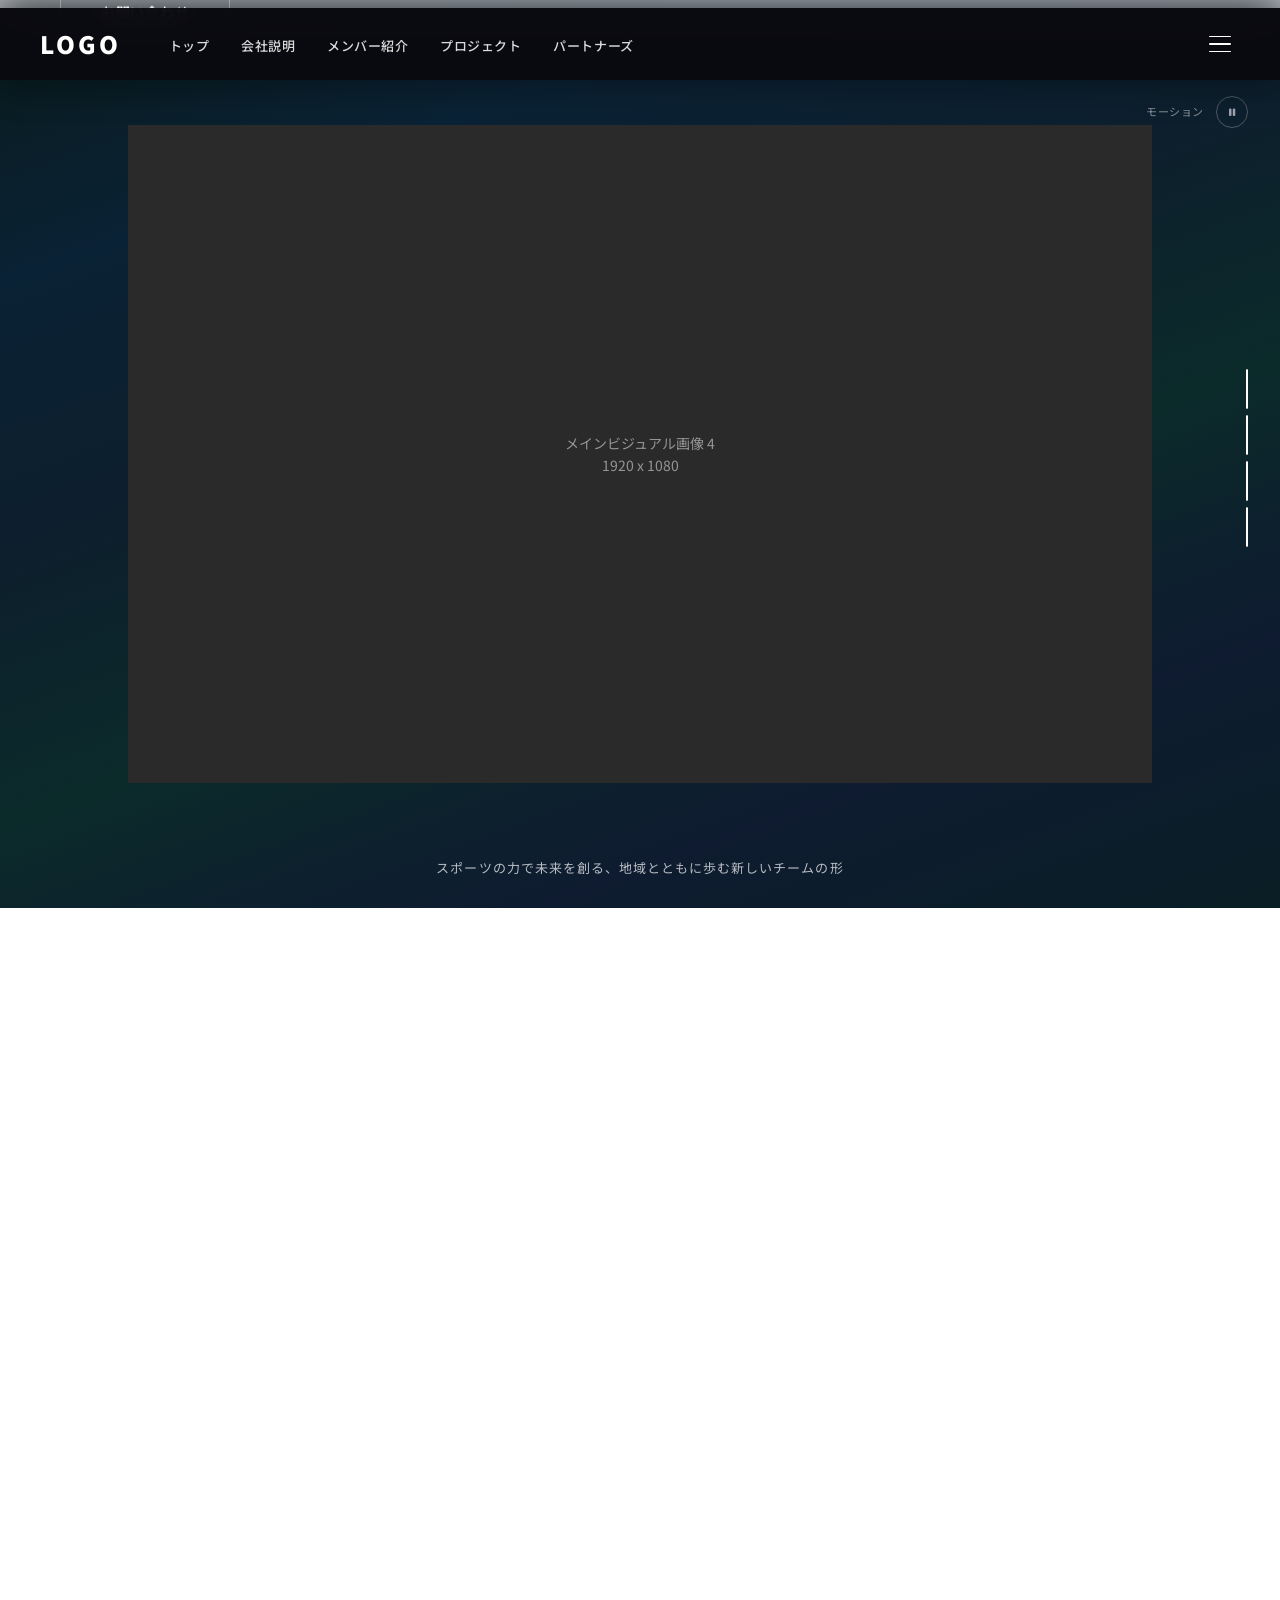
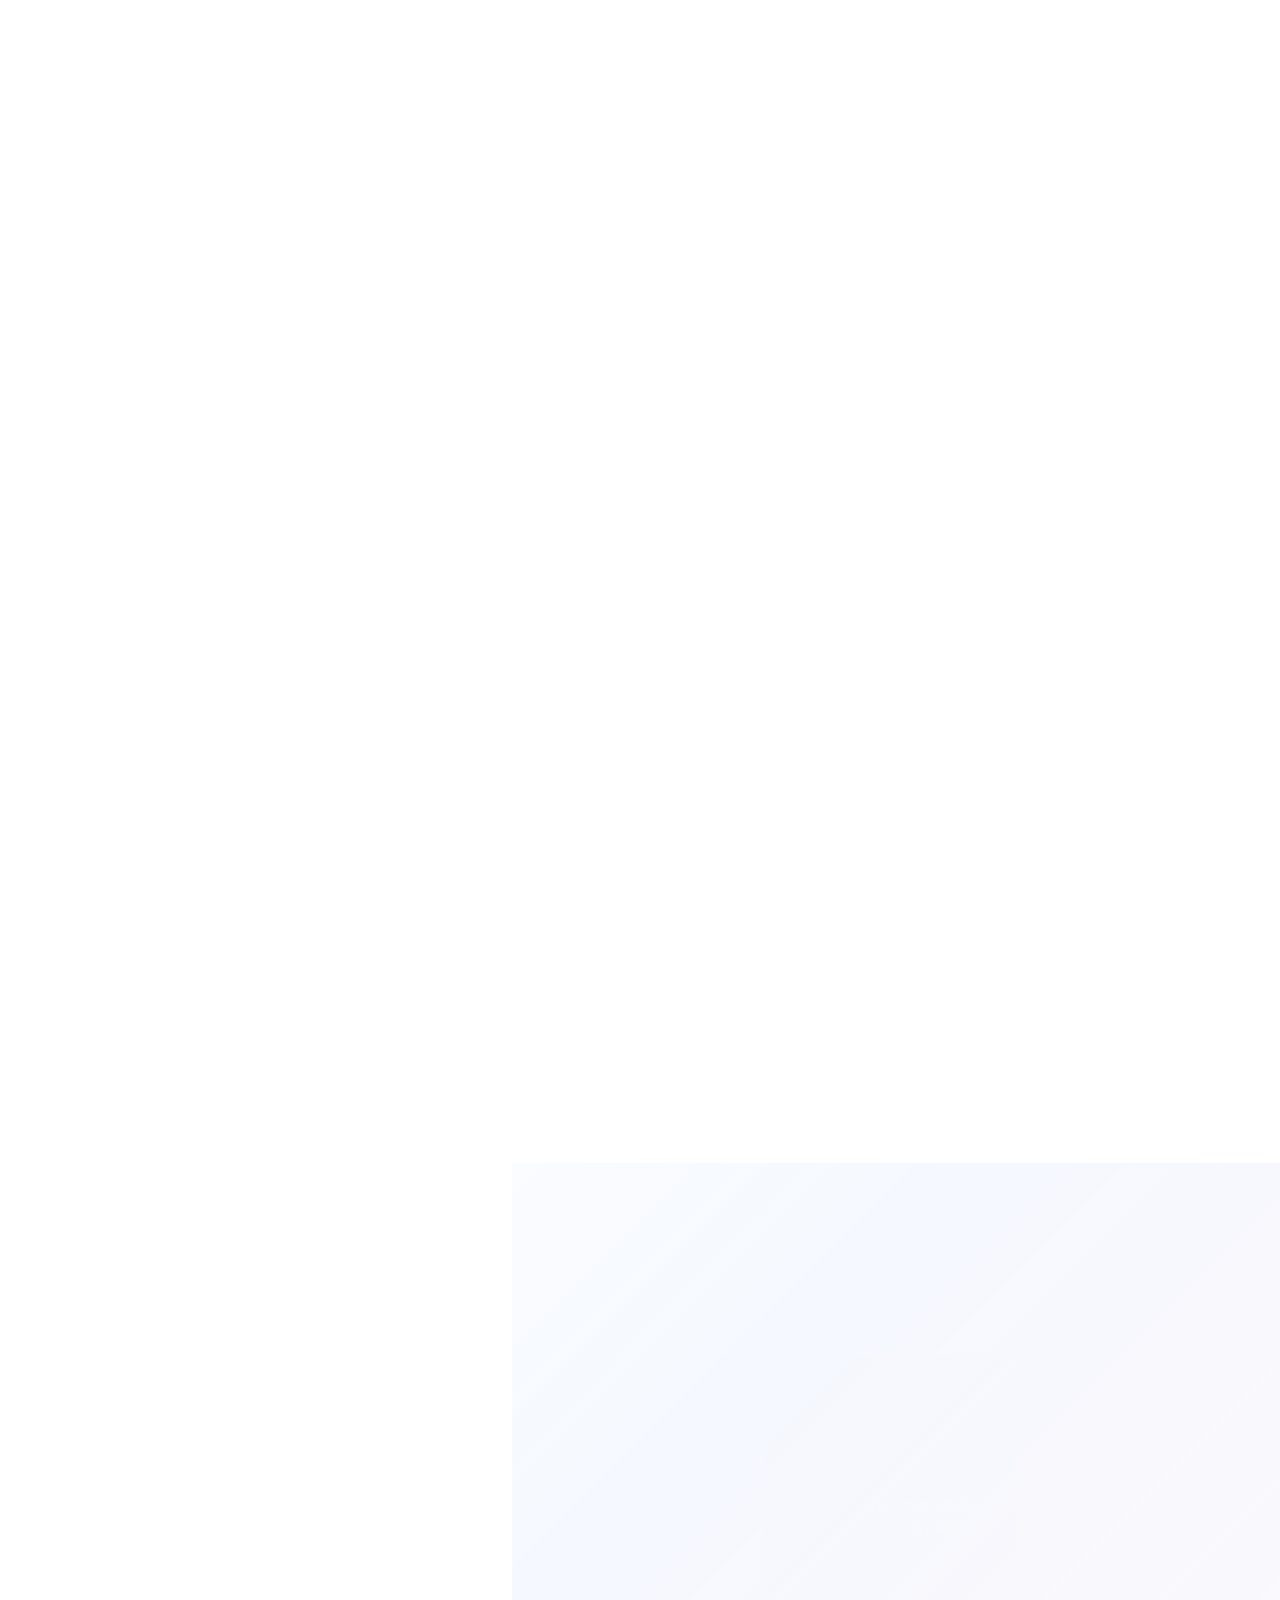
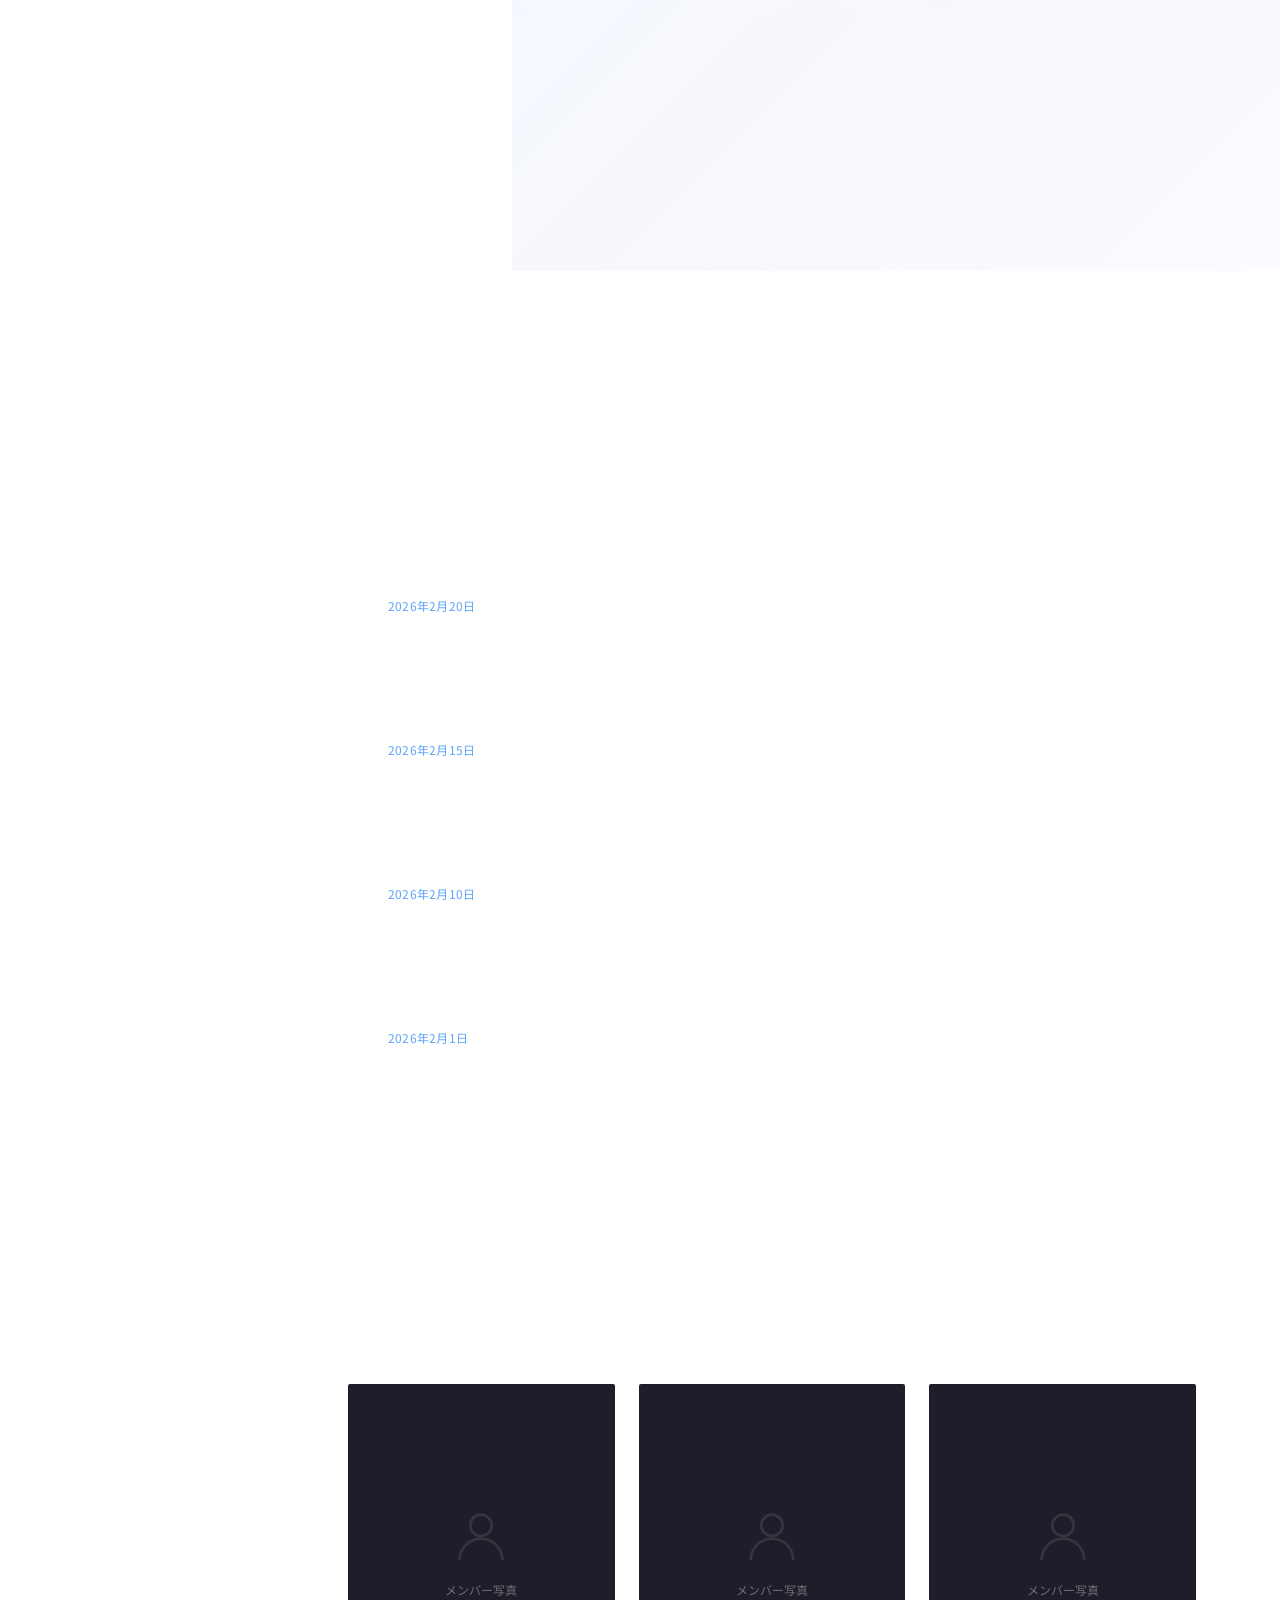
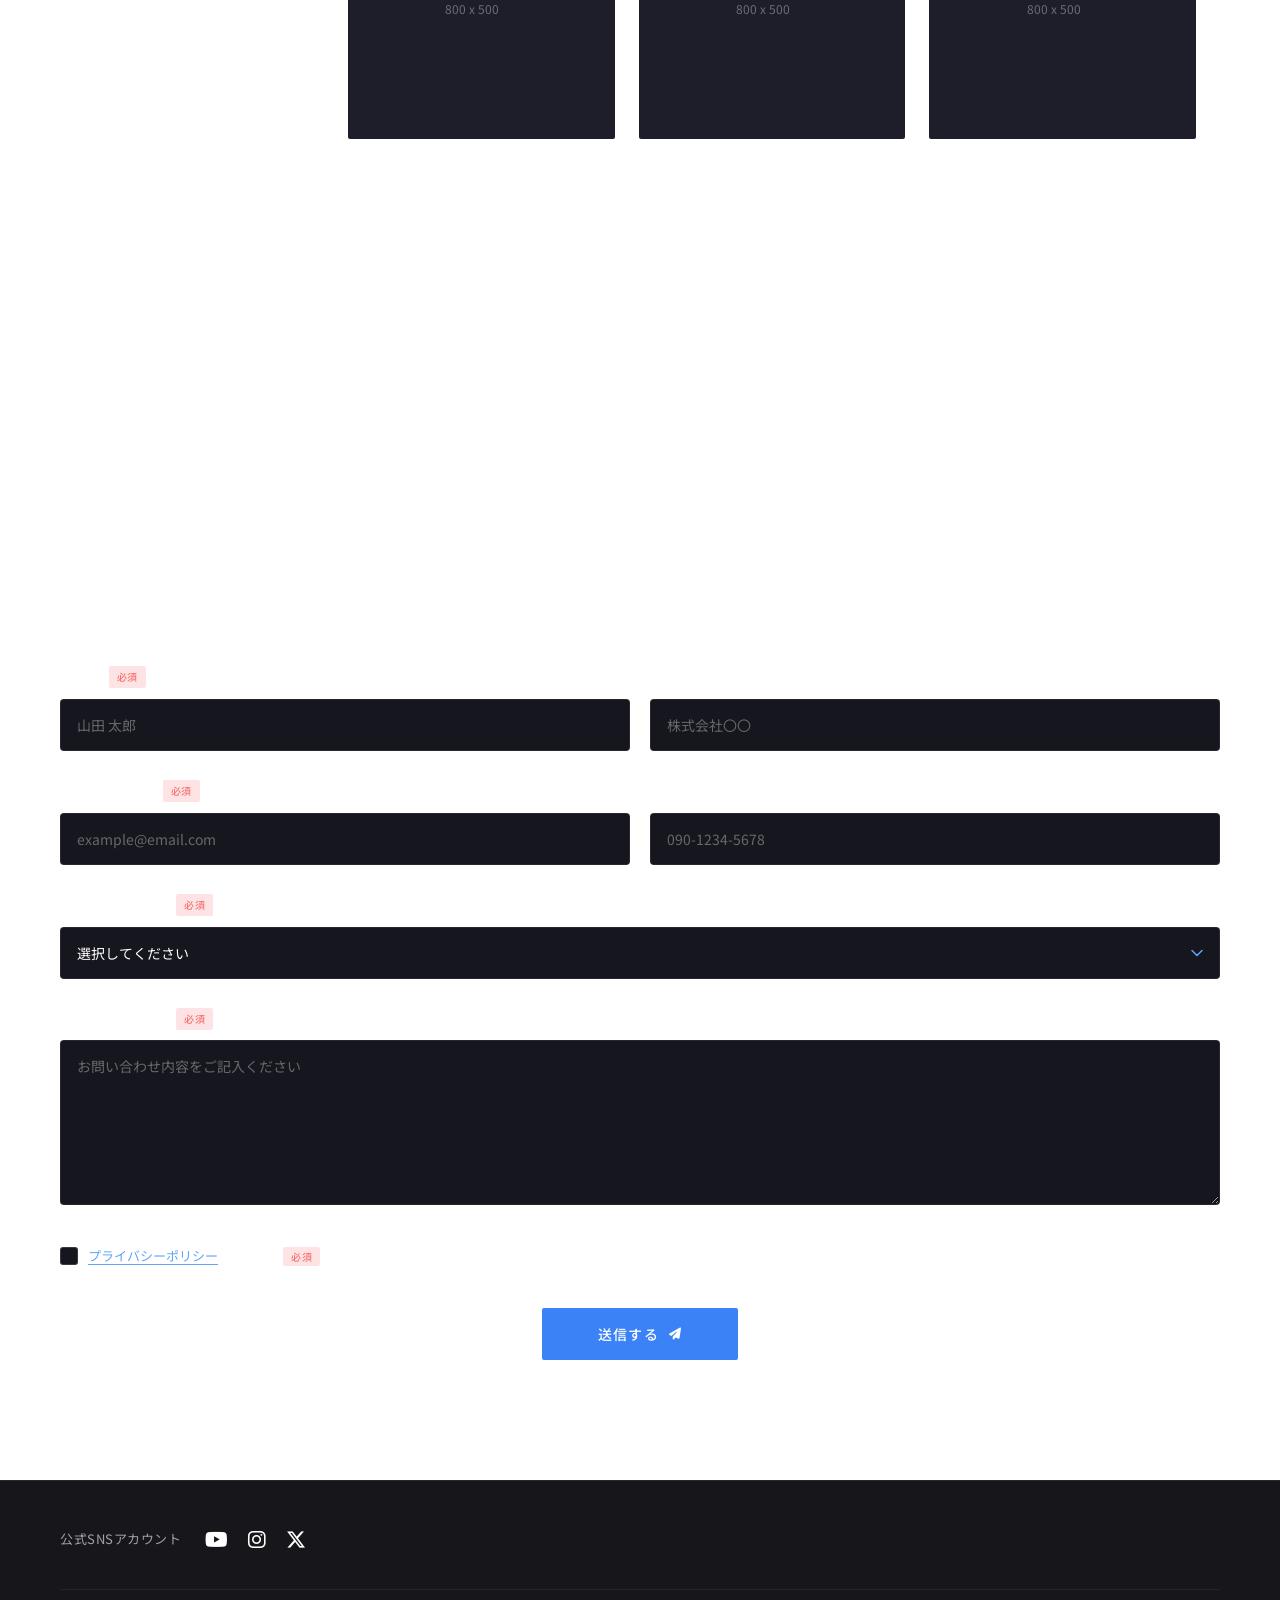
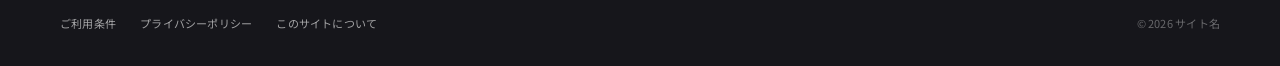
==== index-new.html @ 3567e5c1 "SONY風デザインリニューアル: 新デザイン版TOPページ＋下層ページ追加 - index-new.html: SONY風TOPページ（MV、Mission、News、Members、Contact）" ====
<!DOCTYPE html>
<html lang="ja">
<head>
    <meta charset="UTF-8">
    <meta name="viewport" content="width=device-width, initial-scale=1.0">
    <meta name="description" content="スポーツチーム公式サイト">
    <title>サイト名 | トップページ</title>
    <link rel="preconnect" href="https://fonts.googleapis.com">
    <link rel="preconnect" href="https://fonts.gstatic.com" crossorigin>
    <link href="https://fonts.googleapis.com/css2?family=Noto+Sans+JP:wght@300;400;500;700;900&display=swap" rel="stylesheet">
    <link rel="stylesheet" href="css/style-new.css">
    <link rel="stylesheet" href="https://cdnjs.cloudflare.com/ajax/libs/font-awesome/6.5.1/css/all.min.css">
</head>
<body>
    <!-- ヘッダー（SONY風 白背景） -->
    <header class="header">
        <div class="header__inner">
            <div class="header__logo">
                <a href="index-new.html">LOGO</a>
            </div>
            <nav class="header__nav">
                <ul class="header__nav-list">
                    <li class="header__nav-item"><a href="index-new.html">トップ</a></li>
                    <li class="header__nav-item"><a href="company.html">会社説明</a></li>
                    <li class="header__nav-item"><a href="members.html">メンバー紹介</a></li>
                    <li class="header__nav-item"><a href="project.html">プロジェクト</a></li>
                    <li class="header__nav-item"><a href="partners.html">パートナーズ</a></li>
                </ul>
            </nav>
            <div class="header__actions">
                <button class="hamburger" type="button" aria-label="メニューを開く">
                    <span></span>
                    <span></span>
                    <span></span>
                </button>
            </div>
        </div>
    </header>

    <!-- モバイルナビゲーション オーバーレイ -->
    <div class="mobile-nav-overlay"></div>

    <!-- モバイルナビゲーション -->
    <nav class="mobile-nav">
        <ul class="mobile-nav__list">
            <li class="mobile-nav__item"><a href="index-new.html">トップ</a></li>
            <li class="mobile-nav__item"><a href="company.html">会社説明</a></li>
            <li class="mobile-nav__item"><a href="members.html">メンバー紹介</a></li>
            <li class="mobile-nav__item"><a href="project.html">プロジェクト</a></li>
            <li class="mobile-nav__item"><a href="partners.html">パートナーズ</a></li>
        </ul>
        <div class="mobile-nav__cta">
            <a href="#contact" class="mobile-nav__contact-link">お問い合わせ</a>
        </div>
    </nav>

    <!-- メインビジュアル（スクロール駆動アニメーション） -->
    <section class="mv">
        <div class="mv__sticky">
            <!-- 画像エリア -->
            <div class="mv__image-area">
                <div class="mv__slides">
                    <div class="mv__slide is-active" data-index="0">
                        <div class="mv__slide-image">
                            <div class="mv__image-placeholder">
                                <span>メインビジュアル画像 1<br>1920 x 1080</span>
                            </div>
                        </div>
                    </div>
                    <div class="mv__slide" data-index="1">
                        <div class="mv__slide-image">
                            <div class="mv__image-placeholder mv__image-placeholder--02">
                                <span>メインビジュアル画像 2<br>1920 x 1080</span>
                            </div>
                        </div>
                    </div>
                    <div class="mv__slide" data-index="2">
                        <div class="mv__slide-image">
                            <div class="mv__image-placeholder mv__image-placeholder--03">
                                <span>メインビジュアル画像 3<br>1920 x 1080</span>
                            </div>
                        </div>
                    </div>
                    <div class="mv__slide" data-index="3">
                        <div class="mv__slide-image">
                            <div class="mv__image-placeholder mv__image-placeholder--04">
                                <span>メインビジュアル画像 4<br>1920 x 1080</span>
                            </div>
                        </div>
                    </div>
                </div>
            </div>
            <!-- キャプション（画像下） -->
            <div class="mv__caption">
                <p class="mv__caption-text">スポーツの力で未来を創る、地域とともに歩む新しいチームの形</p>
            </div>
            <!-- コントロール（右上） -->
            <div class="mv__controls">
                <span class="mv__motion-label">モーション</span>
                <button class="mv__pause-btn" type="button" aria-label="一時停止">
                    <i class="fa-solid fa-pause"></i>
                </button>
            </div>
            <!-- プログレスバー（右端） -->
            <div class="mv__progress">
                <div class="mv__progress-bar is-active" data-index="0">
                    <div class="mv__progress-fill"></div>
                </div>
                <div class="mv__progress-bar" data-index="1">
                    <div class="mv__progress-fill"></div>
                </div>
                <div class="mv__progress-bar" data-index="2">
                    <div class="mv__progress-fill"></div>
                </div>
                <div class="mv__progress-bar" data-index="3">
                    <div class="mv__progress-fill"></div>
                </div>
            </div>
        </div>
    </section>

    <!-- メインコンテンツ -->
    <main>
        <!-- Missionセクション（SONY風） -->
        <section class="mission section">
            <div class="mission__bg">
                <div class="mission__bg-image">
                    <div class="mission__bg-placeholder">
                        <span>背景画像（透過）<br>1920 x 1080</span>
                    </div>
                    <!-- 実画像: <img src="img/mission-bg.jpg" alt=""> -->
                </div>
            </div>
            <div class="container">
                <div class="mission__content">
                    <p class="mission__en">Mission</p>
                    <p class="mission__label">ミッション</p>
                    <h2 class="mission__title">
                        スポーツの力で<br>
                        未来のコミュニティを<br>
                        地域とともに共創する
                    </h2>
                    <a href="company.html" class="mission__link">
                        <span class="mission__link-text">ミッションを見る</span>
                        <span class="mission__link-icon"><i class="fa-solid fa-arrow-right"></i></span>
                    </a>
                </div>
            </div>
        </section>

        <!-- NEWSセクション（SONY風） -->
        <section class="news section">
            <div class="container">
                <h2 class="news__title">News Releases</h2>
                <div class="news__content">
                    <div class="news__sidebar">
                        <p class="news__label">ニュースリリース</p>
                        <a href="#" class="news__more-btn">
                            ニュースリリース一覧
                            <span class="news__more-icon"><i class="fa-solid fa-arrow-right"></i></span>
                        </a>
                    </div>
                    <div class="news__list">
                        <a href="#" class="news__item">
                            <div class="news__item-body">
                                <div class="news__item-meta">
                                    <time class="news__item-date">2026年2月20日</time>
                                    <span class="news__item-tag">お知らせ</span>
                                </div>
                                <h3 class="news__item-title">ニュースタイトルがここに入ります。最新情報をお届けします。</h3>
                                <p class="news__item-desc">チームの最新の活動情報・イベント告知をお届けします</p>
                            </div>
                            <i class="fa-solid fa-arrow-up-right-from-square news__item-icon"></i>
                        </a>
                        <a href="#" class="news__item">
                            <div class="news__item-body">
                                <div class="news__item-meta">
                                    <time class="news__item-date">2026年2月15日</time>
                                    <span class="news__item-tag">試合結果</span>
                                </div>
                                <h3 class="news__item-title">ニュースタイトルがここに入ります。試合のレポートを掲載します。</h3>
                                <p class="news__item-desc">直近の試合結果と選手のコメントをまとめてお届け</p>
                            </div>
                            <i class="fa-solid fa-arrow-up-right-from-square news__item-icon"></i>
                        </a>
                        <a href="#" class="news__item">
                            <div class="news__item-body">
                                <div class="news__item-meta">
                                    <time class="news__item-date">2026年2月10日</time>
                                    <span class="news__item-tag">イベント</span>
                                </div>
                                <h3 class="news__item-title">ニュースタイトルがここに入ります。イベント情報をお届けします。</h3>
                                <p class="news__item-desc">地域との交流イベント開催のお知らせ</p>
                            </div>
                            <i class="fa-solid fa-arrow-up-right-from-square news__item-icon"></i>
                        </a>
                        <a href="#" class="news__item">
                            <div class="news__item-body">
                                <div class="news__item-meta">
                                    <time class="news__item-date">2026年2月1日</time>
                                    <span class="news__item-tag">メディア</span>
                                </div>
                                <h3 class="news__item-title">ニュースタイトルがここに入ります。メディア掲載情報です。</h3>
                                <p class="news__item-desc">各メディアでの掲載・取材情報をご紹介</p>
                            </div>
                            <i class="fa-solid fa-arrow-up-right-from-square news__item-icon"></i>
                        </a>
                    </div>
                </div>
            </div>
        </section>

        <!-- メンバー紹介セクション（SONY風スライダー） -->
        <section class="members section">
            <div class="members__container">
                <!-- 左：タイトル + ナビ -->
                <div class="members__header">
                    <p class="members__en">Members</p>
                    <h2 class="members__title">メンバー紹介</h2>
                    <div class="members__nav">
                        <button class="members__nav-btn members__nav-prev" type="button" aria-label="前へ">
                            <i class="fa-solid fa-arrow-left"></i>
                        </button>
                        <button class="members__nav-btn members__nav-next" type="button" aria-label="次へ">
                            <i class="fa-solid fa-arrow-right"></i>
                        </button>
                    </div>
                </div>
                <!-- 右：スライダー -->
                <div class="members__slider">
                    <div class="members__slider-track">
                        <article class="members__slide" data-index="0">
                            <a href="member-detail.html" class="members__slide-link">
                                <div class="members__slide-image">
                                    <div class="members__slide-placeholder">
                                        <svg class="placeholder-icon" width="64" height="64" viewBox="0 0 24 24" fill="none" stroke="currentColor" stroke-width="1">
                                            <circle cx="12" cy="8" r="4"></circle>
                                            <path d="M20 21a8 8 0 1 0-16 0"></path>
                                        </svg>
                                        <span>メンバー写真<br>800 x 500</span>
                                    </div>
                                </div>
                                <div class="members__slide-info">
                                    <h3 class="members__slide-name">山田 太郎</h3>
                                    <p class="members__slide-desc">代表 / キャプテン。チームの創設メンバーとしてビジョンを牽引する。</p>
                                </div>
                            </a>
                        </article>
                        <article class="members__slide" data-index="1">
                            <a href="member-detail.html" class="members__slide-link">
                                <div class="members__slide-image">
                                    <div class="members__slide-placeholder">
                                        <svg class="placeholder-icon" width="64" height="64" viewBox="0 0 24 24" fill="none" stroke="currentColor" stroke-width="1">
                                            <circle cx="12" cy="8" r="4"></circle>
                                            <path d="M20 21a8 8 0 1 0-16 0"></path>
                                        </svg>
                                        <span>メンバー写真<br>800 x 500</span>
                                    </div>
                                </div>
                                <div class="members__slide-info">
                                    <h3 class="members__slide-name">佐藤 花子</h3>
                                    <p class="members__slide-desc">副代表。運営全般を統括し、チームの成長を支える。</p>
                                </div>
                            </a>
                        </article>
                        <article class="members__slide" data-index="2">
                            <a href="member-detail.html" class="members__slide-link">
                                <div class="members__slide-image">
                                    <div class="members__slide-placeholder">
                                        <svg class="placeholder-icon" width="64" height="64" viewBox="0 0 24 24" fill="none" stroke="currentColor" stroke-width="1">
                                            <circle cx="12" cy="8" r="4"></circle>
                                            <path d="M20 21a8 8 0 1 0-16 0"></path>
                                        </svg>
                                        <span>メンバー写真<br>800 x 500</span>
                                    </div>
                                </div>
                                <div class="members__slide-info">
                                    <h3 class="members__slide-name">鈴木 一郎</h3>
                                    <p class="members__slide-desc">コーチ。豊富な経験でメンバーの技術向上をサポート。</p>
                                </div>
                            </a>
                        </article>
                        <article class="members__slide" data-index="3">
                            <a href="member-detail.html" class="members__slide-link">
                                <div class="members__slide-image">
                                    <div class="members__slide-placeholder">
                                        <svg class="placeholder-icon" width="64" height="64" viewBox="0 0 24 24" fill="none" stroke="currentColor" stroke-width="1">
                                            <circle cx="12" cy="8" r="4"></circle>
                                            <path d="M20 21a8 8 0 1 0-16 0"></path>
                                        </svg>
                                        <span>メンバー写真<br>800 x 500</span>
                                    </div>
                                </div>
                                <div class="members__slide-info">
                                    <h3 class="members__slide-name">田中 美咲</h3>
                                    <p class="members__slide-desc">マネージャー。チーム運営とファンコミュニティを担当。</p>
                                </div>
                            </a>
                        </article>
                        <article class="members__slide" data-index="4">
                            <a href="member-detail.html" class="members__slide-link">
                                <div class="members__slide-image">
                                    <div class="members__slide-placeholder">
                                        <svg class="placeholder-icon" width="64" height="64" viewBox="0 0 24 24" fill="none" stroke="currentColor" stroke-width="1">
                                            <circle cx="12" cy="8" r="4"></circle>
                                            <path d="M20 21a8 8 0 1 0-16 0"></path>
                                        </svg>
                                        <span>メンバー写真<br>800 x 500</span>
                                    </div>
                                </div>
                                <div class="members__slide-info">
                                    <h3 class="members__slide-name">高橋 健太</h3>
                                    <p class="members__slide-desc">選手。攻撃の要としてチームを牽引する。</p>
                                </div>
                            </a>
                        </article>
                        <article class="members__slide" data-index="5">
                            <a href="member-detail.html" class="members__slide-link">
                                <div class="members__slide-image">
                                    <div class="members__slide-placeholder">
                                        <svg class="placeholder-icon" width="64" height="64" viewBox="0 0 24 24" fill="none" stroke="currentColor" stroke-width="1">
                                            <circle cx="12" cy="8" r="4"></circle>
                                            <path d="M20 21a8 8 0 1 0-16 0"></path>
                                        </svg>
                                        <span>メンバー写真<br>800 x 500</span>
                                    </div>
                                </div>
                                <div class="members__slide-info">
                                    <h3 class="members__slide-name">渡辺 翔</h3>
                                    <p class="members__slide-desc">選手。スピードと技術でチャンスを生み出す。</p>
                                </div>
                            </a>
                        </article>
                        <article class="members__slide" data-index="6">
                            <a href="member-detail.html" class="members__slide-link">
                                <div class="members__slide-image">
                                    <div class="members__slide-placeholder">
                                        <svg class="placeholder-icon" width="64" height="64" viewBox="0 0 24 24" fill="none" stroke="currentColor" stroke-width="1">
                                            <circle cx="12" cy="8" r="4"></circle>
                                            <path d="M20 21a8 8 0 1 0-16 0"></path>
                                        </svg>
                                        <span>メンバー写真<br>800 x 500</span>
                                    </div>
                                </div>
                                <div class="members__slide-info">
                                    <h3 class="members__slide-name">伊藤 大輝</h3>
                                    <p class="members__slide-desc">選手。堅実な守備でチームの安定を支える。</p>
                                </div>
                            </a>
                        </article>
                        <article class="members__slide" data-index="7">
                            <a href="member-detail.html" class="members__slide-link">
                                <div class="members__slide-image">
                                    <div class="members__slide-placeholder">
                                        <svg class="placeholder-icon" width="64" height="64" viewBox="0 0 24 24" fill="none" stroke="currentColor" stroke-width="1">
                                            <circle cx="12" cy="8" r="4"></circle>
                                            <path d="M20 21a8 8 0 1 0-16 0"></path>
                                        </svg>
                                        <span>メンバー写真<br>800 x 500</span>
                                    </div>
                                </div>
                                <div class="members__slide-info">
                                    <h3 class="members__slide-name">中村 颯太</h3>
                                    <p class="members__slide-desc">選手。若手ながら高いポテンシャルを持つ期待の星。</p>
                                </div>
                            </a>
                        </article>
                        <article class="members__slide" data-index="8">
                            <a href="member-detail.html" class="members__slide-link">
                                <div class="members__slide-image">
                                    <div class="members__slide-placeholder">
                                        <svg class="placeholder-icon" width="64" height="64" viewBox="0 0 24 24" fill="none" stroke="currentColor" stroke-width="1">
                                            <circle cx="12" cy="8" r="4"></circle>
                                            <path d="M20 21a8 8 0 1 0-16 0"></path>
                                        </svg>
                                        <span>メンバー写真<br>800 x 500</span>
                                    </div>
                                </div>
                                <div class="members__slide-info">
                                    <h3 class="members__slide-name">小林 遥</h3>
                                    <p class="members__slide-desc">選手。正確なパスワークでゲームを組み立てる。</p>
                                </div>
                            </a>
                        </article>
                        <article class="members__slide" data-index="9">
                            <a href="member-detail.html" class="members__slide-link">
                                <div class="members__slide-image">
                                    <div class="members__slide-placeholder">
                                        <svg class="placeholder-icon" width="64" height="64" viewBox="0 0 24 24" fill="none" stroke="currentColor" stroke-width="1">
                                            <circle cx="12" cy="8" r="4"></circle>
                                            <path d="M20 21a8 8 0 1 0-16 0"></path>
                                        </svg>
                                        <span>メンバー写真<br>800 x 500</span>
                                    </div>
                                </div>
                                <div class="members__slide-info">
                                    <h3 class="members__slide-name">加藤 真由</h3>
                                    <p class="members__slide-desc">トレーナー。選手のコンディション管理を担う。</p>
                                </div>
                            </a>
                        </article>
                        <article class="members__slide" data-index="10">
                            <a href="member-detail.html" class="members__slide-link">
                                <div class="members__slide-image">
                                    <div class="members__slide-placeholder">
                                        <svg class="placeholder-icon" width="64" height="64" viewBox="0 0 24 24" fill="none" stroke="currentColor" stroke-width="1">
                                            <circle cx="12" cy="8" r="4"></circle>
                                            <path d="M20 21a8 8 0 1 0-16 0"></path>
                                        </svg>
                                        <span>メンバー写真<br>800 x 500</span>
                                    </div>
                                </div>
                                <div class="members__slide-info">
                                    <h3 class="members__slide-name">松本 拓也</h3>
                                    <p class="members__slide-desc">選手。フィジカルの強さを活かしたプレーが持ち味。</p>
                                </div>
                            </a>
                        </article>
                        <article class="members__slide" data-index="11">
                            <a href="member-detail.html" class="members__slide-link">
                                <div class="members__slide-image">
                                    <div class="members__slide-placeholder">
                                        <svg class="placeholder-icon" width="64" height="64" viewBox="0 0 24 24" fill="none" stroke="currentColor" stroke-width="1">
                                            <circle cx="12" cy="8" r="4"></circle>
                                            <path d="M20 21a8 8 0 1 0-16 0"></path>
                                        </svg>
                                        <span>メンバー写真<br>800 x 500</span>
                                    </div>
                                </div>
                                <div class="members__slide-info">
                                    <h3 class="members__slide-name">吉田 優衣</h3>
                                    <p class="members__slide-desc">広報。SNS運用やメディア対応でチームの魅力を発信。</p>
                                </div>
                            </a>
                        </article>
                        <article class="members__slide" data-index="12">
                            <a href="member-detail.html" class="members__slide-link">
                                <div class="members__slide-image">
                                    <div class="members__slide-placeholder">
                                        <svg class="placeholder-icon" width="64" height="64" viewBox="0 0 24 24" fill="none" stroke="currentColor" stroke-width="1">
                                            <circle cx="12" cy="8" r="4"></circle>
                                            <path d="M20 21a8 8 0 1 0-16 0"></path>
                                        </svg>
                                        <span>メンバー写真<br>800 x 500</span>
                                    </div>
                                </div>
                                <div class="members__slide-info">
                                    <h3 class="members__slide-name">木村 蓮</h3>
                                    <p class="members__slide-desc">選手。テクニカルなドリブルで相手を翻弄する。</p>
                                </div>
                            </a>
                        </article>
                        <article class="members__slide" data-index="13">
                            <a href="member-detail.html" class="members__slide-link">
                                <div class="members__slide-image">
                                    <div class="members__slide-placeholder">
                                        <svg class="placeholder-icon" width="64" height="64" viewBox="0 0 24 24" fill="none" stroke="currentColor" stroke-width="1">
                                            <circle cx="12" cy="8" r="4"></circle>
                                            <path d="M20 21a8 8 0 1 0-16 0"></path>
                                        </svg>
                                        <span>メンバー写真<br>800 x 500</span>
                                    </div>
                                </div>
                                <div class="members__slide-info">
                                    <h3 class="members__slide-name">山口 陽菜</h3>
                                    <p class="members__slide-desc">選手。献身的なプレーでチームに貢献する。</p>
                                </div>
                            </a>
                        </article>
                        <article class="members__slide" data-index="14">
                            <a href="member-detail.html" class="members__slide-link">
                                <div class="members__slide-image">
                                    <div class="members__slide-placeholder">
                                        <svg class="placeholder-icon" width="64" height="64" viewBox="0 0 24 24" fill="none" stroke="currentColor" stroke-width="1">
                                            <circle cx="12" cy="8" r="4"></circle>
                                            <path d="M20 21a8 8 0 1 0-16 0"></path>
                                        </svg>
                                        <span>メンバー写真<br>800 x 500</span>
                                    </div>
                                </div>
                                <div class="members__slide-info">
                                    <h3 class="members__slide-name">斎藤 雄大</h3>
                                    <p class="members__slide-desc">選手。冷静な判断力でチームの要となる。</p>
                                </div>
                            </a>
                        </article>
                    </div>
                    <!-- プログレスバー -->
                    <div class="members__progress">
                        <div class="members__progress-fill"></div>
                    </div>
                    <span class="members__progress-counter">01</span>
                </div>
            </div>
        </section>

        <!-- お問い合わせセクション（index.html準拠） -->
        <section class="contact section" id="contact">
            <div class="container">
                <div class="contact__header">
                    <p class="contact__en">Contact</p>
                    <h2 class="contact__title">お問い合わせ</h2>
                </div>
                <div class="contact__form-wrapper">
                    <form class="contact__form">
                        <div class="contact__form-row">
                            <div class="contact__form-group">
                                <label class="contact__form-label" for="contact-name">
                                    お名前<span class="contact__required">必須</span>
                                </label>
                                <input type="text" id="contact-name" class="contact__form-input" placeholder="山田 太郎">
                            </div>
                            <div class="contact__form-group">
                                <label class="contact__form-label" for="contact-company">
                                    会社名
                                </label>
                                <input type="text" id="contact-company" class="contact__form-input" placeholder="株式会社〇〇">
                            </div>
                        </div>
                        <div class="contact__form-row">
                            <div class="contact__form-group">
                                <label class="contact__form-label" for="contact-email">
                                    メールアドレス<span class="contact__required">必須</span>
                                </label>
                                <input type="email" id="contact-email" class="contact__form-input" placeholder="example@email.com">
                            </div>
                            <div class="contact__form-group">
                                <label class="contact__form-label" for="contact-phone">
                                    電話番号
                                </label>
                                <input type="tel" id="contact-phone" class="contact__form-input" placeholder="090-1234-5678">
                            </div>
                        </div>
                        <div class="contact__form-group">
                            <label class="contact__form-label" for="contact-subject">
                                お問い合わせ種別<span class="contact__required">必須</span>
                            </label>
                            <select id="contact-subject" class="contact__form-select">
                                <option value="">選択してください</option>
                                <option value="general">一般お問い合わせ</option>
                                <option value="recruit">リクルート</option>
                                <option value="other">その他</option>
                            </select>
                        </div>
                        <div class="contact__form-group">
                            <label class="contact__form-label" for="contact-message">
                                お問い合わせ内容<span class="contact__required">必須</span>
                            </label>
                            <textarea id="contact-message" class="contact__form-textarea" rows="6" placeholder="お問い合わせ内容をご記入ください"></textarea>
                        </div>
                        <div class="contact__form-group contact__form-group--checkbox">
                            <label class="contact__checkbox-label">
                                <input type="checkbox" class="contact__form-checkbox">
                                <span class="contact__checkbox-text">
                                    <a href="#">プライバシーポリシー</a>に同意する<span class="contact__required">必須</span>
                                </span>
                            </label>
                        </div>
                        <div class="contact__form-submit">
                            <button type="submit" class="contact__submit-btn">
                                送信する<i class="fa-solid fa-paper-plane"></i>
                            </button>
                        </div>
                    </form>
                </div>
            </div>
        </section>
    </main>

    <!-- フッター（黒ベース） -->
    <footer class="footer">
        <div class="footer__bottom">
            <div class="container">
                <div class="footer__bottom-sns">
                    <span class="footer__bottom-sns-label">公式SNSアカウント</span>
                    <div class="footer__bottom-sns-links">
                        <a href="#" aria-label="YouTube"><i class="fa-brands fa-youtube"></i></a>
                        <a href="#" aria-label="Instagram"><i class="fa-brands fa-instagram"></i></a>
                        <a href="#" aria-label="X(Twitter)"><i class="fa-brands fa-x-twitter"></i></a>
                    </div>
                </div>
                <div class="footer__bottom-bar">
                    <div class="footer__bottom-links">
                        <a href="#">ご利用条件</a>
                        <a href="#">プライバシーポリシー</a>
                        <a href="#">このサイトについて</a>
                    </div>
                    <p class="footer__copyright">&copy; 2026 サイト名</p>
                </div>
            </div>
        </div>
    </footer>

    <script src="js/main-new.js"></script>
</body>
</html>
---- css/style-new.css ----
/* =============================================
   SONY風デザイン - style-new.css
   reiga0919様 スポーツチーム公式サイト
   ============================================= */

/* --- Reset & Base --- */
*,
*::before,
*::after {
    margin: 0;
    padding: 0;
    box-sizing: border-box;
}

:root {
    /* Light header/MV area */
    --color-white: #ffffff;
    --color-bg-light: #ffffff;
    --color-text-dark: #1a1a1a;
    --color-text-gray: #666666;
    --color-text-light-gray: #999999;
    --color-border-light: #e5e5e5;

    /* Dark content sections */
    --color-bg: #0a0a0f;
    --color-bg-secondary: #111118;
    --color-bg-card: #16161f;
    --color-bg-card-hover: #1c1c28;
    --color-surface: #1e1e2a;
    --color-border: rgba(255, 255, 255, 0.08);
    --color-border-hover: rgba(255, 255, 255, 0.15);
    --color-text: #ffffff;
    --color-text-secondary: rgba(255, 255, 255, 0.6);
    --color-text-muted: rgba(255, 255, 255, 0.35);
    --color-accent: #3b82f6;
    --color-accent-light: #60a5fa;
    --color-accent-dark: #2563eb;
    --color-accent-glow: rgba(59, 130, 246, 0.15);

    /* Footer gradient */
    --color-footer-start: #0a1628;
    --color-footer-end: #1a0a2e;

    --font-family: 'Noto Sans JP', -apple-system, BlinkMacSystemFont, sans-serif;
    --header-height: 72px;
    --container-width: 1440px;
    --transition-fast: 0.2s cubic-bezier(0.4, 0, 0.2, 1);
    --transition-base: 0.3s cubic-bezier(0.4, 0, 0.2, 1);
    --transition-slow: 0.6s cubic-bezier(0.4, 0, 0.2, 1);
}

html {
    font-size: 16px;
    scroll-behavior: smooth;
    -webkit-font-smoothing: antialiased;
    -moz-osx-font-smoothing: grayscale;
}

body {
    font-family: var(--font-family);
    background: linear-gradient(
        160deg,
        #081a1a 0%,
        #0a2235 20%,
        #0d1f2d 40%,
        #0b2a2a 60%,
        #0e1b30 80%,
        #0a1e25 100%
    );
    background-attachment: fixed;
    color: var(--color-text);
    line-height: 1.8;
    overflow-x: hidden;
}

a {
    color: inherit;
    text-decoration: none;
    transition: color var(--transition-fast);
}

img {
    max-width: 100%;
    height: auto;
    display: block;
}

ul, ol {
    list-style: none;
}

button {
    border: none;
    background: none;
    cursor: pointer;
    font-family: inherit;
    color: inherit;
}

input, select, textarea {
    font-family: inherit;
    font-size: inherit;
}

.container {
    max-width: var(--container-width);
    margin: 0 auto;
    padding: 0 60px;
}

.section {
    padding: 120px 0;
}

/* --- Scroll Animation --- */
.js-fade-in {
    opacity: 0;
    transform: translateY(30px);
    transition: opacity 0.8s cubic-bezier(0.4, 0, 0.2, 1),
                transform 0.8s cubic-bezier(0.4, 0, 0.2, 1);
}

.js-fade-in.is-visible {
    opacity: 1;
    transform: translateY(0);
}

/* =============================================
   Header（黒ベース）
   ============================================= */
.header {
    position: fixed;
    top: 0;
    left: 0;
    width: 100%;
    height: var(--header-height);
    z-index: 1100;
    background: rgba(10, 10, 15, 0.95);
    backdrop-filter: blur(12px);
    -webkit-backdrop-filter: blur(12px);
    transition: box-shadow var(--transition-base);
}

.header.is-scrolled {
    box-shadow: 0 1px 0 rgba(255, 255, 255, 0.08);
}

.header__inner {
    max-width: 100%;
    margin: 0 auto;
    padding: 0 40px;
    height: 100%;
    display: flex;
    align-items: center;
    justify-content: space-between;
}

.header__logo a {
    font-size: 1.5rem;
    font-weight: 900;
    letter-spacing: 0.12em;
    color: var(--color-white);
}

.header__nav {
    display: flex;
    align-items: center;
    margin-left: 48px;
}

.header__nav-list {
    display: flex;
    gap: 32px;
}

.header__nav-item a {
    font-size: 0.8125rem;
    font-weight: 500;
    letter-spacing: 0.04em;
    color: rgba(255, 255, 255, 0.85);
    position: relative;
    padding: 4px 0;
    transition: color var(--transition-fast);
}

.header__nav-item a:hover {
    color: var(--color-white);
}

.header__actions {
    display: flex;
    align-items: center;
    gap: 24px;
    margin-left: auto;
}

/* Hamburger（SONY風 3本線・デスクトップでも表示） */
.hamburger {
    display: flex;
    flex-direction: column;
    justify-content: center;
    align-items: center;
    width: 40px;
    height: 40px;
    gap: 6px;
    position: relative;
    z-index: 1100;
}

.hamburger span {
    display: block;
    width: 22px;
    height: 1.5px;
    background: var(--color-white);
    transition: all var(--transition-base);
    border-radius: 1px;
}

.hamburger.is-active span:first-child {
    transform: translateY(7.5px) rotate(45deg);
}

.hamburger.is-active span:nth-child(2) {
    opacity: 0;
}

.hamburger.is-active span:last-child {
    transform: translateY(-7.5px) rotate(-45deg);
}

/* =============================================
   Mobile Navigation（上からスライドダウン）
   ============================================= */
.mobile-nav-overlay {
    position: fixed;
    top: 0;
    left: 0;
    width: 100%;
    height: 100%;
    background: rgba(0, 0, 0, 0.5);
    z-index: 1050;
    opacity: 0;
    visibility: hidden;
    transition: opacity 0.4s ease, visibility 0.4s;
}

.mobile-nav-overlay.is-active {
    opacity: 1;
    visibility: visible;
}

.mobile-nav {
    position: fixed;
    top: var(--header-height);
    left: 0;
    width: 100%;
    background: rgba(15, 15, 25, 0.3);
    backdrop-filter: blur(20px);
    -webkit-backdrop-filter: blur(20px);
    z-index: 1060;
    transform: translateY(-100%);
    transition: transform 0.5s cubic-bezier(0.4, 0, 0.2, 1);
    overflow-y: auto;
    box-shadow: 0 8px 32px rgba(0, 0, 0, 0.3);
}

.mobile-nav.is-active {
    transform: translateY(0);
}

.mobile-nav__list {
    width: 100%;
    max-width: 600px;
    padding: 32px 60px;
}

.mobile-nav__item {
    border-bottom: 1px solid rgba(255, 255, 255, 0.08);
}

.mobile-nav__item a {
    display: block;
    padding: 18px 0;
    font-size: 0.9375rem;
    font-weight: 400;
    letter-spacing: 0.04em;
    color: var(--color-text);
    transition: color var(--transition-fast);
}

.mobile-nav__item a:hover {
    color: var(--color-text-secondary);
}

.mobile-nav__cta {
    padding: 0 60px 40px;
}

.mobile-nav__contact-link {
    display: inline-block;
    text-align: center;
    padding: 14px 40px;
    border: 1px solid rgba(255, 255, 255, 0.3);
    color: var(--color-text);
    font-size: 0.875rem;
    font-weight: 500;
    letter-spacing: 0.05em;
    transition: all var(--transition-fast);
}

.mobile-nav__contact-link:hover {
    background: rgba(255, 255, 255, 0.1);
    color: var(--color-white);
}

/* =============================================
   Main Visual（スクロール駆動アニメーション）
   ============================================= */
.mv {
    position: relative;
    width: 100%;
    height: 300vh;
    background: transparent;
}

.mv__sticky {
    position: sticky;
    top: 0;
    width: 100%;
    height: 100vh;
    overflow: hidden;
}

.mv__image-area {
    position: absolute;
    top: calc(var(--header-height) + 5vh);
    left: 10%;
    right: 10%;
    bottom: calc(80px + 5vh);
    overflow: hidden;
}

.mv__slides {
    position: relative;
    width: 100%;
    height: 100%;
}

.mv__slide {
    position: absolute;
    top: 0;
    left: 0;
    width: 100%;
    height: 100%;
    will-change: transform, opacity;
}

.mv__slide-image {
    width: 100%;
    height: 100%;
    overflow: hidden;
    will-change: transform, opacity;
}

/* Placeholder Images */
.mv__image-placeholder {
    width: 100%;
    height: 100%;
    background: #888888;
    display: flex;
    align-items: center;
    justify-content: center;
    color: rgba(255, 255, 255, 0.5);
    font-size: 0.875rem;
    text-align: center;
    line-height: 1.6;
}

.mv__image-placeholder--02 {
    background: #666666;
}

.mv__image-placeholder--03 {
    background: #444444;
}

.mv__image-placeholder--04 {
    background: #2a2a2a;
}

/* Caption（画像下） */
.mv__caption {
    position: absolute;
    bottom: 0;
    left: 0;
    width: 100%;
    height: 80px;
    display: flex;
    align-items: center;
    justify-content: center;
    background: transparent;
}

.mv__caption-text {
    font-size: 0.8125rem;
    font-weight: 400;
    letter-spacing: 0.08em;
    color: rgba(255, 255, 255, 0.7);
}

/* Controls（右上） */
.mv__controls {
    position: absolute;
    top: calc(var(--header-height) + 16px);
    right: 32px;
    display: flex;
    align-items: center;
    gap: 12px;
    z-index: 10;
}

.mv__motion-label {
    font-size: 0.6875rem;
    font-weight: 400;
    letter-spacing: 0.05em;
    color: rgba(255, 255, 255, 0.5);
}

.mv__pause-btn {
    display: flex;
    align-items: center;
    justify-content: center;
    width: 32px;
    height: 32px;
    border: 1px solid rgba(255, 255, 255, 0.25);
    border-radius: 50%;
    color: rgba(255, 255, 255, 0.6);
    font-size: 0.625rem;
    transition: all var(--transition-fast);
}

.mv__pause-btn:hover {
    border-color: rgba(255, 255, 255, 0.5);
    color: var(--color-white);
}

/* Progress Bar（右端・縦） */
.mv__progress {
    position: absolute;
    right: 32px;
    top: 50%;
    transform: translateY(-50%);
    display: flex;
    flex-direction: column;
    gap: 6px;
    z-index: 10;
}

.mv__progress-bar {
    width: 2px;
    height: 40px;
    background: rgba(255, 255, 255, 0.15);
    position: relative;
    overflow: hidden;
    border-radius: 1px;
}

.mv__progress-fill {
    position: absolute;
    top: 0;
    left: 0;
    width: 100%;
    height: 0%;
    background: var(--color-white);
    border-radius: 1px;
}

.mv__progress-bar.is-active .mv__progress-fill {
    height: 100%;
}

.mv__progress-bar.is-past .mv__progress-fill {
    height: 100%;
}

/* =============================================
   Mission Section（SONY風）
   ============================================= */
.mission {
    position: relative;
    overflow: hidden;
    padding: 160px 0 180px;
    min-height: 85vh;
}

.mission > .container {
    position: relative;
    z-index: 1;
    max-width: 1680px;
}

/* 背景画像（透過で配置） */
.mission__bg {
    position: absolute;
    top: 0;
    left: 0;
    width: 100%;
    height: 100%;
    z-index: 0;
    pointer-events: none;
}

.mission__bg-image {
    position: absolute;
    top: 50%;
    right: -5%;
    transform: translateY(-50%);
    width: 65%;
    height: 85%;
    opacity: 0.35;
}

.mission__bg-image img {
    width: 100%;
    height: 100%;
    object-fit: cover;
}

/* プレースホルダー（画像未設定時） */
.mission__bg-placeholder {
    width: 100%;
    height: 100%;
    background: linear-gradient(
        135deg,
        rgba(59, 130, 246, 0.08) 0%,
        rgba(59, 130, 246, 0.15) 30%,
        rgba(100, 80, 200, 0.12) 60%,
        rgba(59, 130, 246, 0.06) 100%
    );
    display: flex;
    align-items: center;
    justify-content: center;
    color: rgba(255, 255, 255, 0.15);
    font-size: 0.8125rem;
    text-align: center;
    line-height: 1.6;
}

/* コンテンツ */
.mission__content {
    position: relative;
    z-index: 1;
    max-width: 640px;
}

.mission__en {
    font-size: clamp(3rem, 7vw, 5rem);
    font-weight: 300;
    letter-spacing: -0.02em;
    line-height: 1.1;
    color: var(--color-text);
    margin-bottom: 16px;
}

.mission__label {
    font-size: 0.75rem;
    font-weight: 500;
    letter-spacing: 0.2em;
    color: var(--color-text-secondary);
    margin-bottom: 48px;
}

.mission__title {
    font-size: clamp(1.5rem, 3.5vw, 2.25rem);
    font-weight: 700;
    letter-spacing: 0.12em;
    line-height: 2;
    color: var(--color-text);
    margin-bottom: 56px;
}

.mission__link {
    display: inline-flex;
    align-items: center;
    gap: 20px;
    color: var(--color-text-secondary);
    transition: color var(--transition-fast);
}

.mission__link:hover {
    color: var(--color-text);
}

.mission__link-text {
    font-size: 0.875rem;
    font-weight: 400;
    letter-spacing: 0.06em;
}

.mission__link-icon {
    display: flex;
    align-items: center;
    justify-content: center;
    width: 48px;
    height: 48px;
    border: 1px solid rgba(255, 255, 255, 0.2);
    border-radius: 50%;
    font-size: 0.75rem;
    transition: all var(--transition-base);
}

.mission__link:hover .mission__link-icon {
    border-color: rgba(255, 255, 255, 0.5);
    background: rgba(255, 255, 255, 0.05);
    transform: translateX(4px);
}

/* =============================================
   Members Section（SONY風スライダー）
   ============================================= */
.members {
    background: transparent;
    position: relative;
}

.members__container {
    max-width: 1440px;
    margin: 0 auto;
    padding: 0 60px;
    display: grid;
    grid-template-columns: 240px 1fr;
    gap: 48px;
    align-items: start;
}

/* 左カラム：タイトル + ナビ */
.members__header {
    padding-top: 8px;
}

.members__en {
    font-size: clamp(2rem, 4vw, 2.75rem);
    font-weight: 300;
    letter-spacing: -0.02em;
    line-height: 1.1;
    color: var(--color-text);
    margin-bottom: 12px;
}

.members__title {
    font-size: 0.8125rem;
    font-weight: 500;
    letter-spacing: 0.08em;
    color: var(--color-text-secondary);
    margin-bottom: 48px;
}

.members__nav {
    display: flex;
    gap: 12px;
}

.members__nav-btn {
    display: flex;
    align-items: center;
    justify-content: center;
    width: 52px;
    height: 52px;
    border: 1px solid rgba(255, 255, 255, 0.2);
    border-radius: 50%;
    color: var(--color-text-secondary);
    font-size: 0.8125rem;
    transition: all var(--transition-base);
}

.members__nav-btn:hover {
    border-color: rgba(255, 255, 255, 0.5);
    color: var(--color-text);
    background: rgba(255, 255, 255, 0.05);
}

/* 右カラム：スライダー */
.members__slider {
    position: relative;
    overflow: hidden;
}

.members__slider-track {
    display: flex;
    transition: transform 0.6s cubic-bezier(0.4, 0, 0.2, 1);
}

.members__slide {
    flex: 0 0 calc(100% / 3);
    padding-right: 24px;
    box-sizing: border-box;
}

.members__slide-link {
    display: block;
}

.members__slide-image {
    width: 100%;
    aspect-ratio: 3 / 4;
    overflow: hidden;
    border-radius: 2px;
}

.members__slide-placeholder {
    width: 100%;
    height: 100%;
    background: var(--color-surface);
    display: flex;
    flex-direction: column;
    align-items: center;
    justify-content: center;
    gap: 12px;
    color: var(--color-text-muted);
    font-size: 0.75rem;
    line-height: 1.6;
}

.members__slide-info {
    padding: 28px 0 0;
}

.members__slide-name {
    font-size: 1.125rem;
    font-weight: 700;
    letter-spacing: 0.04em;
    color: var(--color-text);
    margin-bottom: 8px;
}

.members__slide-desc {
    font-size: 0.8125rem;
    font-weight: 400;
    line-height: 1.7;
    color: var(--color-text-secondary);
}

/* プログレスバー */
.members__progress {
    position: relative;
    width: 200px;
    height: 2px;
    background: rgba(255, 255, 255, 0.1);
    margin-top: 32px;
    border-radius: 1px;
    display: inline-block;
    vertical-align: middle;
}

.members__progress-fill {
    position: absolute;
    top: 0;
    left: 0;
    height: 100%;
    background: var(--color-text);
    border-radius: 1px;
    transition: width 0.6s cubic-bezier(0.4, 0, 0.2, 1);
}

.members__progress-counter {
    font-size: 0.75rem;
    font-weight: 400;
    letter-spacing: 0.04em;
    color: var(--color-text-secondary);
    margin-left: 16px;
    vertical-align: middle;
}

.placeholder-icon {
    opacity: 0.3;
}

/* =============================================
   News Section（SONY風）
   ============================================= */
.news {
    background: transparent;
    position: relative;
}

.news__title {
    font-size: clamp(1.75rem, 4vw, 2.5rem);
    font-weight: 300;
    letter-spacing: 0.02em;
    color: var(--color-text);
    margin-bottom: 40px;
}

.news__content {
    display: grid;
    grid-template-columns: 280px 1fr;
    gap: 48px;
}

.news__sidebar {
    display: flex;
    flex-direction: column;
    align-items: flex-start;
}

.news__label {
    font-size: 0.8125rem;
    font-weight: 500;
    letter-spacing: 0.04em;
    color: var(--color-text);
    margin-bottom: 32px;
}

.news__more-btn {
    display: inline-flex;
    align-items: center;
    gap: 16px;
    font-size: 0.8125rem;
    font-weight: 400;
    letter-spacing: 0.04em;
    color: var(--color-text-secondary);
    transition: color var(--transition-fast);
}

.news__more-btn:hover {
    color: var(--color-text);
}

.news__more-icon {
    display: flex;
    align-items: center;
    justify-content: center;
    width: 40px;
    height: 40px;
    border: 1px solid rgba(255, 255, 255, 0.2);
    border-radius: 50%;
    font-size: 0.7rem;
    transition: all var(--transition-fast);
}

.news__more-btn:hover .news__more-icon {
    border-color: rgba(255, 255, 255, 0.5);
    background: rgba(255, 255, 255, 0.05);
}

.news__list {
    border-top: 1px solid rgba(255, 255, 255, 0.12);
}

.news__item {
    display: flex;
    align-items: center;
    gap: 24px;
    padding: 28px 0;
    border-bottom: 1px solid rgba(255, 255, 255, 0.08);
    transition: opacity var(--transition-fast);
    color: inherit;
}

.news__item:hover {
    opacity: 0.7;
}

.news__item-body {
    flex: 1;
    min-width: 0;
}

.news__item-meta {
    display: flex;
    align-items: center;
    gap: 16px;
    margin-bottom: 10px;
}

.news__item-date {
    font-size: 0.75rem;
    font-weight: 400;
    letter-spacing: 0.02em;
    color: var(--color-accent-light);
}

.news__item-tag {
    font-size: 0.6875rem;
    font-weight: 400;
    letter-spacing: 0.02em;
    color: var(--color-text-secondary);
}

.news__item-title {
    font-size: 1.0625rem;
    font-weight: 500;
    line-height: 1.7;
    color: var(--color-text);
    margin-bottom: 6px;
}

.news__item-desc {
    font-size: 0.8125rem;
    font-weight: 400;
    line-height: 1.6;
    color: var(--color-text-secondary);
}

.news__item-icon {
    font-size: 0.75rem;
    color: var(--color-text-muted);
    flex-shrink: 0;
}

/* =============================================
   Contact Section
   ============================================= */
.contact {
    background: transparent;
    position: relative;
}

.contact__inner,
.contact__form-wrapper {
    max-width: var(--container-width);
    margin: 0 auto;
}

.contact__header {
    margin-bottom: 56px;
}

.contact__en {
    font-size: clamp(2rem, 4vw, 2.75rem);
    font-weight: 300;
    letter-spacing: -0.02em;
    line-height: 1.1;
    color: var(--color-text);
    margin-bottom: 12px;
}

.contact__title {
    font-size: 0.8125rem;
    font-weight: 500;
    letter-spacing: 0.08em;
    color: var(--color-text-secondary);
}

.contact__form {
    display: flex;
    flex-direction: column;
    gap: 28px;
}

.contact__form-row {
    display: grid;
    grid-template-columns: 1fr 1fr;
    gap: 20px;
}

.contact__form-label {
    display: flex;
    align-items: center;
    gap: 8px;
    font-size: 0.8125rem;
    font-weight: 500;
    letter-spacing: 0.04em;
    margin-bottom: 10px;
    color: var(--color-text-secondary);
}

.contact__required {
    font-size: 0.625rem;
    font-weight: 500;
    letter-spacing: 0.05em;
    padding: 2px 8px;
    background: rgba(239, 68, 68, 0.15);
    color: #f87171;
    border-radius: 2px;
}

.contact__form-input,
.contact__form-select,
.contact__form-textarea {
    width: 100%;
    padding: 14px 16px;
    background: var(--color-bg-card);
    border: 1px solid var(--color-border);
    border-radius: 4px;
    color: var(--color-text);
    font-size: 0.875rem;
    line-height: 1.6;
    transition: border-color var(--transition-fast);
    outline: none;
}

.contact__form-input::placeholder,
.contact__form-textarea::placeholder {
    color: var(--color-text-muted);
}

.contact__form-input:focus,
.contact__form-select:focus,
.contact__form-textarea:focus {
    border-color: var(--color-accent);
    box-shadow: 0 0 0 3px var(--color-accent-glow);
}

.contact__form-select {
    appearance: none;
    background-image: url("data:image/svg+xml,%3Csvg width='12' height='8' viewBox='0 0 12 8' fill='none' xmlns='http://www.w3.org/2000/svg'%3E%3Cpath d='M1 1.5L6 6.5L11 1.5' stroke='%2360a5fa' stroke-width='1.5' stroke-linecap='round' stroke-linejoin='round'/%3E%3C/svg%3E");
    background-repeat: no-repeat;
    background-position: right 16px center;
    padding-right: 40px;
}

.contact__form-select option {
    background: var(--color-bg-card);
    color: var(--color-text);
}

.contact__form-textarea {
    resize: vertical;
    min-height: 160px;
}

.contact__form-group--checkbox {
    padding-top: 4px;
}

.contact__checkbox-label {
    display: flex;
    align-items: center;
    gap: 10px;
    cursor: pointer;
    font-size: 0.8125rem;
}

.contact__form-checkbox {
    appearance: none;
    width: 18px;
    height: 18px;
    border: 1px solid var(--color-border-hover);
    border-radius: 3px;
    background: var(--color-bg-card);
    cursor: pointer;
    position: relative;
    flex-shrink: 0;
    transition: all var(--transition-fast);
}

.contact__form-checkbox:checked {
    background: var(--color-accent);
    border-color: var(--color-accent);
}

.contact__form-checkbox:checked::after {
    content: '';
    position: absolute;
    top: 2px;
    left: 5px;
    width: 5px;
    height: 9px;
    border: solid #fff;
    border-width: 0 2px 2px 0;
    transform: rotate(45deg);
}

.contact__checkbox-text {
    color: var(--color-text-secondary);
}

.contact__checkbox-text a {
    color: var(--color-accent-light);
    text-decoration: underline;
    text-underline-offset: 3px;
}

.contact__checkbox-text a:hover {
    color: var(--color-accent);
}

.contact__form-submit {
    text-align: center;
    padding-top: 12px;
}

.contact__submit-btn {
    display: inline-flex;
    align-items: center;
    gap: 10px;
    font-size: 0.875rem;
    font-weight: 500;
    letter-spacing: 0.08em;
    padding: 16px 56px;
    background: var(--color-accent);
    color: #fff;
    border: none;
    border-radius: 2px;
    cursor: pointer;
    transition: all var(--transition-fast);
}

.contact__submit-btn:hover {
    background: var(--color-accent-dark);
    transform: translateY(-1px);
    box-shadow: 0 4px 20px rgba(59, 130, 246, 0.3);
}

.contact__submit-btn i {
    font-size: 0.75rem;
    transition: transform var(--transition-fast);
}

.contact__submit-btn:hover i {
    transform: translateX(4px);
}

/* =============================================
   Footer（黒ベース）
   ============================================= */
.footer {
    background: rgba(10, 10, 15, 0.95);
    backdrop-filter: blur(12px);
    -webkit-backdrop-filter: blur(12px);
}

/* Bottom Bar */
.footer__bottom {
    padding: 40px 0 32px;
    border-top: 1px solid rgba(255, 255, 255, 0.08);
}

.footer__bottom-sns {
    display: flex;
    align-items: center;
    gap: 24px;
    margin-bottom: 32px;
}

.footer__bottom-sns-label {
    font-size: 0.8125rem;
    font-weight: 400;
    letter-spacing: 0.04em;
    color: var(--color-text-secondary);
}

.footer__bottom-sns-links {
    display: flex;
    gap: 20px;
}

.footer__bottom-sns-links a {
    font-size: 1.25rem;
    color: var(--color-text);
    transition: opacity var(--transition-fast);
}

.footer__bottom-sns-links a:hover {
    opacity: 0.6;
}

.footer__bottom-bar {
    display: flex;
    align-items: center;
    justify-content: space-between;
    padding-top: 24px;
    border-top: 1px solid rgba(255, 255, 255, 0.06);
}

.footer__bottom-links {
    display: flex;
    gap: 24px;
}

.footer__bottom-links a {
    font-size: 0.6875rem;
    font-weight: 400;
    letter-spacing: 0.02em;
    color: var(--color-text-secondary);
    transition: color var(--transition-fast);
}

.footer__bottom-links a:hover {
    color: var(--color-text);
}

.footer__copyright {
    font-size: 0.6875rem;
    font-weight: 400;
    letter-spacing: 0.02em;
    color: var(--color-text-muted);
}

/* =============================================
   Responsive
   ============================================= */

/* Tablet */
@media (max-width: 1024px) {
    .section {
        padding: 80px 0;
    }

    .header__nav {
        display: none;
    }

    .header__inner {
        padding: 0 24px;
    }

    .mission {
        padding: 120px 0 140px;
        min-height: 70vh;
    }

    .mission__bg-image {
        width: 75%;
        right: -10%;
        opacity: 0.25;
    }

    .mission__en {
        font-size: 3.5rem;
    }

    .mission__title {
        font-size: 1.75rem;
    }

    .members__container {
        grid-template-columns: 200px 1fr;
        gap: 32px;
        padding: 0 32px;
    }

    .members__slide {
        flex: 0 0 50%;
    }

    .news__content {
        grid-template-columns: 1fr;
        gap: 32px;
    }

    .footer__bottom-bar {
        flex-direction: column;
        gap: 16px;
        align-items: flex-start;
    }
}

/* Mobile */
@media (max-width: 768px) {
    :root {
        --header-height: 56px;
    }

    .section {
        padding: 64px 0;
    }

    .container {
        padding: 0 20px;
    }

    .mv {
        height: 250vh;
    }

    .mv__image-area {
        left: 5%;
        right: 5%;
        bottom: calc(60px + 3vh);
    }

    .mv__caption {
        height: 60px;
    }

    .mv__caption-text {
        font-size: 0.6875rem;
        padding: 0 16px;
        text-align: center;
    }

    .mv__controls {
        right: 20px;
        top: calc(var(--header-height) + 12px);
    }

    .mv__progress {
        right: 20px;
    }

    .mv__progress-bar {
        height: 28px;
    }

    .mission {
        padding: 80px 0 100px;
        min-height: auto;
    }

    .mission__bg-image {
        width: 100%;
        right: 0;
        opacity: 0.2;
    }

    .mission__en {
        font-size: 2.5rem;
        margin-bottom: 12px;
    }

    .mission__label {
        margin-bottom: 32px;
    }

    .mission__title {
        font-size: 1.375rem;
        letter-spacing: 0.08em;
        line-height: 1.9;
        margin-bottom: 40px;
    }

    .members__container {
        grid-template-columns: 1fr;
        padding: 0 20px;
    }

    .members__header {
        display: flex;
        align-items: center;
        justify-content: space-between;
        margin-bottom: 24px;
    }

    .members__title {
        margin-bottom: 0;
    }

    .members__nav {
        margin-left: auto;
    }

    .members__slide {
        flex: 0 0 50%;
    }

    .news__title {
        font-size: 1.5rem;
        margin-bottom: 28px;
    }

    .news__item-title {
        font-size: 0.9375rem;
    }

    .contact__form-row {
        grid-template-columns: 1fr;
    }

    .contact__submit-btn {
        width: 100%;
        justify-content: center;
    }

    .footer__bottom-sns {
        flex-direction: column;
        align-items: flex-start;
        gap: 16px;
    }

    .footer__bottom-links {
        flex-wrap: wrap;
        gap: 16px;
    }

    .mobile-nav__list {
        padding: 32px 28px;
    }

    .mobile-nav__item a {
        font-size: 1.125rem;
        padding: 20px 0;
    }

    .mobile-nav__cta {
        padding: 0 28px 32px;
    }
}

/* Small Mobile */
@media (max-width: 480px) {
    .news__title {
        font-size: 1.25rem;
    }

    .news__item-title {
        font-size: 0.875rem;
    }

    .news__item-desc {
        display: none;
    }

    .members__slide {
        flex: 0 0 100%;
        padding-right: 0;
    }

}
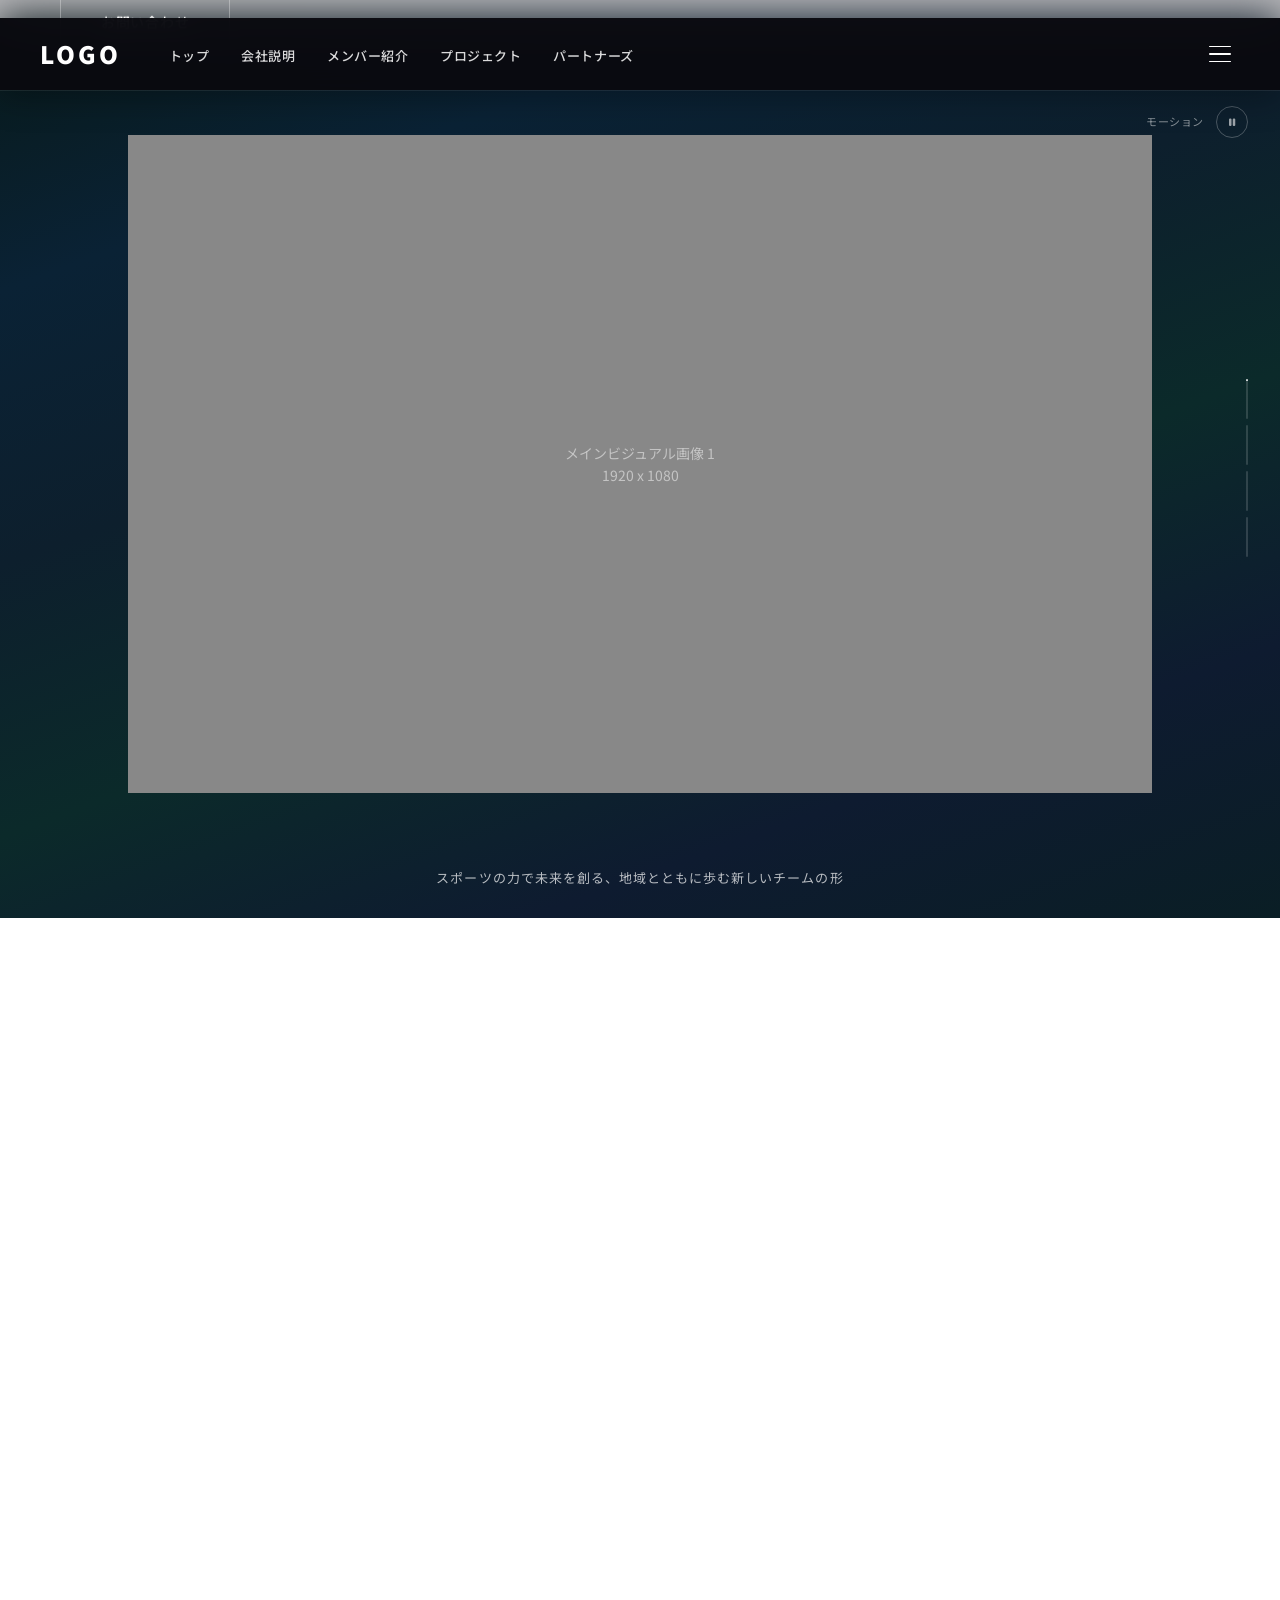
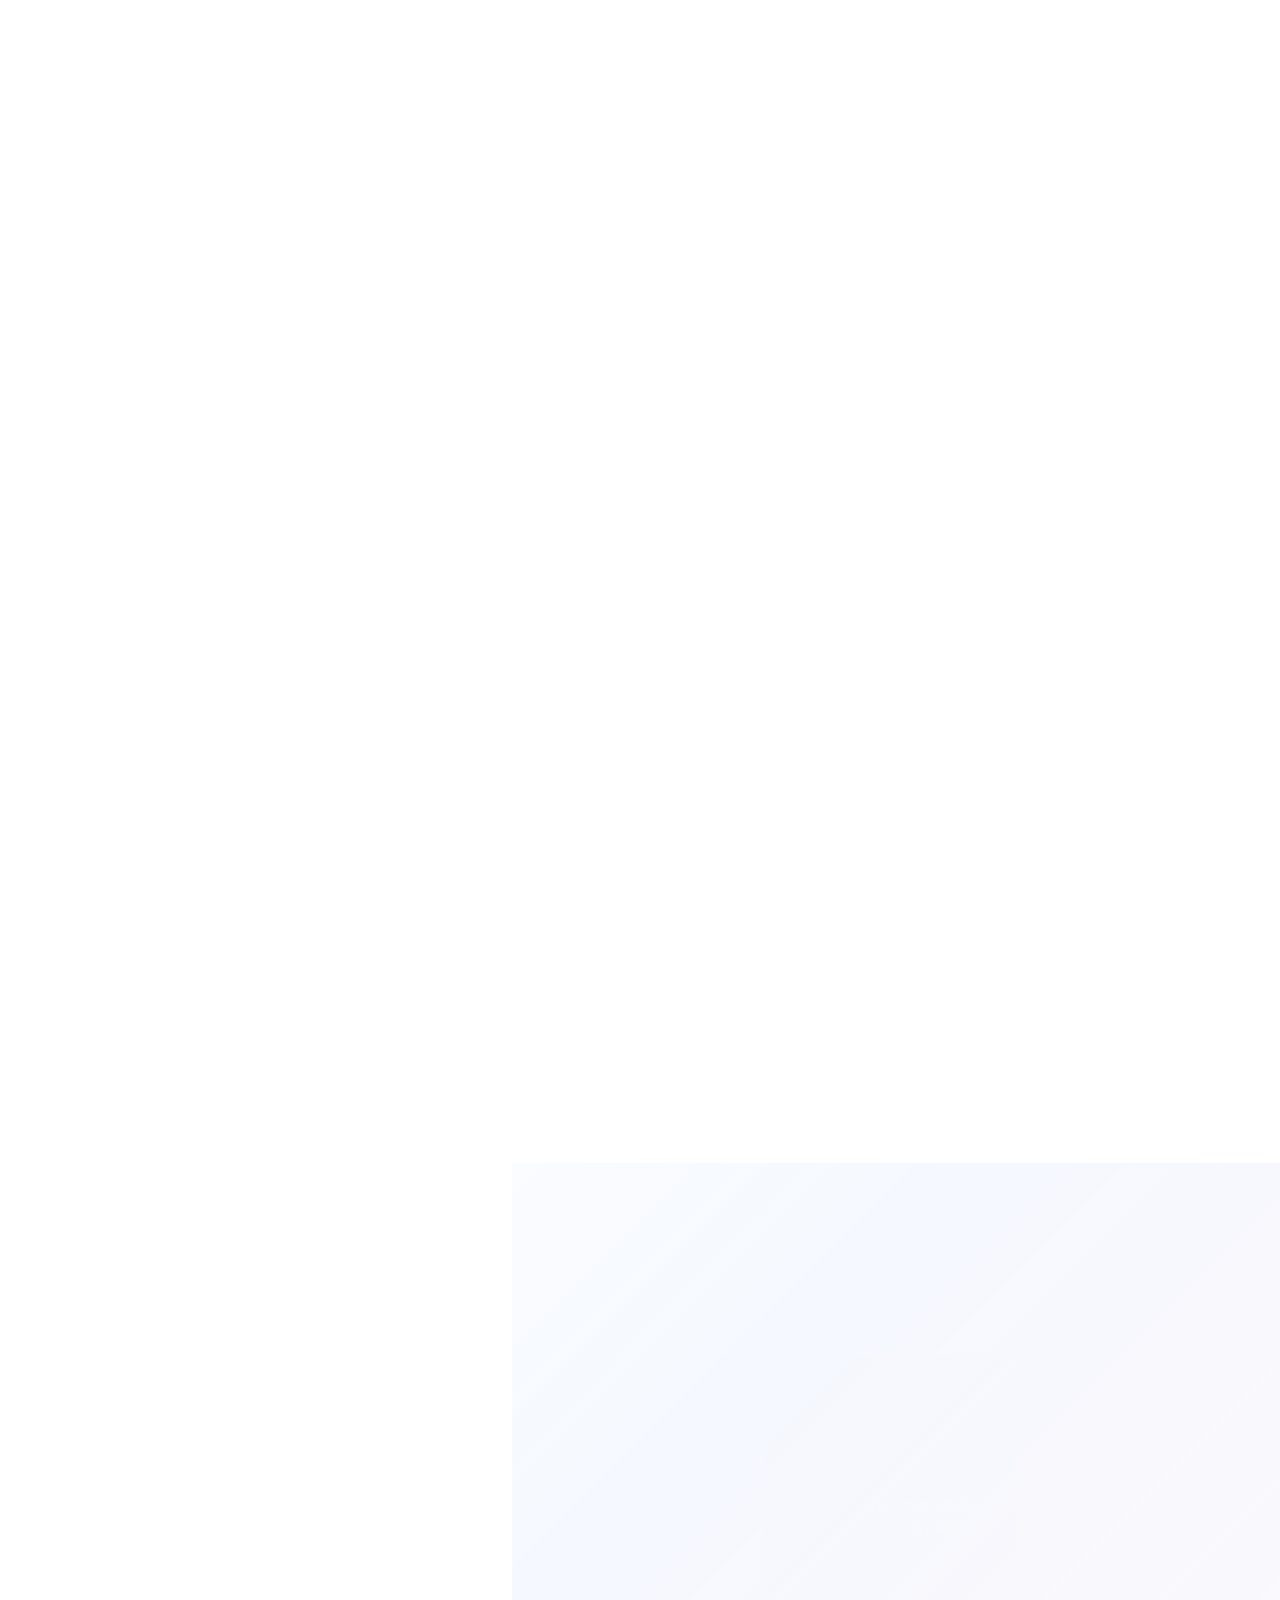
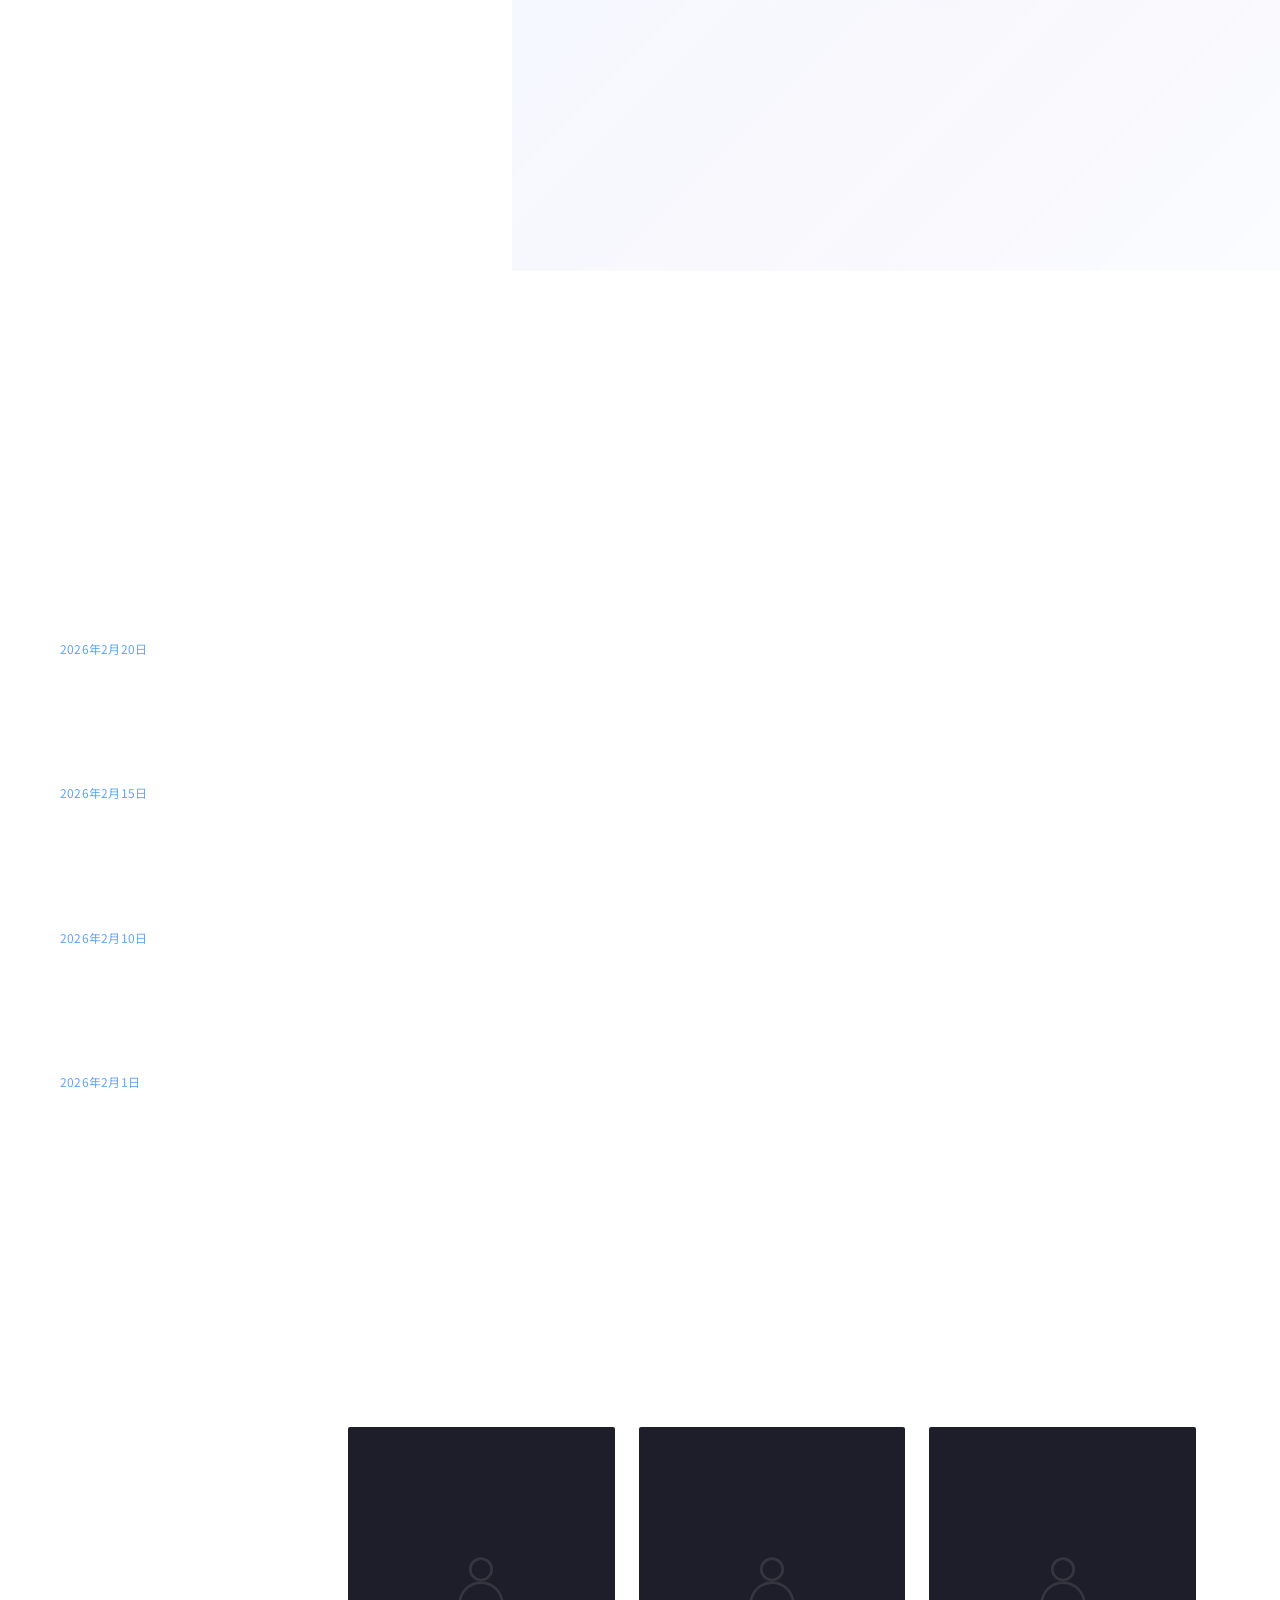
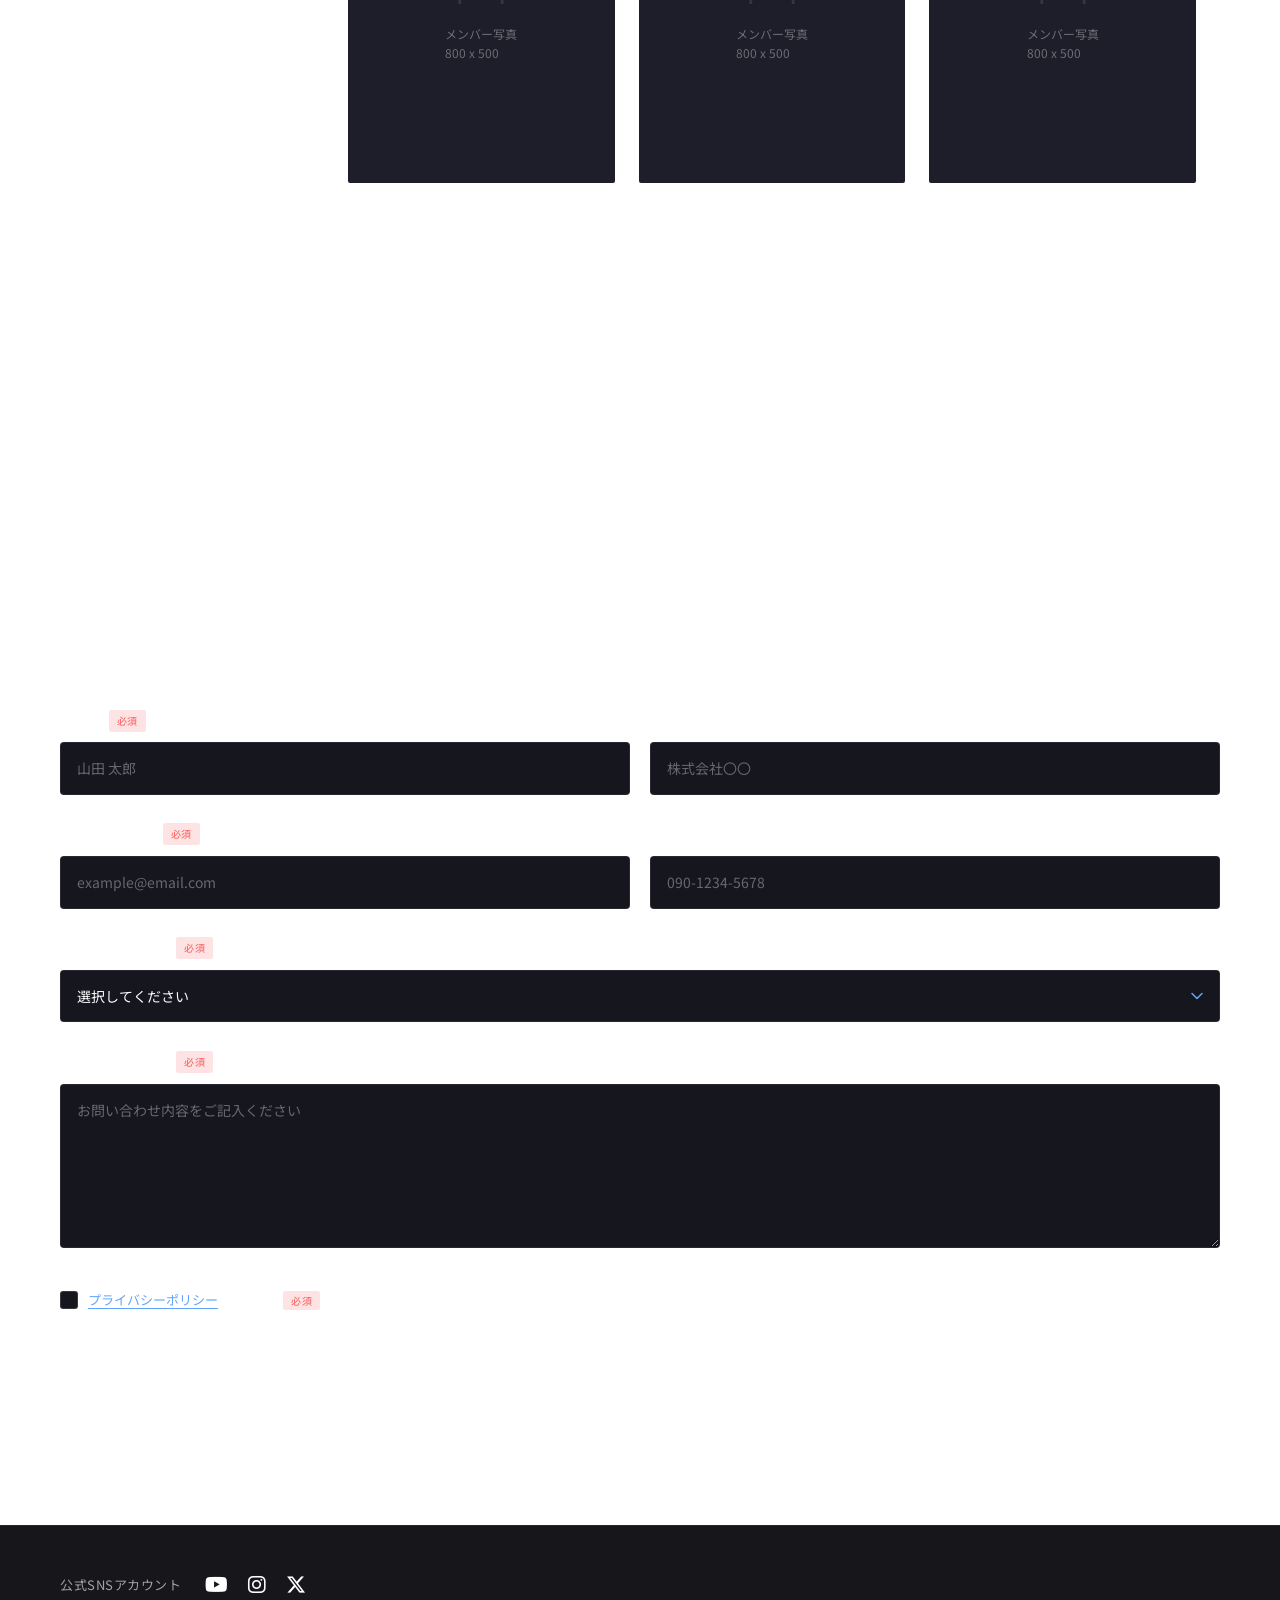
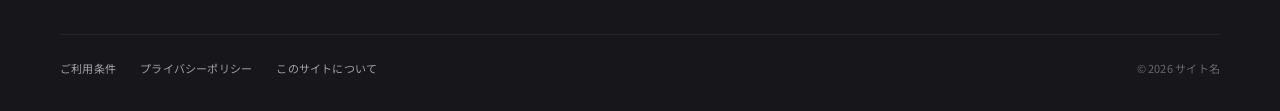
==== commit fa26a051: "TOPページ調整: UI改善・不要要素削除・リンク無効化 - ハンバーガーメニュー: 上からスライドダウン、透過+ブラー背景 - お問い合わせ: 見出しをSONY風に統一、送信ボタンをダークテーマに合" ====
--- a/index-new.html
+++ b/index-new.html
@@ -21,10 +21,10 @@
             <nav class="header__nav">
                 <ul class="header__nav-list">
                     <li class="header__nav-item"><a href="index-new.html">トップ</a></li>
-                    <li class="header__nav-item"><a href="company.html">会社説明</a></li>
-                    <li class="header__nav-item"><a href="members.html">メンバー紹介</a></li>
-                    <li class="header__nav-item"><a href="project.html">プロジェクト</a></li>
-                    <li class="header__nav-item"><a href="partners.html">パートナーズ</a></li>
+                    <li class="header__nav-item"><a href="#">会社説明</a></li>
+                    <li class="header__nav-item"><a href="#">メンバー紹介</a></li>
+                    <li class="header__nav-item"><a href="#">プロジェクト</a></li>
+                    <li class="header__nav-item"><a href="#">パートナーズ</a></li>
                 </ul>
             </nav>
             <div class="header__actions">
@@ -44,10 +44,10 @@
     <nav class="mobile-nav">
         <ul class="mobile-nav__list">
             <li class="mobile-nav__item"><a href="index-new.html">トップ</a></li>
-            <li class="mobile-nav__item"><a href="company.html">会社説明</a></li>
-            <li class="mobile-nav__item"><a href="members.html">メンバー紹介</a></li>
-            <li class="mobile-nav__item"><a href="project.html">プロジェクト</a></li>
-            <li class="mobile-nav__item"><a href="partners.html">パートナーズ</a></li>
+            <li class="mobile-nav__item"><a href="#">会社説明</a></li>
+            <li class="mobile-nav__item"><a href="#">メンバー紹介</a></li>
+            <li class="mobile-nav__item"><a href="#">プロジェクト</a></li>
+            <li class="mobile-nav__item"><a href="#">パートナーズ</a></li>
         </ul>
         <div class="mobile-nav__cta">
             <a href="#contact" class="mobile-nav__contact-link">お問い合わせ</a>
@@ -133,15 +133,15 @@
             </div>
             <div class="container">
                 <div class="mission__content">
-                    <p class="mission__en">Mission</p>
-                    <p class="mission__label">ミッション</p>
+                    <p class="mission__en">About Us</p>
+                    <p class="mission__label">会社概要</p>
                     <h2 class="mission__title">
                         スポーツの力で<br>
-                        未来のコミュニティを<br>
-                        地域とともに共創する
+                        地域社会の未来を<br>
+                        ともに創造する
                     </h2>
-                    <a href="company.html" class="mission__link">
-                        <span class="mission__link-text">ミッションを見る</span>
+                    <a href="#" class="mission__link">
+                        <span class="mission__link-text">会社説明を見る</span>
                         <span class="mission__link-icon"><i class="fa-solid fa-arrow-right"></i></span>
                     </a>
                 </div>
@@ -152,14 +152,8 @@
         <section class="news section">
             <div class="container">
                 <h2 class="news__title">News Releases</h2>
+                <p class="news__subtitle">ニュースリリース</p>
                 <div class="news__content">
-                    <div class="news__sidebar">
-                        <p class="news__label">ニュースリリース</p>
-                        <a href="#" class="news__more-btn">
-                            ニュースリリース一覧
-                            <span class="news__more-icon"><i class="fa-solid fa-arrow-right"></i></span>
-                        </a>
-                    </div>
                     <div class="news__list">
                         <a href="#" class="news__item">
                             <div class="news__item-body">
@@ -170,7 +164,6 @@
                                 <h3 class="news__item-title">ニュースタイトルがここに入ります。最新情報をお届けします。</h3>
                                 <p class="news__item-desc">チームの最新の活動情報・イベント告知をお届けします</p>
                             </div>
-                            <i class="fa-solid fa-arrow-up-right-from-square news__item-icon"></i>
                         </a>
                         <a href="#" class="news__item">
                             <div class="news__item-body">
@@ -181,7 +174,6 @@
                                 <h3 class="news__item-title">ニュースタイトルがここに入ります。試合のレポートを掲載します。</h3>
                                 <p class="news__item-desc">直近の試合結果と選手のコメントをまとめてお届け</p>
                             </div>
-                            <i class="fa-solid fa-arrow-up-right-from-square news__item-icon"></i>
                         </a>
                         <a href="#" class="news__item">
                             <div class="news__item-body">
@@ -192,7 +184,6 @@
                                 <h3 class="news__item-title">ニュースタイトルがここに入ります。イベント情報をお届けします。</h3>
                                 <p class="news__item-desc">地域との交流イベント開催のお知らせ</p>
                             </div>
-                            <i class="fa-solid fa-arrow-up-right-from-square news__item-icon"></i>
                         </a>
                         <a href="#" class="news__item">
                             <div class="news__item-body">
@@ -203,7 +194,6 @@
                                 <h3 class="news__item-title">ニュースタイトルがここに入ります。メディア掲載情報です。</h3>
                                 <p class="news__item-desc">各メディアでの掲載・取材情報をご紹介</p>
                             </div>
-                            <i class="fa-solid fa-arrow-up-right-from-square news__item-icon"></i>
                         </a>
                     </div>
                 </div>
@@ -230,7 +220,7 @@
                 <div class="members__slider">
                     <div class="members__slider-track">
                         <article class="members__slide" data-index="0">
-                            <a href="member-detail.html" class="members__slide-link">
+                            <a href="#" class="members__slide-link">
                                 <div class="members__slide-image">
                                     <div class="members__slide-placeholder">
                                         <svg class="placeholder-icon" width="64" height="64" viewBox="0 0 24 24" fill="none" stroke="currentColor" stroke-width="1">
@@ -247,7 +237,7 @@
                             </a>
                         </article>
                         <article class="members__slide" data-index="1">
-                            <a href="member-detail.html" class="members__slide-link">
+                            <a href="#" class="members__slide-link">
                                 <div class="members__slide-image">
                                     <div class="members__slide-placeholder">
                                         <svg class="placeholder-icon" width="64" height="64" viewBox="0 0 24 24" fill="none" stroke="currentColor" stroke-width="1">
@@ -264,7 +254,7 @@
                             </a>
                         </article>
                         <article class="members__slide" data-index="2">
-                            <a href="member-detail.html" class="members__slide-link">
+                            <a href="#" class="members__slide-link">
                                 <div class="members__slide-image">
                                     <div class="members__slide-placeholder">
                                         <svg class="placeholder-icon" width="64" height="64" viewBox="0 0 24 24" fill="none" stroke="currentColor" stroke-width="1">
@@ -281,7 +271,7 @@
                             </a>
                         </article>
                         <article class="members__slide" data-index="3">
-                            <a href="member-detail.html" class="members__slide-link">
+                            <a href="#" class="members__slide-link">
                                 <div class="members__slide-image">
                                     <div class="members__slide-placeholder">
                                         <svg class="placeholder-icon" width="64" height="64" viewBox="0 0 24 24" fill="none" stroke="currentColor" stroke-width="1">
@@ -298,7 +288,7 @@
                             </a>
                         </article>
                         <article class="members__slide" data-index="4">
-                            <a href="member-detail.html" class="members__slide-link">
+                            <a href="#" class="members__slide-link">
                                 <div class="members__slide-image">
                                     <div class="members__slide-placeholder">
                                         <svg class="placeholder-icon" width="64" height="64" viewBox="0 0 24 24" fill="none" stroke="currentColor" stroke-width="1">
@@ -315,7 +305,7 @@
                             </a>
                         </article>
                         <article class="members__slide" data-index="5">
-                            <a href="member-detail.html" class="members__slide-link">
+                            <a href="#" class="members__slide-link">
                                 <div class="members__slide-image">
                                     <div class="members__slide-placeholder">
                                         <svg class="placeholder-icon" width="64" height="64" viewBox="0 0 24 24" fill="none" stroke="currentColor" stroke-width="1">
@@ -332,7 +322,7 @@
                             </a>
                         </article>
                         <article class="members__slide" data-index="6">
-                            <a href="member-detail.html" class="members__slide-link">
+                            <a href="#" class="members__slide-link">
                                 <div class="members__slide-image">
                                     <div class="members__slide-placeholder">
                                         <svg class="placeholder-icon" width="64" height="64" viewBox="0 0 24 24" fill="none" stroke="currentColor" stroke-width="1">
@@ -349,7 +339,7 @@
                             </a>
                         </article>
                         <article class="members__slide" data-index="7">
-                            <a href="member-detail.html" class="members__slide-link">
+                            <a href="#" class="members__slide-link">
                                 <div class="members__slide-image">
                                     <div class="members__slide-placeholder">
                                         <svg class="placeholder-icon" width="64" height="64" viewBox="0 0 24 24" fill="none" stroke="currentColor" stroke-width="1">
@@ -366,7 +356,7 @@
                             </a>
                         </article>
                         <article class="members__slide" data-index="8">
-                            <a href="member-detail.html" class="members__slide-link">
+                            <a href="#" class="members__slide-link">
                                 <div class="members__slide-image">
                                     <div class="members__slide-placeholder">
                                         <svg class="placeholder-icon" width="64" height="64" viewBox="0 0 24 24" fill="none" stroke="currentColor" stroke-width="1">
@@ -383,7 +373,7 @@
                             </a>
                         </article>
                         <article class="members__slide" data-index="9">
-                            <a href="member-detail.html" class="members__slide-link">
+                            <a href="#" class="members__slide-link">
                                 <div class="members__slide-image">
                                     <div class="members__slide-placeholder">
                                         <svg class="placeholder-icon" width="64" height="64" viewBox="0 0 24 24" fill="none" stroke="currentColor" stroke-width="1">
@@ -400,7 +390,7 @@
                             </a>
                         </article>
                         <article class="members__slide" data-index="10">
-                            <a href="member-detail.html" class="members__slide-link">
+                            <a href="#" class="members__slide-link">
                                 <div class="members__slide-image">
                                     <div class="members__slide-placeholder">
                                         <svg class="placeholder-icon" width="64" height="64" viewBox="0 0 24 24" fill="none" stroke="currentColor" stroke-width="1">
@@ -417,7 +407,7 @@
                             </a>
                         </article>
                         <article class="members__slide" data-index="11">
-                            <a href="member-detail.html" class="members__slide-link">
+                            <a href="#" class="members__slide-link">
                                 <div class="members__slide-image">
                                     <div class="members__slide-placeholder">
                                         <svg class="placeholder-icon" width="64" height="64" viewBox="0 0 24 24" fill="none" stroke="currentColor" stroke-width="1">
@@ -434,7 +424,7 @@
                             </a>
                         </article>
                         <article class="members__slide" data-index="12">
-                            <a href="member-detail.html" class="members__slide-link">
+                            <a href="#" class="members__slide-link">
                                 <div class="members__slide-image">
                                     <div class="members__slide-placeholder">
                                         <svg class="placeholder-icon" width="64" height="64" viewBox="0 0 24 24" fill="none" stroke="currentColor" stroke-width="1">
@@ -451,7 +441,7 @@
                             </a>
                         </article>
                         <article class="members__slide" data-index="13">
-                            <a href="member-detail.html" class="members__slide-link">
+                            <a href="#" class="members__slide-link">
                                 <div class="members__slide-image">
                                     <div class="members__slide-placeholder">
                                         <svg class="placeholder-icon" width="64" height="64" viewBox="0 0 24 24" fill="none" stroke="currentColor" stroke-width="1">
@@ -468,7 +458,7 @@
                             </a>
                         </article>
                         <article class="members__slide" data-index="14">
-                            <a href="member-detail.html" class="members__slide-link">
+                            <a href="#" class="members__slide-link">
                                 <div class="members__slide-image">
                                     <div class="members__slide-placeholder">
                                         <svg class="placeholder-icon" width="64" height="64" viewBox="0 0 24 24" fill="none" stroke="currentColor" stroke-width="1">
--- a/css/style-new.css
+++ b/css/style-new.css
@@ -788,59 +788,19 @@
     font-weight: 300;
     letter-spacing: 0.02em;
     color: var(--color-text);
-    margin-bottom: 40px;
-}
-
-.news__content {
-    display: grid;
-    grid-template-columns: 280px 1fr;
-    gap: 48px;
-}
-
-.news__sidebar {
-    display: flex;
-    flex-direction: column;
-    align-items: flex-start;
-}
-
-.news__label {
+    margin-bottom: 12px;
+}
+
+.news__subtitle {
     font-size: 0.8125rem;
     font-weight: 500;
-    letter-spacing: 0.04em;
-    color: var(--color-text);
-    margin-bottom: 32px;
-}
-
-.news__more-btn {
-    display: inline-flex;
-    align-items: center;
-    gap: 16px;
-    font-size: 0.8125rem;
-    font-weight: 400;
-    letter-spacing: 0.04em;
-    color: var(--color-text-secondary);
-    transition: color var(--transition-fast);
-}
-
-.news__more-btn:hover {
-    color: var(--color-text);
-}
-
-.news__more-icon {
-    display: flex;
-    align-items: center;
-    justify-content: center;
-    width: 40px;
-    height: 40px;
-    border: 1px solid rgba(255, 255, 255, 0.2);
-    border-radius: 50%;
-    font-size: 0.7rem;
-    transition: all var(--transition-fast);
-}
-
-.news__more-btn:hover .news__more-icon {
-    border-color: rgba(255, 255, 255, 0.5);
-    background: rgba(255, 255, 255, 0.05);
+    letter-spacing: 0.08em;
+    color: var(--color-text-secondary);
+    margin-bottom: 48px;
+}
+
+.news__content {
+    display: block;
 }
 
 .news__list {
@@ -900,12 +860,6 @@
     font-weight: 400;
     line-height: 1.6;
     color: var(--color-text-secondary);
-}
-
-.news__item-icon {
-    font-size: 0.75rem;
-    color: var(--color-text-muted);
-    flex-shrink: 0;
 }
 
 /* =============================================
@@ -1089,27 +1043,17 @@
     font-weight: 500;
     letter-spacing: 0.08em;
     padding: 16px 56px;
-    background: var(--color-accent);
-    color: #fff;
-    border: none;
+    background: rgba(255, 255, 255, 0.1);
+    color: var(--color-text);
+    border: 1px solid rgba(255, 255, 255, 0.25);
     border-radius: 2px;
     cursor: pointer;
     transition: all var(--transition-fast);
 }
 
 .contact__submit-btn:hover {
-    background: var(--color-accent-dark);
-    transform: translateY(-1px);
-    box-shadow: 0 4px 20px rgba(59, 130, 246, 0.3);
-}
-
-.contact__submit-btn i {
-    font-size: 0.75rem;
-    transition: transform var(--transition-fast);
-}
-
-.contact__submit-btn:hover i {
-    transform: translateX(4px);
+    background: rgba(255, 255, 255, 0.18);
+    border-color: rgba(255, 255, 255, 0.4);
 }
 
 /* =============================================
@@ -1235,10 +1179,6 @@
         flex: 0 0 50%;
     }
 
-    .news__content {
-        grid-template-columns: 1fr;
-        gap: 32px;
-    }
 
     .footer__bottom-bar {
         flex-direction: column;
@@ -1327,18 +1267,22 @@
     }
 
     .members__header {
+        display: block;
+        margin-bottom: 24px;
+    }
+
+    .members__en {
+        font-size: 1.75rem;
+        margin-bottom: 8px;
+    }
+
+    .members__title {
+        margin-bottom: 20px;
+    }
+
+    .members__nav {
         display: flex;
-        align-items: center;
-        justify-content: space-between;
-        margin-bottom: 24px;
-    }
-
-    .members__title {
-        margin-bottom: 0;
-    }
-
-    .members__nav {
-        margin-left: auto;
+        gap: 12px;
     }
 
     .members__slide {
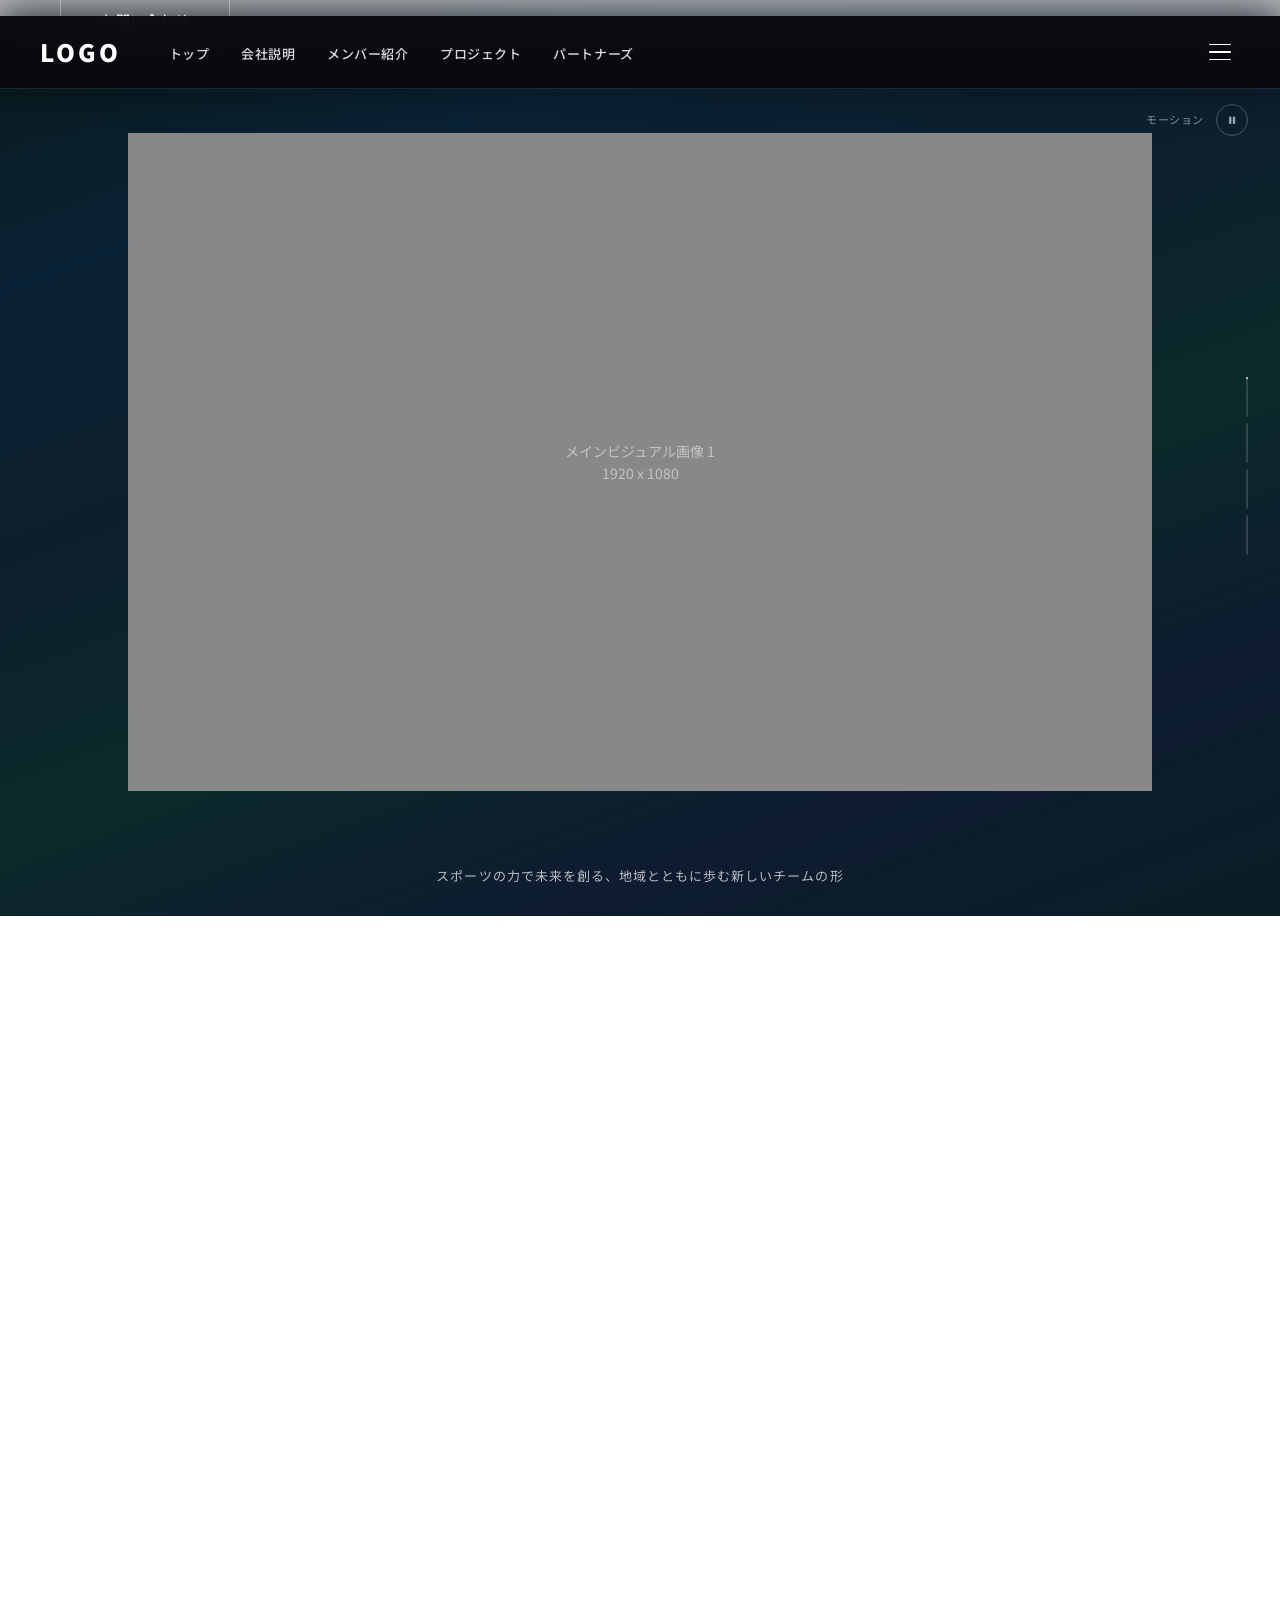
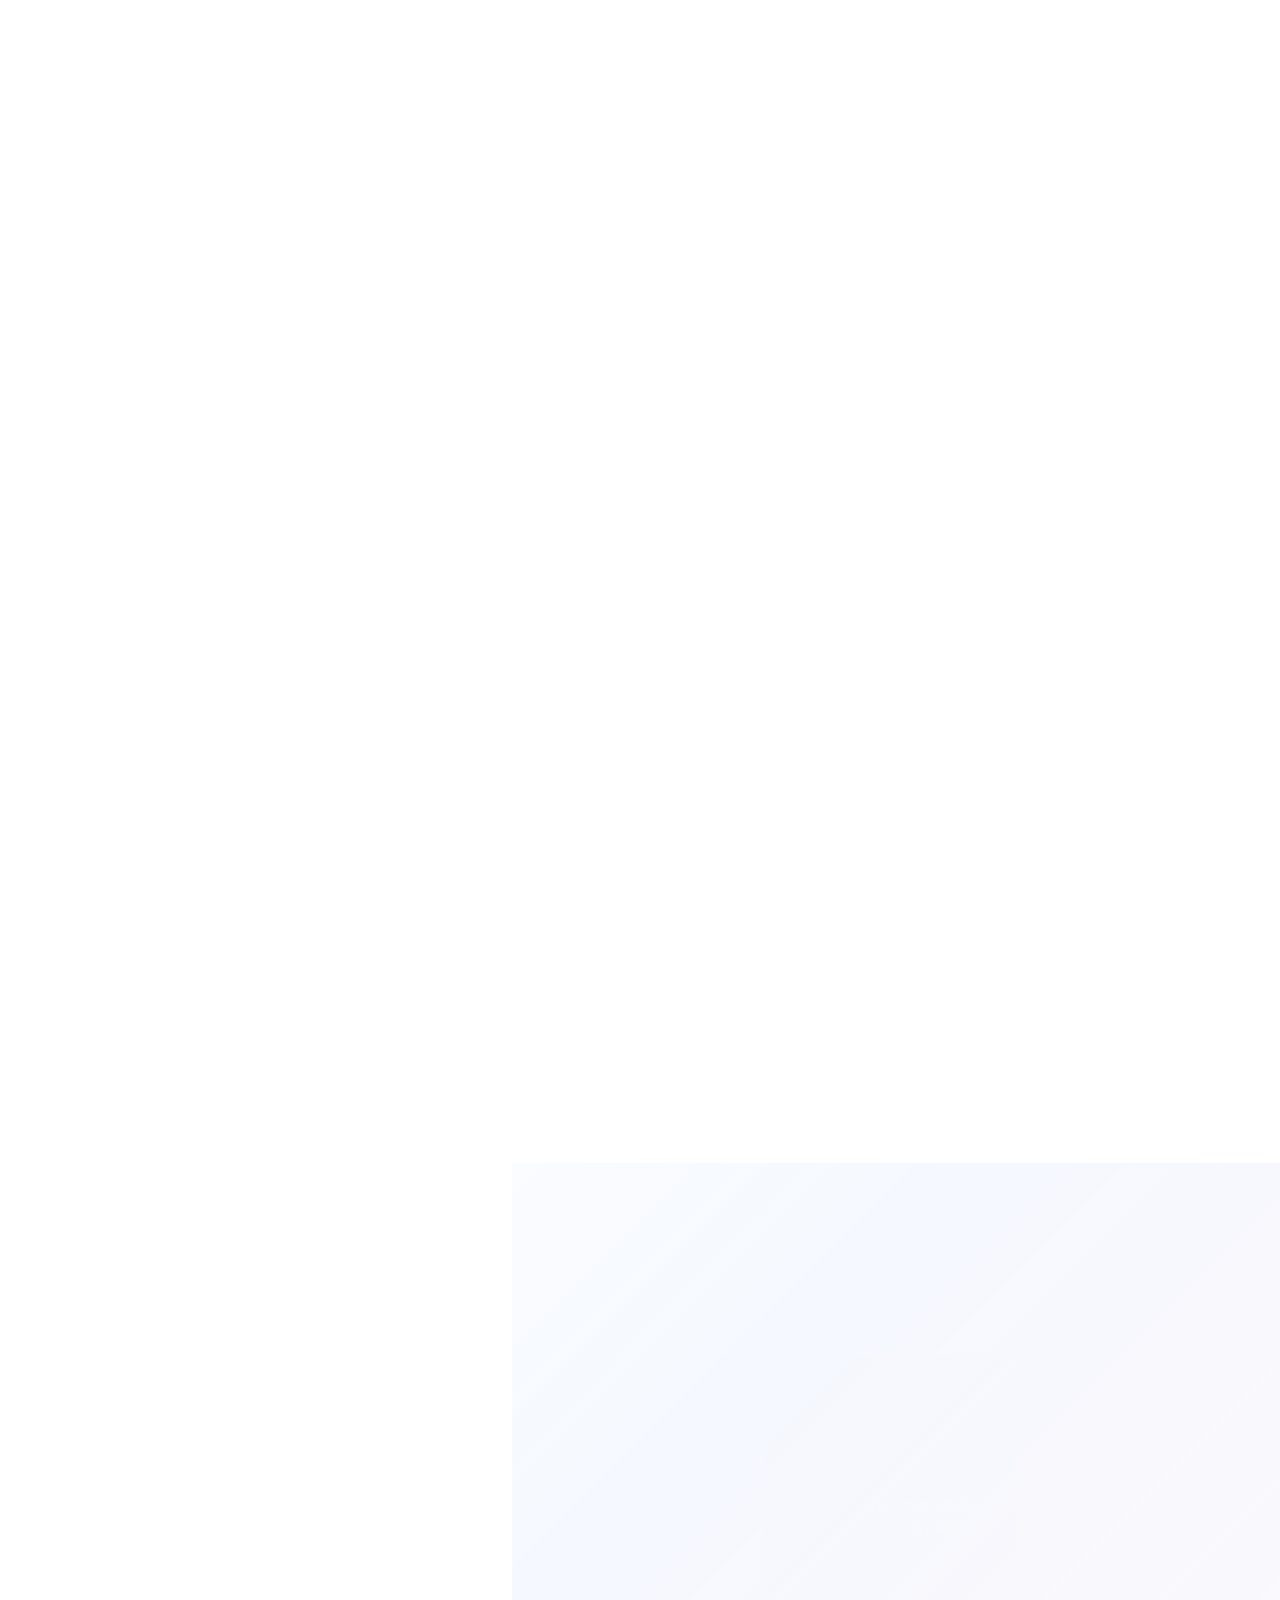
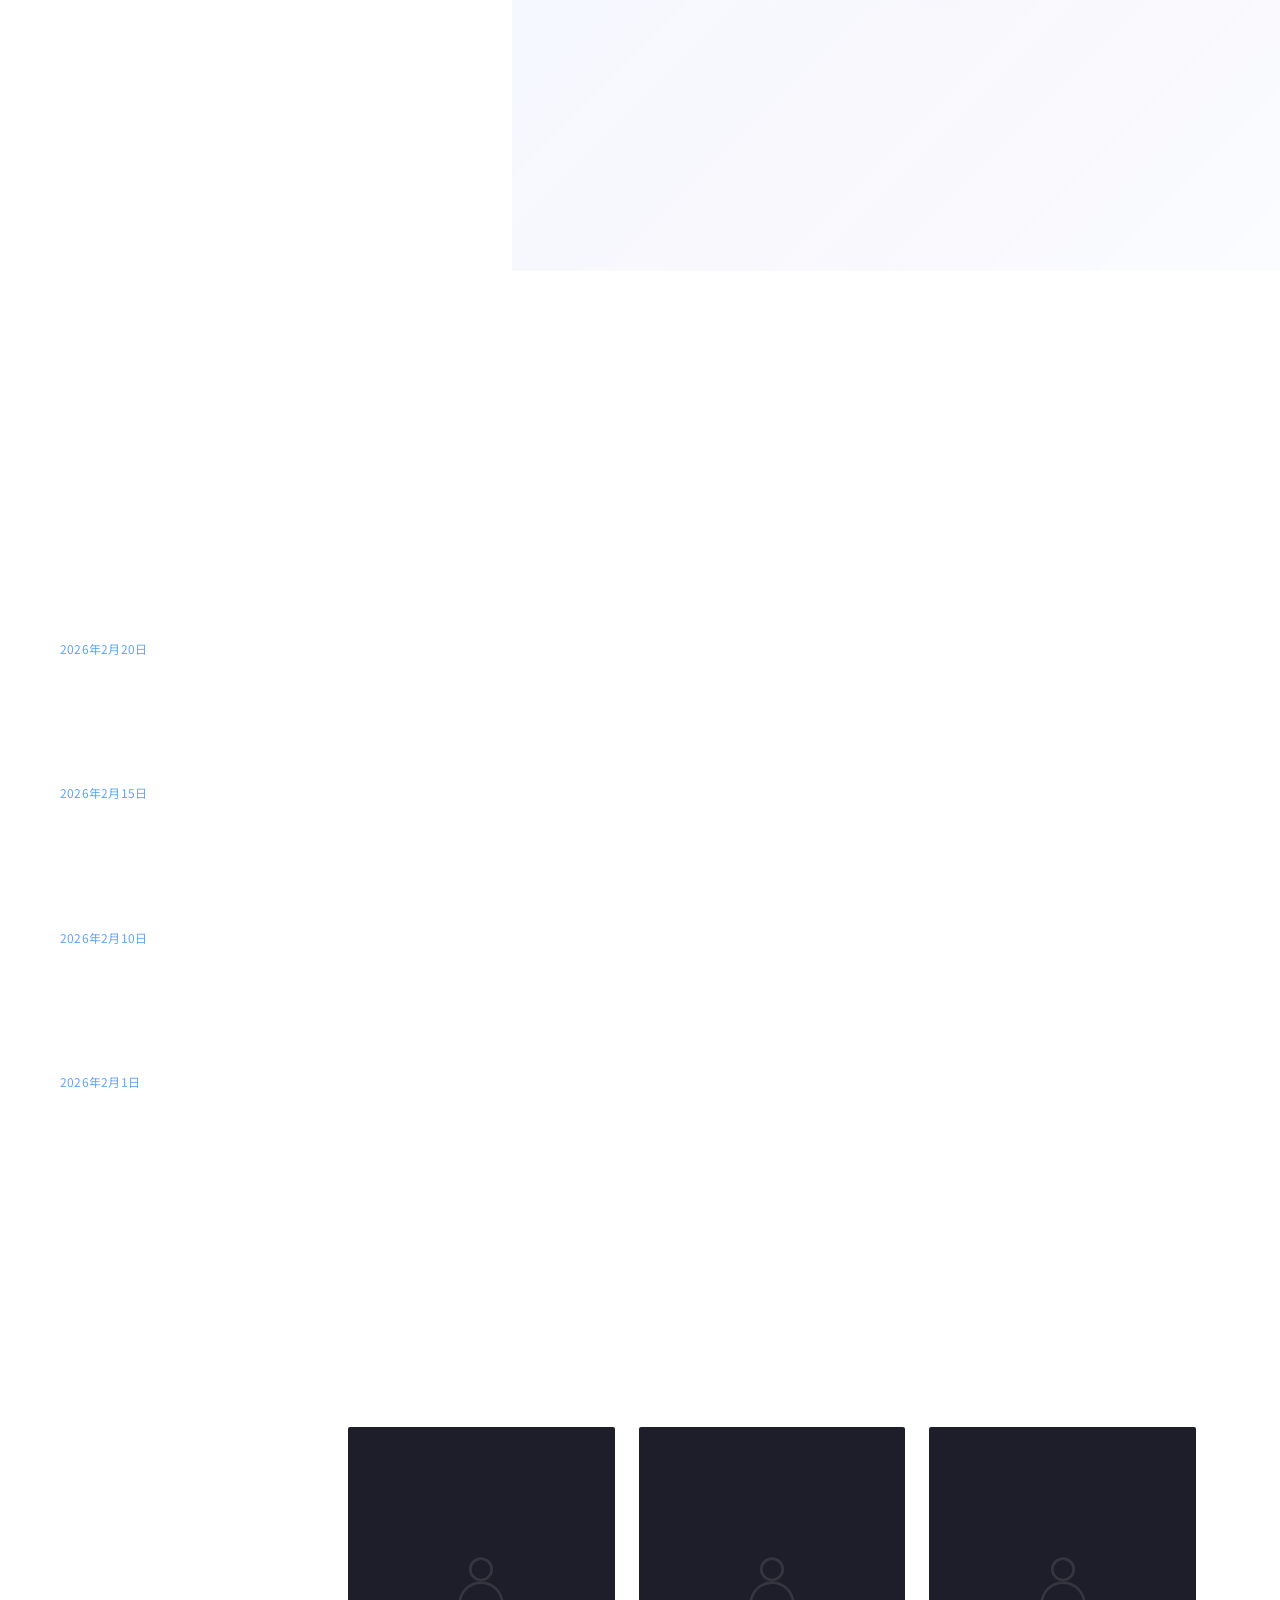
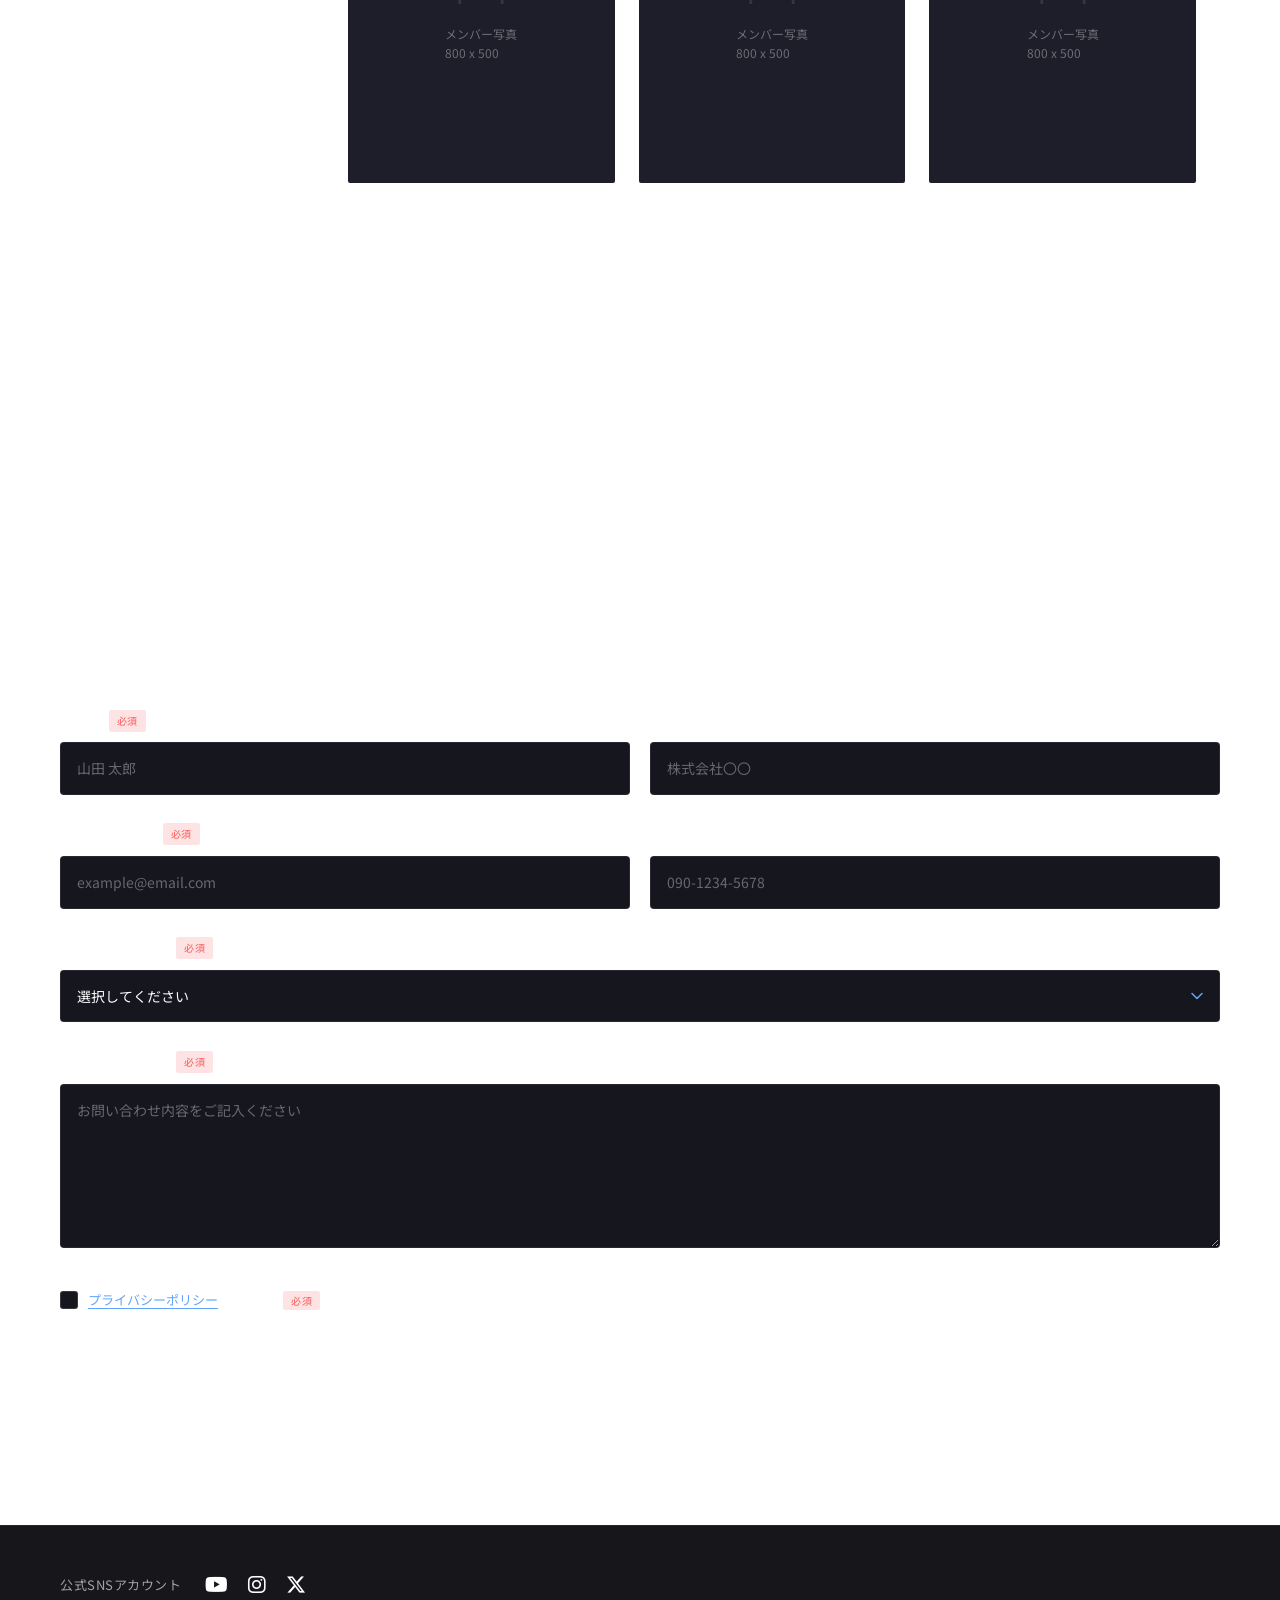
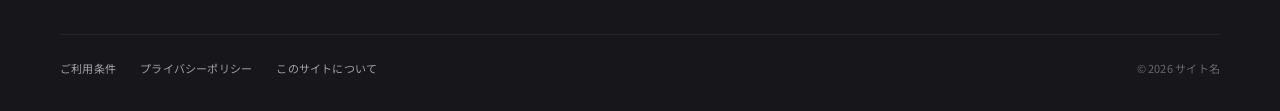
==== commit 3d9ffd5d: "下層ページ追加: 会社概要・プロジェクト・パートナーズ - company.html: ビジョン・事業内容・会社情報セクション追加 - project.html: 概要・活動・実績セクション追加 - " ====
--- a/index-new.html
+++ b/index-new.html
@@ -21,10 +21,10 @@
             <nav class="header__nav">
                 <ul class="header__nav-list">
                     <li class="header__nav-item"><a href="index-new.html">トップ</a></li>
-                    <li class="header__nav-item"><a href="#">会社説明</a></li>
+                    <li class="header__nav-item"><a href="company.html">会社説明</a></li>
                     <li class="header__nav-item"><a href="#">メンバー紹介</a></li>
-                    <li class="header__nav-item"><a href="#">プロジェクト</a></li>
-                    <li class="header__nav-item"><a href="#">パートナーズ</a></li>
+                    <li class="header__nav-item"><a href="project.html">プロジェクト</a></li>
+                    <li class="header__nav-item"><a href="partners.html">パートナーズ</a></li>
                 </ul>
             </nav>
             <div class="header__actions">
@@ -44,10 +44,10 @@
     <nav class="mobile-nav">
         <ul class="mobile-nav__list">
             <li class="mobile-nav__item"><a href="index-new.html">トップ</a></li>
-            <li class="mobile-nav__item"><a href="#">会社説明</a></li>
+            <li class="mobile-nav__item"><a href="company.html">会社説明</a></li>
             <li class="mobile-nav__item"><a href="#">メンバー紹介</a></li>
-            <li class="mobile-nav__item"><a href="#">プロジェクト</a></li>
-            <li class="mobile-nav__item"><a href="#">パートナーズ</a></li>
+            <li class="mobile-nav__item"><a href="project.html">プロジェクト</a></li>
+            <li class="mobile-nav__item"><a href="partners.html">パートナーズ</a></li>
         </ul>
         <div class="mobile-nav__cta">
             <a href="#contact" class="mobile-nav__contact-link">お問い合わせ</a>
@@ -140,7 +140,7 @@
                         地域社会の未来を<br>
                         ともに創造する
                     </h2>
-                    <a href="#" class="mission__link">
+                    <a href="company.html" class="mission__link">
                         <span class="mission__link-text">会社説明を見る</span>
                         <span class="mission__link-icon"><i class="fa-solid fa-arrow-right"></i></span>
                     </a>
--- a/css/style-new.css
+++ b/css/style-new.css
@@ -112,6 +112,17 @@
     padding: 120px 0;
 }
 
+/* --- Utility --- */
+.sp-only {
+    display: none;
+}
+
+@media (max-width: 768px) {
+    .sp-only {
+        display: inline;
+    }
+}
+
 /* --- Scroll Animation --- */
 .js-fade-in {
     opacity: 0;
@@ -1133,6 +1144,628 @@
 }
 
 /* =============================================
+   Page Hero（下層ページ共通）
+   ============================================= */
+.page-hero {
+    margin-top: var(--header-height);
+    padding: 80px 0;
+    position: relative;
+    overflow: hidden;
+    min-height: 40vh;
+    display: flex;
+    align-items: flex-end;
+}
+
+.page-hero__bg {
+    position: absolute;
+    top: 0;
+    left: 0;
+    width: 100%;
+    height: 100%;
+    z-index: 0;
+    pointer-events: none;
+}
+
+.page-hero__bg-image {
+    position: absolute;
+    top: 0;
+    left: 0;
+    width: 100%;
+    height: 100%;
+    opacity: 0.25;
+}
+
+.page-hero__bg-placeholder {
+    width: 100%;
+    height: 100%;
+    background: linear-gradient(
+        135deg,
+        rgba(59, 130, 246, 0.06) 0%,
+        rgba(59, 130, 246, 0.12) 30%,
+        rgba(100, 80, 200, 0.08) 60%,
+        rgba(59, 130, 246, 0.04) 100%
+    );
+    display: flex;
+    align-items: center;
+    justify-content: center;
+    color: rgba(255, 255, 255, 0.12);
+    font-size: 0.8125rem;
+    text-align: center;
+    line-height: 1.6;
+}
+
+.page-hero .container {
+    position: relative;
+    z-index: 1;
+    width: 100%;
+    text-align: left;
+}
+
+.page-hero__en {
+    font-size: clamp(3rem, 7vw, 5rem);
+    font-weight: 300;
+    letter-spacing: -0.02em;
+    line-height: 1.1;
+    color: var(--color-text);
+    margin-bottom: 16px;
+}
+
+.page-hero__title {
+    font-size: 0.8125rem;
+    font-weight: 500;
+    letter-spacing: 0.2em;
+    color: var(--color-text-secondary);
+}
+
+/* =============================================
+   Company Vision Section
+   ============================================= */
+.company-vision__header {
+    margin-bottom: 56px;
+}
+
+.company-vision__en {
+    font-size: clamp(2rem, 4vw, 2.75rem);
+    font-weight: 300;
+    letter-spacing: -0.02em;
+    line-height: 1.1;
+    color: var(--color-text);
+    margin-bottom: 12px;
+}
+
+.company-vision__subtitle {
+    font-size: 0.8125rem;
+    font-weight: 500;
+    letter-spacing: 0.08em;
+    color: var(--color-text-secondary);
+}
+
+.company-vision__grid {
+    display: grid;
+    grid-template-columns: 1fr 1fr;
+    gap: 60px;
+    align-items: start;
+}
+
+.company-vision__heading {
+    font-size: clamp(1.25rem, 2.5vw, 1.75rem);
+    font-weight: 700;
+    letter-spacing: 0.08em;
+    line-height: 1.9;
+    color: var(--color-text);
+    margin-bottom: 32px;
+}
+
+.company-vision__text {
+    font-size: 0.9375rem;
+    font-weight: 400;
+    line-height: 2;
+    color: var(--color-text-secondary);
+    margin-bottom: 20px;
+}
+
+.company-vision__text:last-child {
+    margin-bottom: 0;
+}
+
+.company-vision__image-placeholder {
+    width: 100%;
+    aspect-ratio: 4 / 3;
+    background: var(--color-surface);
+    display: flex;
+    align-items: center;
+    justify-content: center;
+    color: var(--color-text-muted);
+    font-size: 0.8125rem;
+    text-align: center;
+    line-height: 1.6;
+    border-radius: 2px;
+}
+
+/* =============================================
+   Company Business Section
+   ============================================= */
+.company-business__header {
+    margin-bottom: 56px;
+}
+
+.company-business__en {
+    font-size: clamp(2rem, 4vw, 2.75rem);
+    font-weight: 300;
+    letter-spacing: -0.02em;
+    line-height: 1.1;
+    color: var(--color-text);
+    margin-bottom: 12px;
+}
+
+.company-business__subtitle {
+    font-size: 0.8125rem;
+    font-weight: 500;
+    letter-spacing: 0.08em;
+    color: var(--color-text-secondary);
+}
+
+.company-business__grid {
+    display: grid;
+    grid-template-columns: repeat(3, 1fr);
+    gap: 24px;
+}
+
+.company-card {
+    background: var(--color-bg-card);
+    border: 1px solid var(--color-border);
+    border-radius: 4px;
+    padding: 40px 32px;
+    transition: all var(--transition-base);
+}
+
+.company-card:hover {
+    background: var(--color-bg-card-hover);
+    border-color: var(--color-border-hover);
+    transform: translateY(-4px);
+}
+
+.company-card__heading {
+    display: flex;
+    align-items: center;
+    gap: 16px;
+    margin-bottom: 20px;
+}
+
+.company-card__icon {
+    font-size: 1.5rem;
+    color: var(--color-accent-light);
+    flex-shrink: 0;
+}
+
+.company-card__title {
+    font-size: 1.125rem;
+    font-weight: 700;
+    letter-spacing: 0.04em;
+    color: var(--color-text);
+}
+
+.company-card__text {
+    font-size: 0.875rem;
+    font-weight: 400;
+    line-height: 1.9;
+    color: var(--color-text-secondary);
+}
+
+/* =============================================
+   Company Info Section
+   ============================================= */
+.company-info__header {
+    margin-bottom: 56px;
+}
+
+.company-info__en {
+    font-size: clamp(2rem, 4vw, 2.75rem);
+    font-weight: 300;
+    letter-spacing: -0.02em;
+    line-height: 1.1;
+    color: var(--color-text);
+    margin-bottom: 12px;
+}
+
+.company-info__subtitle {
+    font-size: 0.8125rem;
+    font-weight: 500;
+    letter-spacing: 0.08em;
+    color: var(--color-text-secondary);
+}
+
+.company-table {
+    width: 100%;
+    border-collapse: collapse;
+}
+
+.company-table tr {
+    border-bottom: 1px solid rgba(255, 255, 255, 0.08);
+}
+
+.company-table th,
+.company-table td {
+    padding: 24px 0;
+    font-size: 0.9375rem;
+    font-weight: 400;
+    line-height: 1.8;
+    text-align: left;
+    vertical-align: top;
+}
+
+.company-table th {
+    width: 180px;
+    color: var(--color-text-secondary);
+    font-weight: 500;
+    letter-spacing: 0.04em;
+    padding-right: 40px;
+}
+
+.company-table td {
+    color: var(--color-text);
+}
+
+/* =============================================
+   Project Overview Section
+   ============================================= */
+.project-overview__header {
+    margin-bottom: 56px;
+}
+
+.project-overview__en {
+    font-size: clamp(2rem, 4vw, 2.75rem);
+    font-weight: 300;
+    letter-spacing: -0.02em;
+    line-height: 1.1;
+    color: var(--color-text);
+    margin-bottom: 12px;
+}
+
+.project-overview__subtitle {
+    font-size: 0.8125rem;
+    font-weight: 500;
+    letter-spacing: 0.08em;
+    color: var(--color-text-secondary);
+}
+
+.project-overview__grid {
+    display: grid;
+    grid-template-columns: 1fr 1fr;
+    gap: 60px;
+    align-items: center;
+}
+
+.project-overview__heading {
+    font-size: clamp(1.25rem, 2.5vw, 1.75rem);
+    font-weight: 700;
+    letter-spacing: 0.08em;
+    line-height: 1.9;
+    color: var(--color-text);
+    margin-bottom: 32px;
+}
+
+.project-overview__text {
+    font-size: 0.9375rem;
+    font-weight: 400;
+    line-height: 2;
+    color: var(--color-text-secondary);
+    margin-bottom: 20px;
+}
+
+.project-overview__text:last-child {
+    margin-bottom: 0;
+}
+
+.project-overview__image-placeholder {
+    width: 100%;
+    aspect-ratio: 4 / 3;
+    background: var(--color-surface);
+    display: flex;
+    align-items: center;
+    justify-content: center;
+    color: var(--color-text-muted);
+    font-size: 0.8125rem;
+    text-align: center;
+    line-height: 1.6;
+    border-radius: 2px;
+}
+
+/* =============================================
+   Project Activities Section
+   ============================================= */
+.project-activities__header {
+    margin-bottom: 56px;
+}
+
+.project-activities__en {
+    font-size: clamp(2rem, 4vw, 2.75rem);
+    font-weight: 300;
+    letter-spacing: -0.02em;
+    line-height: 1.1;
+    color: var(--color-text);
+    margin-bottom: 12px;
+}
+
+.project-activities__subtitle {
+    font-size: 0.8125rem;
+    font-weight: 500;
+    letter-spacing: 0.08em;
+    color: var(--color-text-secondary);
+}
+
+.project-activities__list {
+    display: flex;
+    flex-direction: column;
+    gap: 80px;
+}
+
+.project-activity {
+    display: grid;
+    grid-template-columns: 1fr 1fr;
+    gap: 60px;
+    align-items: center;
+}
+
+.project-activity--reverse {
+    direction: rtl;
+}
+
+.project-activity--reverse > * {
+    direction: ltr;
+}
+
+.project-activity__image-placeholder {
+    width: 100%;
+    aspect-ratio: 8 / 5;
+    background: var(--color-surface);
+    display: flex;
+    align-items: center;
+    justify-content: center;
+    color: var(--color-text-muted);
+    font-size: 0.8125rem;
+    text-align: center;
+    line-height: 1.6;
+    border-radius: 2px;
+}
+
+.project-activity__number {
+    display: block;
+    font-size: 0.75rem;
+    font-weight: 400;
+    letter-spacing: 0.08em;
+    color: var(--color-accent-light);
+    margin-bottom: 16px;
+}
+
+.project-activity__title {
+    font-size: 1.375rem;
+    font-weight: 700;
+    letter-spacing: 0.04em;
+    line-height: 1.6;
+    color: var(--color-text);
+    margin-bottom: 20px;
+}
+
+.project-activity__text {
+    font-size: 0.9375rem;
+    font-weight: 400;
+    line-height: 2;
+    color: var(--color-text-secondary);
+}
+
+/* =============================================
+   Project Results Section
+   ============================================= */
+.project-results__header {
+    margin-bottom: 56px;
+}
+
+.project-results__en {
+    font-size: clamp(2rem, 4vw, 2.75rem);
+    font-weight: 300;
+    letter-spacing: -0.02em;
+    line-height: 1.1;
+    color: var(--color-text);
+    margin-bottom: 12px;
+}
+
+.project-results__subtitle {
+    font-size: 0.8125rem;
+    font-weight: 500;
+    letter-spacing: 0.08em;
+    color: var(--color-text-secondary);
+}
+
+.project-results__grid {
+    display: grid;
+    grid-template-columns: repeat(4, 1fr);
+    gap: 24px;
+}
+
+.project-result-card {
+    background: var(--color-bg-card);
+    border: 1px solid var(--color-border);
+    border-radius: 4px;
+    padding: 48px 24px;
+    text-align: center;
+}
+
+.project-result-card__number {
+    display: block;
+    font-size: clamp(2rem, 4vw, 3rem);
+    font-weight: 300;
+    letter-spacing: -0.02em;
+    color: var(--color-accent-light);
+    margin-bottom: 12px;
+    line-height: 1.1;
+}
+
+.project-result-card__label {
+    font-size: 0.8125rem;
+    font-weight: 500;
+    letter-spacing: 0.04em;
+    color: var(--color-text-secondary);
+}
+
+/* =============================================
+   Partners Intro Section
+   ============================================= */
+.partners-intro {
+    padding-bottom: 0;
+}
+
+.partners-intro__text {
+    font-size: 0.9375rem;
+    font-weight: 400;
+    line-height: 2;
+    color: var(--color-text-secondary);
+    text-align: center;
+}
+
+/* =============================================
+   Partners Rank Section
+   ============================================= */
+.partners-rank {
+    padding: 80px 0;
+}
+
+.partners-rank__header {
+    margin-bottom: 40px;
+}
+
+.partners-rank__en {
+    font-size: clamp(1.5rem, 3vw, 2rem);
+    font-weight: 300;
+    letter-spacing: -0.02em;
+    line-height: 1.1;
+    color: var(--color-text);
+    margin-bottom: 8px;
+}
+
+.partners-rank__subtitle {
+    font-size: 0.8125rem;
+    font-weight: 500;
+    letter-spacing: 0.08em;
+    color: var(--color-text-secondary);
+}
+
+.partners-rank__grid {
+    display: grid;
+    gap: 24px;
+}
+
+.partners-rank__grid--platinum {
+    grid-template-columns: repeat(2, 1fr);
+}
+
+.partners-rank__grid--gold {
+    grid-template-columns: repeat(3, 1fr);
+}
+
+.partners-rank__grid--silver {
+    grid-template-columns: repeat(4, 1fr);
+}
+
+.partners-rank__grid--bronze {
+    grid-template-columns: repeat(6, 1fr);
+}
+
+.partner-logo {
+    display: flex;
+    align-items: center;
+    justify-content: center;
+    background: var(--color-bg-card);
+    border: 1px solid var(--color-border);
+    border-radius: 4px;
+    transition: all var(--transition-base);
+}
+
+.partner-logo:hover {
+    background: var(--color-bg-card-hover);
+    border-color: var(--color-border-hover);
+}
+
+.partner-logo--platinum {
+    padding: 48px 32px;
+}
+
+.partner-logo--gold {
+    padding: 40px 24px;
+}
+
+.partner-logo--silver {
+    padding: 32px 20px;
+}
+
+.partner-logo--bronze {
+    padding: 24px 16px;
+}
+
+.partner-logo__placeholder {
+    display: flex;
+    align-items: center;
+    justify-content: center;
+    color: var(--color-text-muted);
+    font-size: 0.8125rem;
+    text-align: center;
+}
+
+.partner-logo--platinum .partner-logo__placeholder {
+    font-size: 1rem;
+}
+
+/* =============================================
+   Partners CTA Section
+   ============================================= */
+.partners-cta {
+    padding-bottom: 0;
+}
+
+.partners-cta__inner {
+    text-align: center;
+    padding: 80px 40px;
+    background: var(--color-bg-card);
+}
+
+.partners-cta__title {
+    font-size: clamp(1.25rem, 2.5vw, 1.75rem);
+    font-weight: 700;
+    letter-spacing: 0.08em;
+    line-height: 1.8;
+    color: var(--color-text);
+    margin-bottom: 24px;
+}
+
+.partners-cta__text {
+    font-size: 0.9375rem;
+    font-weight: 400;
+    line-height: 2;
+    color: var(--color-text-secondary);
+    margin-bottom: 40px;
+}
+
+.partners-cta__btn {
+    display: inline-flex;
+    align-items: center;
+    gap: 12px;
+    font-size: 0.875rem;
+    font-weight: 500;
+    letter-spacing: 0.08em;
+    padding: 16px 48px;
+    background: rgba(255, 255, 255, 0.1);
+    color: var(--color-text);
+    border: 1px solid rgba(255, 255, 255, 0.25);
+    border-radius: 2px;
+    transition: all var(--transition-fast);
+}
+
+.partners-cta__btn:hover {
+    background: rgba(255, 255, 255, 0.18);
+    border-color: rgba(255, 255, 255, 0.4);
+}
+
+/* =============================================
    Responsive
    ============================================= */
 
@@ -1184,6 +1817,33 @@
         flex-direction: column;
         gap: 16px;
         align-items: flex-start;
+    }
+
+    /* Company page - Tablet */
+    .company-vision__grid {
+        gap: 40px;
+    }
+
+    .company-business__grid {
+        grid-template-columns: repeat(2, 1fr);
+    }
+
+    /* Project page - Tablet */
+    .project-overview__grid {
+        gap: 40px;
+    }
+
+    .project-activity {
+        gap: 40px;
+    }
+
+    .project-results__grid {
+        grid-template-columns: repeat(2, 1fr);
+    }
+
+    /* Partners page - Tablet */
+    .partners-rank__grid--bronze {
+        grid-template-columns: repeat(3, 1fr);
     }
 }
 
@@ -1330,6 +1990,94 @@
     .mobile-nav__cta {
         padding: 0 28px 32px;
     }
+
+    /* Company page - Mobile */
+    .page-hero {
+        padding: 48px 0;
+        min-height: 30vh;
+    }
+
+    .page-hero__en {
+        font-size: 2.5rem;
+    }
+
+    .company-vision__grid {
+        grid-template-columns: 1fr;
+        gap: 32px;
+    }
+
+    .company-vision__image {
+        order: -1;
+    }
+
+    .company-business__grid {
+        grid-template-columns: 1fr;
+    }
+
+    .company-card {
+        padding: 32px 24px;
+    }
+
+    .company-table th {
+        display: block;
+        width: 100%;
+        padding-bottom: 4px;
+        padding-right: 0;
+    }
+
+    .company-table td {
+        display: block;
+        padding-top: 0;
+        padding-bottom: 24px;
+    }
+
+    /* Project page - Mobile */
+    .project-overview__grid {
+        grid-template-columns: 1fr;
+        gap: 32px;
+    }
+
+    .project-activity {
+        grid-template-columns: 1fr;
+        gap: 24px;
+    }
+
+    .project-activity--reverse {
+        direction: ltr;
+    }
+
+    .project-activities__list {
+        gap: 56px;
+    }
+
+    .project-results__grid {
+        grid-template-columns: repeat(2, 1fr);
+    }
+
+    /* Partners page - Mobile */
+    .partners-intro__text {
+        text-align: left;
+    }
+
+    .partners-rank__grid--platinum {
+        grid-template-columns: 1fr;
+    }
+
+    .partners-rank__grid--gold {
+        grid-template-columns: repeat(2, 1fr);
+    }
+
+    .partners-rank__grid--silver {
+        grid-template-columns: repeat(2, 1fr);
+    }
+
+    .partners-rank__grid--bronze {
+        grid-template-columns: repeat(2, 1fr);
+    }
+
+    .partners-cta__inner {
+        padding: 48px 24px;
+    }
 }
 
 /* Small Mobile */
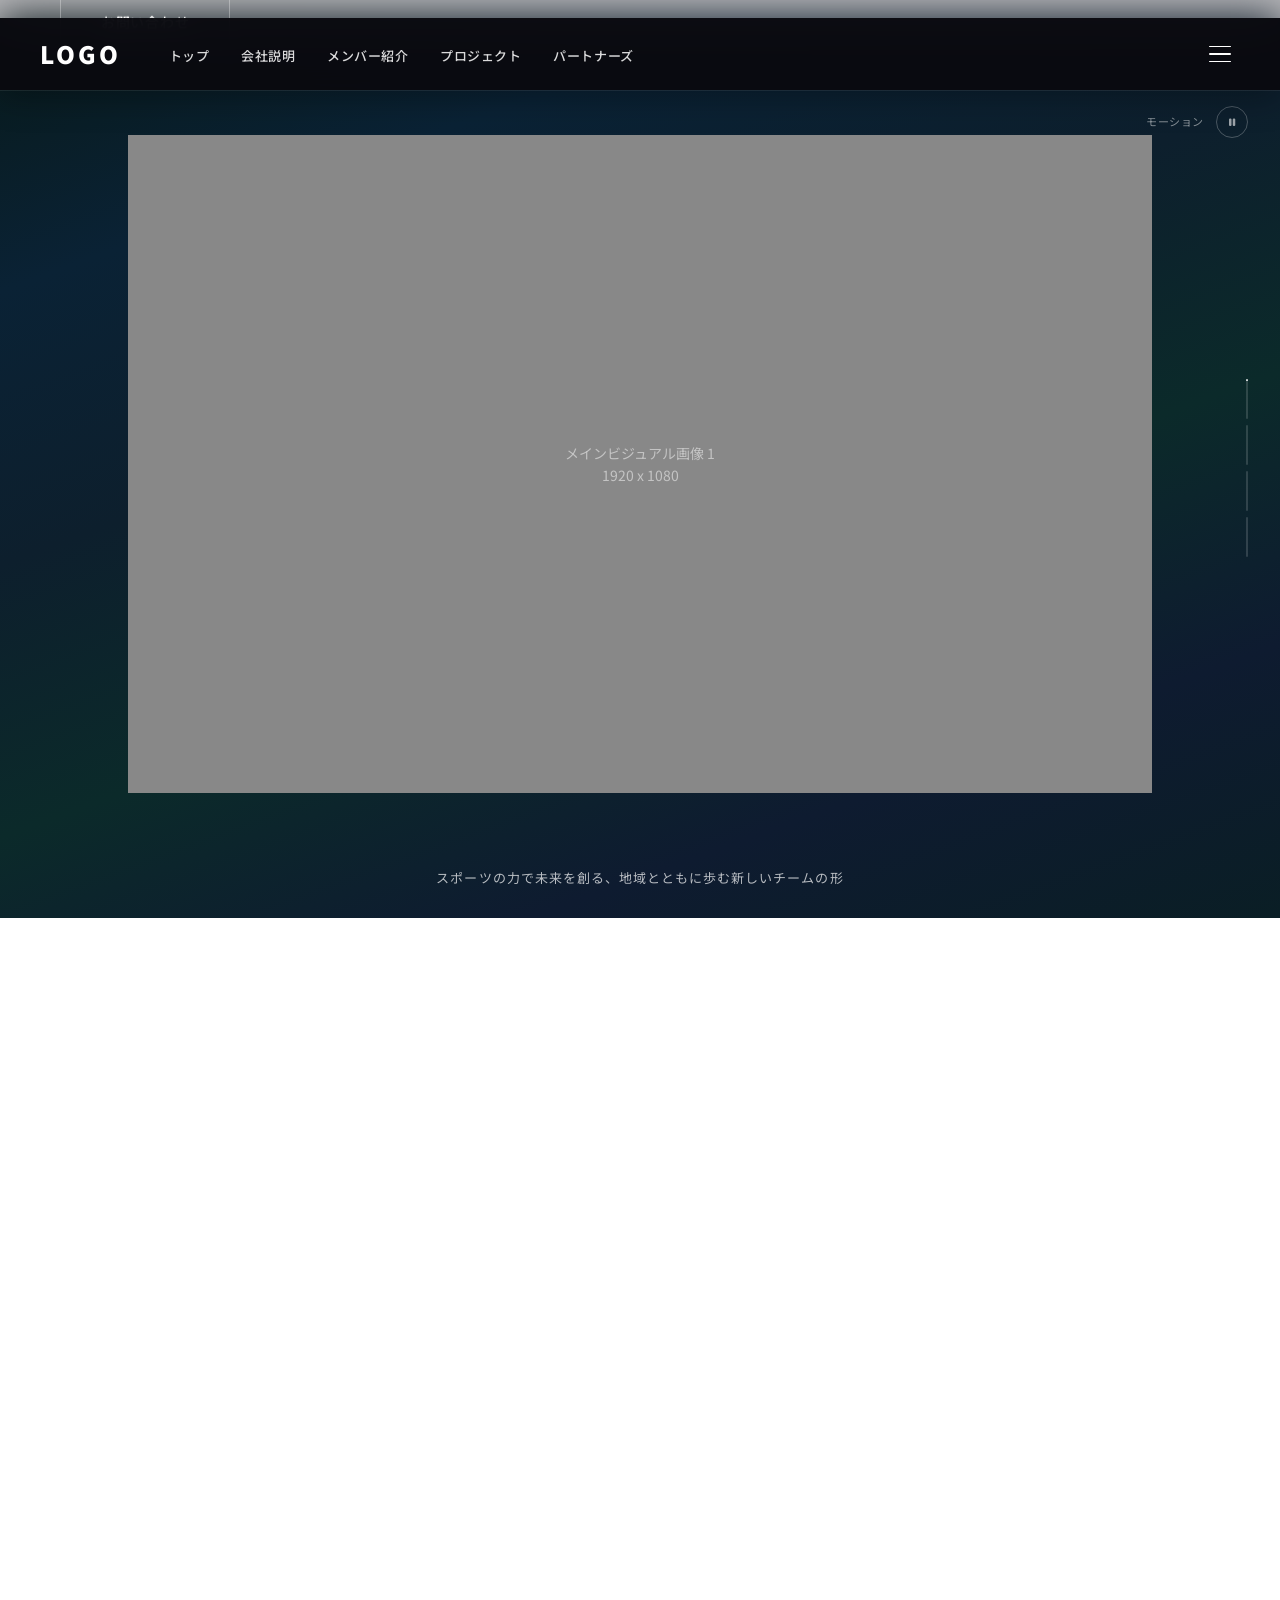
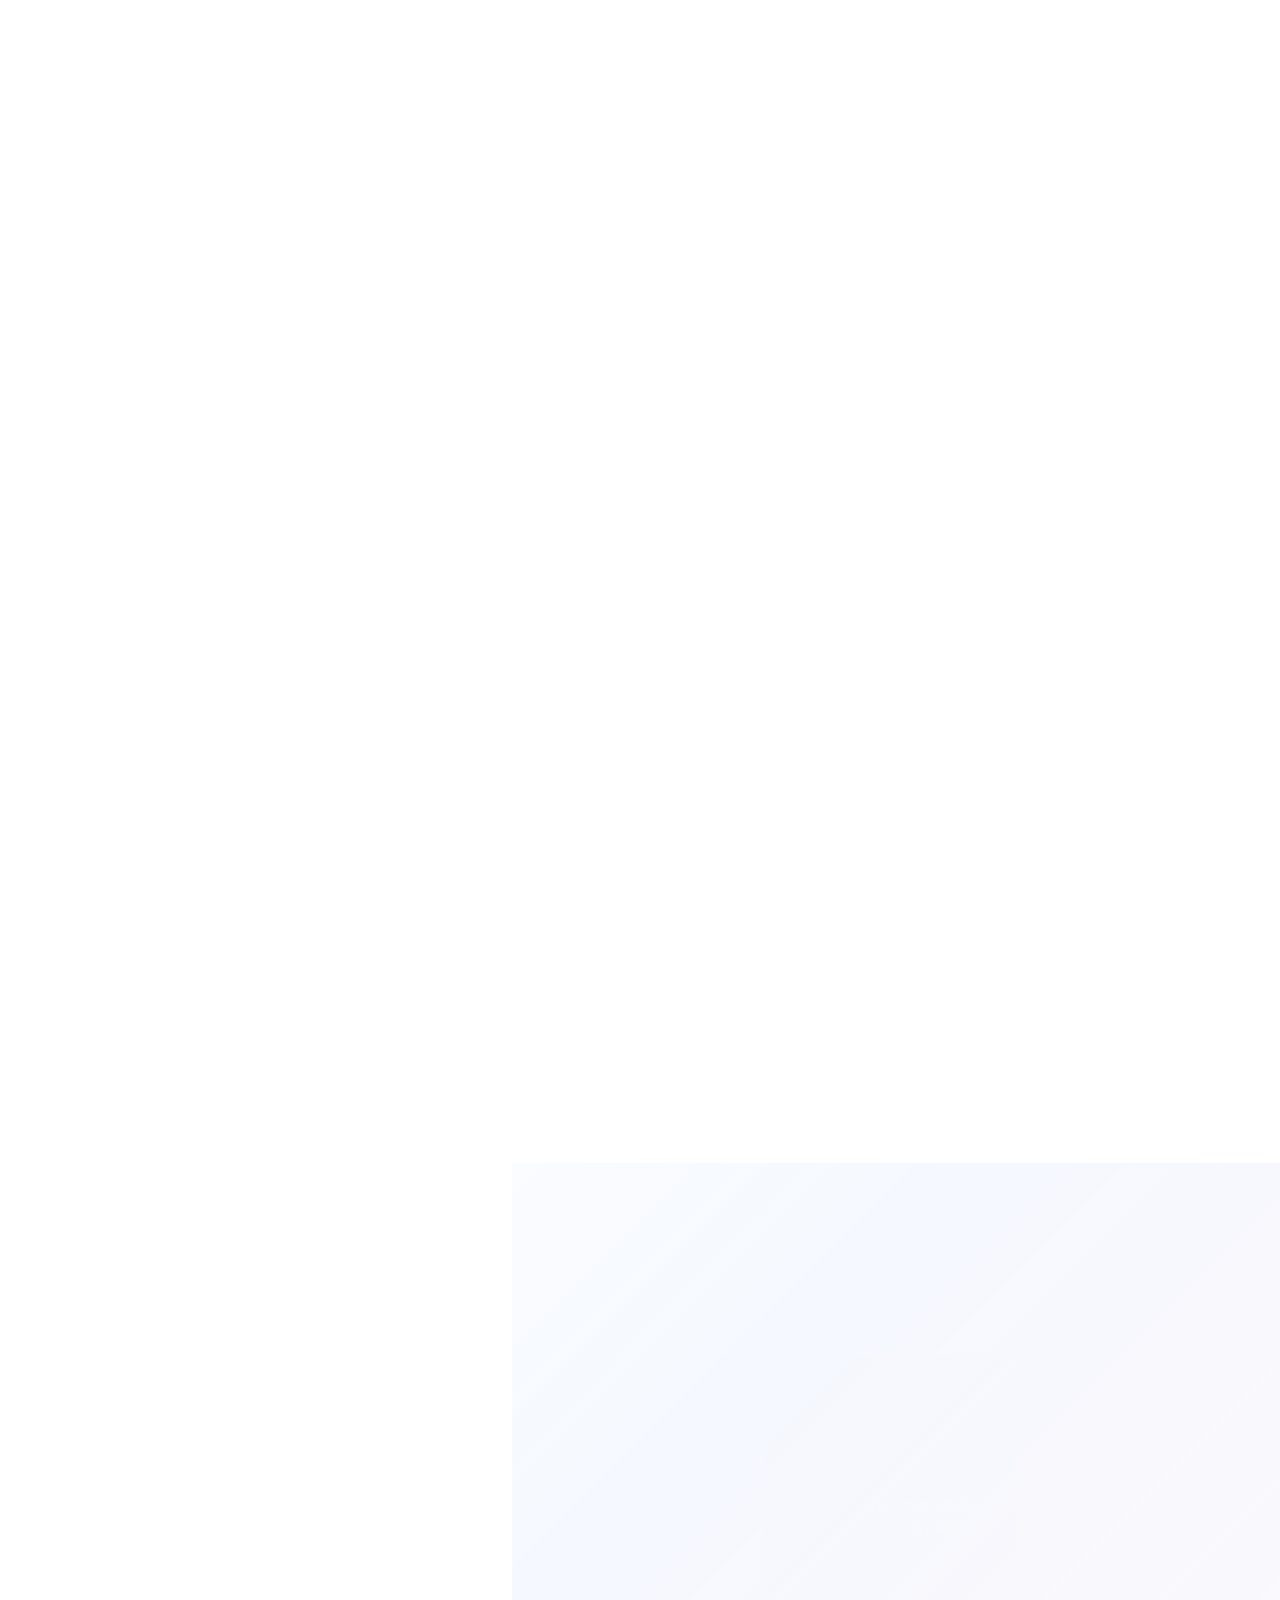
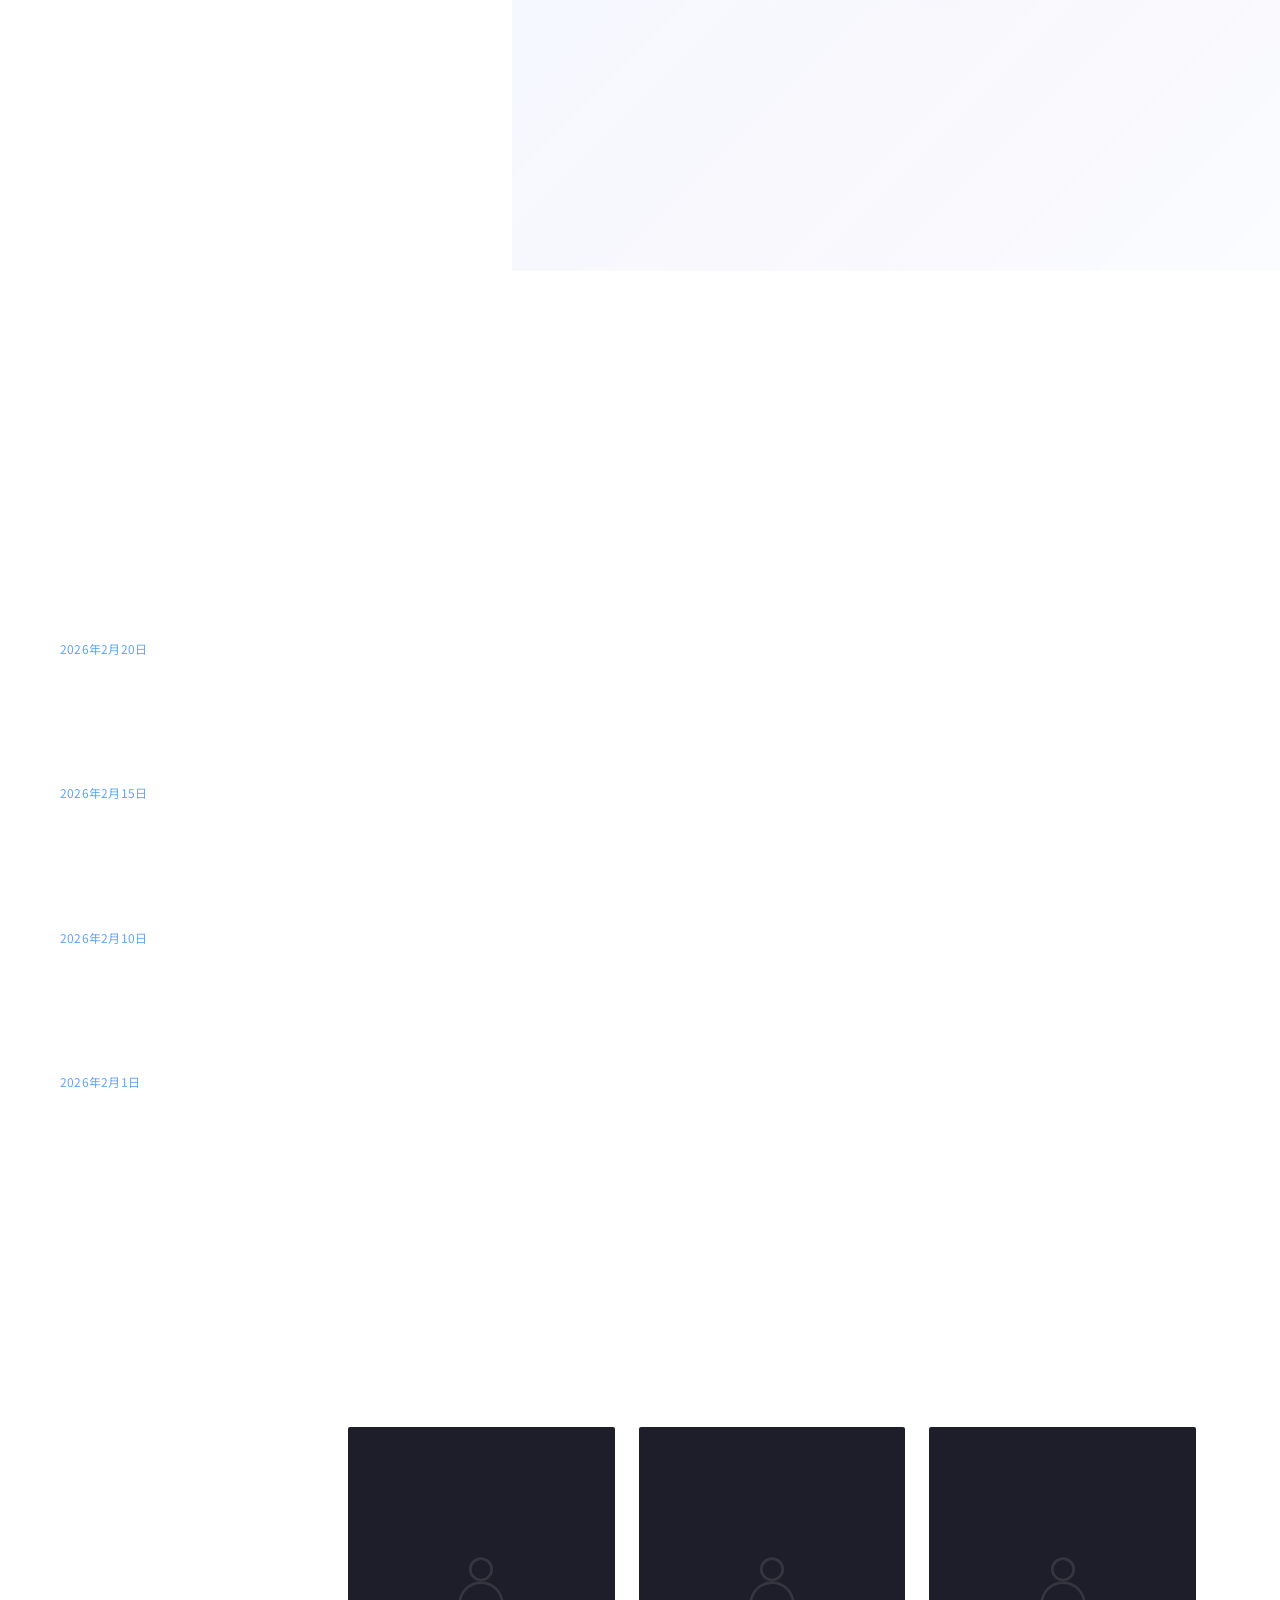
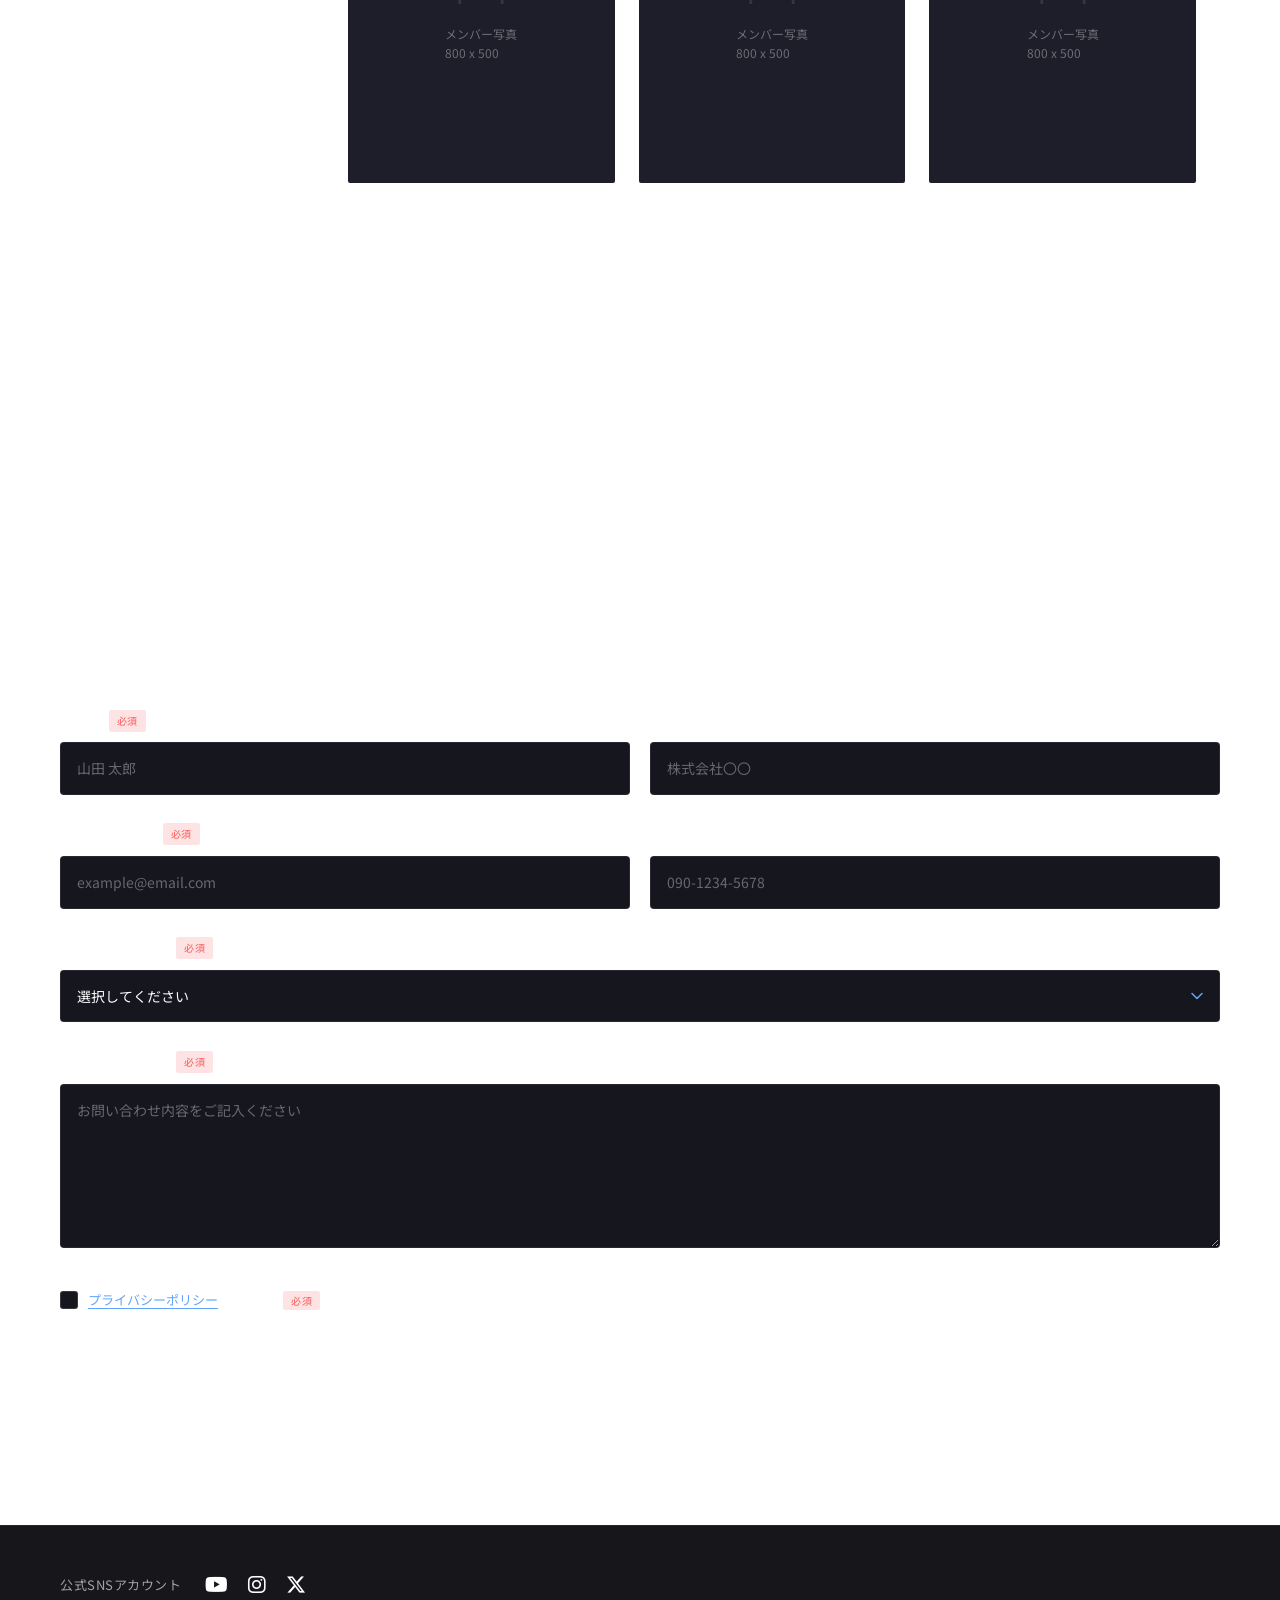
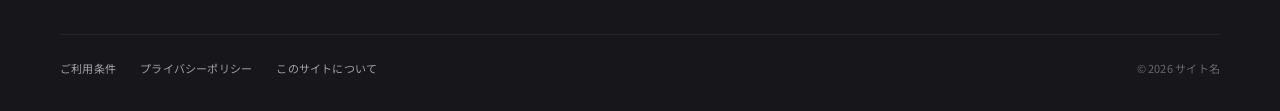
==== commit 7a275182: "メンバーページ追加: 一覧ページ（ホバーオーバーレイ）＋詳細ページ（4:6比率） - メンバー一覧ページ（members.html）新規作成（15名分カード、3:4比率、4列グリッド） - メンバー詳" ====
--- a/index-new.html
+++ b/index-new.html
@@ -22,7 +22,7 @@
                 <ul class="header__nav-list">
                     <li class="header__nav-item"><a href="index-new.html">トップ</a></li>
                     <li class="header__nav-item"><a href="company.html">会社説明</a></li>
-                    <li class="header__nav-item"><a href="#">メンバー紹介</a></li>
+                    <li class="header__nav-item"><a href="members.html">メンバー紹介</a></li>
                     <li class="header__nav-item"><a href="project.html">プロジェクト</a></li>
                     <li class="header__nav-item"><a href="partners.html">パートナーズ</a></li>
                 </ul>
@@ -45,7 +45,7 @@
         <ul class="mobile-nav__list">
             <li class="mobile-nav__item"><a href="index-new.html">トップ</a></li>
             <li class="mobile-nav__item"><a href="company.html">会社説明</a></li>
-            <li class="mobile-nav__item"><a href="#">メンバー紹介</a></li>
+            <li class="mobile-nav__item"><a href="members.html">メンバー紹介</a></li>
             <li class="mobile-nav__item"><a href="project.html">プロジェクト</a></li>
             <li class="mobile-nav__item"><a href="partners.html">パートナーズ</a></li>
         </ul>
--- a/css/style-new.css
+++ b/css/style-new.css
@@ -1472,7 +1472,7 @@
 }
 
 /* =============================================
-   Project Activities Section
+   Project Activities Section (Sticky Scroll)
    ============================================= */
 .project-activities__header {
     margin-bottom: 56px;
@@ -1494,30 +1494,47 @@
     color: var(--color-text-secondary);
 }
 
-.project-activities__list {
-    display: flex;
-    flex-direction: column;
-    gap: 80px;
-}
-
-.project-activity {
+.project-activities__sticky-wrap {
     display: grid;
     grid-template-columns: 1fr 1fr;
     gap: 60px;
-    align-items: center;
-}
-
-.project-activity--reverse {
-    direction: rtl;
-}
-
-.project-activity--reverse > * {
-    direction: ltr;
-}
-
-.project-activity__image-placeholder {
-    width: 100%;
-    aspect-ratio: 8 / 5;
+}
+
+/* 左カラム: スティッキー画像 */
+.project-activities__image-col {
+    position: relative;
+}
+
+.project-activities__image-sticky {
+    position: sticky;
+    top: calc(var(--header-height) + 40px);
+}
+
+.project-activities__image-frame {
+    position: relative;
+    width: 100%;
+    aspect-ratio: 4 / 3;
+    overflow: hidden;
+    border-radius: 2px;
+}
+
+.project-activities__slide {
+    position: absolute;
+    top: 0;
+    left: 0;
+    width: 100%;
+    height: 100%;
+    opacity: 0;
+    transition: opacity 0.6s cubic-bezier(0.4, 0, 0.2, 1);
+}
+
+.project-activities__slide.is-active {
+    opacity: 1;
+}
+
+.project-activities__slide-placeholder {
+    width: 100%;
+    height: 100%;
     background: var(--color-surface);
     display: flex;
     align-items: center;
@@ -1526,7 +1543,36 @@
     font-size: 0.8125rem;
     text-align: center;
     line-height: 1.6;
-    border-radius: 2px;
+}
+
+/* 右カラム: スクロールテキスト */
+.project-activities__text-col {
+    display: flex;
+    flex-direction: column;
+}
+
+.project-activity {
+    padding: 48px 0;
+    border-bottom: 1px solid var(--color-border);
+    opacity: 0.35;
+    transition: opacity 0.5s cubic-bezier(0.4, 0, 0.2, 1);
+}
+
+.project-activity:first-child {
+    padding-top: 0;
+}
+
+/* SP用画像: PCでは非表示 */
+.project-activity__image-sp {
+    display: none;
+}
+
+.project-activity:last-child {
+    border-bottom: none;
+}
+
+.project-activity.is-active {
+    opacity: 1;
 }
 
 .project-activity__number {
@@ -1555,60 +1601,6 @@
 }
 
 /* =============================================
-   Project Results Section
-   ============================================= */
-.project-results__header {
-    margin-bottom: 56px;
-}
-
-.project-results__en {
-    font-size: clamp(2rem, 4vw, 2.75rem);
-    font-weight: 300;
-    letter-spacing: -0.02em;
-    line-height: 1.1;
-    color: var(--color-text);
-    margin-bottom: 12px;
-}
-
-.project-results__subtitle {
-    font-size: 0.8125rem;
-    font-weight: 500;
-    letter-spacing: 0.08em;
-    color: var(--color-text-secondary);
-}
-
-.project-results__grid {
-    display: grid;
-    grid-template-columns: repeat(4, 1fr);
-    gap: 24px;
-}
-
-.project-result-card {
-    background: var(--color-bg-card);
-    border: 1px solid var(--color-border);
-    border-radius: 4px;
-    padding: 48px 24px;
-    text-align: center;
-}
-
-.project-result-card__number {
-    display: block;
-    font-size: clamp(2rem, 4vw, 3rem);
-    font-weight: 300;
-    letter-spacing: -0.02em;
-    color: var(--color-accent-light);
-    margin-bottom: 12px;
-    line-height: 1.1;
-}
-
-.project-result-card__label {
-    font-size: 0.8125rem;
-    font-weight: 500;
-    letter-spacing: 0.04em;
-    color: var(--color-text-secondary);
-}
-
-/* =============================================
    Partners Intro Section
    ============================================= */
 .partners-intro {
@@ -1766,6 +1758,238 @@
 }
 
 /* =============================================
+   Members List Page
+   ============================================= */
+.members-list__grid {
+    display: grid;
+    grid-template-columns: repeat(4, 1fr);
+    gap: 24px;
+}
+
+.member-card {
+    position: relative;
+    border-radius: 2px;
+    overflow: hidden;
+}
+
+.member-card__link {
+    display: block;
+    position: relative;
+}
+
+.member-card__placeholder {
+    width: 100%;
+    aspect-ratio: 3 / 4;
+    background: var(--color-surface);
+    display: flex;
+    flex-direction: column;
+    align-items: center;
+    justify-content: center;
+    gap: 8px;
+    color: var(--color-text-muted);
+    font-size: 0.8125rem;
+    transition: transform var(--transition-slow);
+}
+
+.member-card:hover .member-card__placeholder {
+    transform: scale(1.05);
+}
+
+.member-card__placeholder svg {
+    opacity: 0.5;
+}
+
+.member-card__overlay {
+    position: absolute;
+    bottom: 0;
+    left: 0;
+    right: 0;
+    padding: 24px 20px;
+    background: rgba(0, 0, 0, 0.7);
+    opacity: 0;
+    transform: translateY(8px);
+    transition: opacity var(--transition-base), transform var(--transition-base);
+}
+
+.member-card:hover .member-card__overlay {
+    opacity: 1;
+    transform: translateY(0);
+}
+
+.member-card__role {
+    font-size: 0.6875rem;
+    font-weight: 500;
+    letter-spacing: 0.08em;
+    color: var(--color-accent-light);
+    margin-bottom: 6px;
+}
+
+.member-card__name {
+    font-size: 1rem;
+    font-weight: 700;
+    letter-spacing: 0.04em;
+    color: var(--color-white);
+}
+
+/* =============================================
+   Member Detail Page
+   ============================================= */
+.page-hero--compact {
+    min-height: 28vh;
+}
+
+.member-detail__breadcrumb {
+    font-size: 0.8125rem;
+    color: var(--color-text-muted);
+    margin-bottom: 48px;
+}
+
+.member-detail__breadcrumb a {
+    color: var(--color-text-secondary);
+    transition: color var(--transition-fast);
+}
+
+.member-detail__breadcrumb a:hover {
+    color: var(--color-accent-light);
+}
+
+.member-detail__breadcrumb-sep {
+    margin: 0 12px;
+}
+
+.member-detail__grid {
+    display: grid;
+    grid-template-columns: 4fr 6fr;
+    gap: 60px;
+    align-items: start;
+}
+
+.member-detail__photo-placeholder {
+    width: 100%;
+    aspect-ratio: 4 / 5;
+    background: var(--color-surface);
+    display: flex;
+    flex-direction: column;
+    align-items: center;
+    justify-content: center;
+    gap: 12px;
+    color: var(--color-text-muted);
+    font-size: 0.8125rem;
+    border-radius: 2px;
+}
+
+.member-detail__photo-placeholder svg {
+    opacity: 0.4;
+}
+
+.member-detail__role {
+    font-size: 0.8125rem;
+    font-weight: 500;
+    letter-spacing: 0.12em;
+    color: var(--color-accent-light);
+    margin-bottom: 16px;
+}
+
+.member-detail__name {
+    font-size: clamp(1.75rem, 3.5vw, 2.5rem);
+    font-weight: 700;
+    letter-spacing: 0.06em;
+    line-height: 1.4;
+    color: var(--color-text);
+    margin-bottom: 8px;
+}
+
+.member-detail__name-en {
+    font-size: 0.875rem;
+    font-weight: 300;
+    letter-spacing: 0.08em;
+    color: var(--color-text-muted);
+    margin-bottom: 40px;
+}
+
+.member-detail__profile {
+    margin-bottom: 40px;
+}
+
+.member-detail__profile-heading {
+    font-size: 0.8125rem;
+    font-weight: 500;
+    letter-spacing: 0.12em;
+    color: var(--color-text-secondary);
+    margin-bottom: 20px;
+    padding-bottom: 12px;
+    border-bottom: 1px solid var(--color-border);
+}
+
+.member-detail__profile-text {
+    font-size: 0.9375rem;
+    font-weight: 400;
+    line-height: 2;
+    color: var(--color-text-secondary);
+    margin-bottom: 16px;
+}
+
+.member-detail__profile-text:last-child {
+    margin-bottom: 0;
+}
+
+.member-detail__sns-heading {
+    font-size: 0.8125rem;
+    font-weight: 500;
+    letter-spacing: 0.12em;
+    color: var(--color-text-secondary);
+    margin-bottom: 16px;
+    padding-bottom: 12px;
+    border-bottom: 1px solid var(--color-border);
+}
+
+.member-detail__sns-links {
+    display: flex;
+    gap: 16px;
+}
+
+.member-detail__sns-link {
+    display: flex;
+    align-items: center;
+    justify-content: center;
+    width: 44px;
+    height: 44px;
+    font-size: 1.125rem;
+    color: var(--color-text-secondary);
+    background: var(--color-bg-card);
+    border: 1px solid var(--color-border);
+    border-radius: 50%;
+    transition: all var(--transition-fast);
+}
+
+.member-detail__sns-link:hover {
+    color: var(--color-text);
+    background: var(--color-bg-card-hover);
+    border-color: var(--color-border-hover);
+}
+
+.member-detail__back {
+    margin-top: 80px;
+    padding-top: 40px;
+    border-top: 1px solid var(--color-border);
+}
+
+.member-detail__back-link {
+    display: inline-flex;
+    align-items: center;
+    gap: 12px;
+    font-size: 0.875rem;
+    font-weight: 500;
+    letter-spacing: 0.04em;
+    color: var(--color-text-secondary);
+    transition: color var(--transition-fast);
+}
+
+.member-detail__back-link:hover {
+    color: var(--color-accent-light);
+}
+
+/* =============================================
    Responsive
    ============================================= */
 
@@ -1833,17 +2057,24 @@
         gap: 40px;
     }
 
-    .project-activity {
+    .project-activities__sticky-wrap {
         gap: 40px;
-    }
-
-    .project-results__grid {
-        grid-template-columns: repeat(2, 1fr);
     }
 
     /* Partners page - Tablet */
     .partners-rank__grid--bronze {
         grid-template-columns: repeat(3, 1fr);
+    }
+
+    /* Members page - Tablet */
+    .members-list__grid {
+        grid-template-columns: repeat(3, 1fr);
+        gap: 20px;
+    }
+
+    /* Member Detail - Tablet */
+    .member-detail__grid {
+        gap: 40px;
     }
 }
 
@@ -2037,21 +2268,31 @@
         gap: 32px;
     }
 
+    .project-activities__sticky-wrap {
+        display: block;
+    }
+
+    .project-activities__image-col {
+        display: none;
+    }
+
     .project-activity {
-        grid-template-columns: 1fr;
-        gap: 24px;
-    }
-
-    .project-activity--reverse {
-        direction: ltr;
-    }
-
-    .project-activities__list {
-        gap: 56px;
-    }
-
-    .project-results__grid {
-        grid-template-columns: repeat(2, 1fr);
+        padding: 32px 0;
+        opacity: 1;
+    }
+
+    .project-activity:first-child {
+        padding-top: 0;
+    }
+
+    .project-activity__image-sp {
+        display: block;
+        margin-bottom: 24px;
+    }
+
+    .project-activity__image-sp .project-activities__slide-placeholder {
+        aspect-ratio: 4 / 3;
+        border-radius: 2px;
     }
 
     /* Partners page - Mobile */
@@ -2077,6 +2318,44 @@
 
     .partners-cta__inner {
         padding: 48px 24px;
+    }
+
+    /* Members page - Mobile */
+    .members-list__grid {
+        grid-template-columns: repeat(2, 1fr);
+        gap: 16px;
+    }
+
+    .member-card__overlay {
+        opacity: 1;
+        transform: translateY(0);
+        padding: 16px 14px;
+    }
+
+    .member-card__name {
+        font-size: 0.875rem;
+    }
+
+    .member-card__role {
+        font-size: 0.625rem;
+    }
+
+    /* Member Detail - Mobile */
+    .page-hero--compact {
+        min-height: 20vh;
+    }
+
+    .member-detail__grid {
+        grid-template-columns: 1fr;
+        gap: 32px;
+    }
+
+    .member-detail__photo {
+        max-width: 400px;
+    }
+
+    .member-detail__back {
+        margin-top: 48px;
     }
 }
 
@@ -2099,4 +2378,9 @@
         padding-right: 0;
     }
 
-}
+    /* Members page - Small Mobile */
+    .members-list__grid {
+        grid-template-columns: 1fr;
+        gap: 16px;
+    }
+}
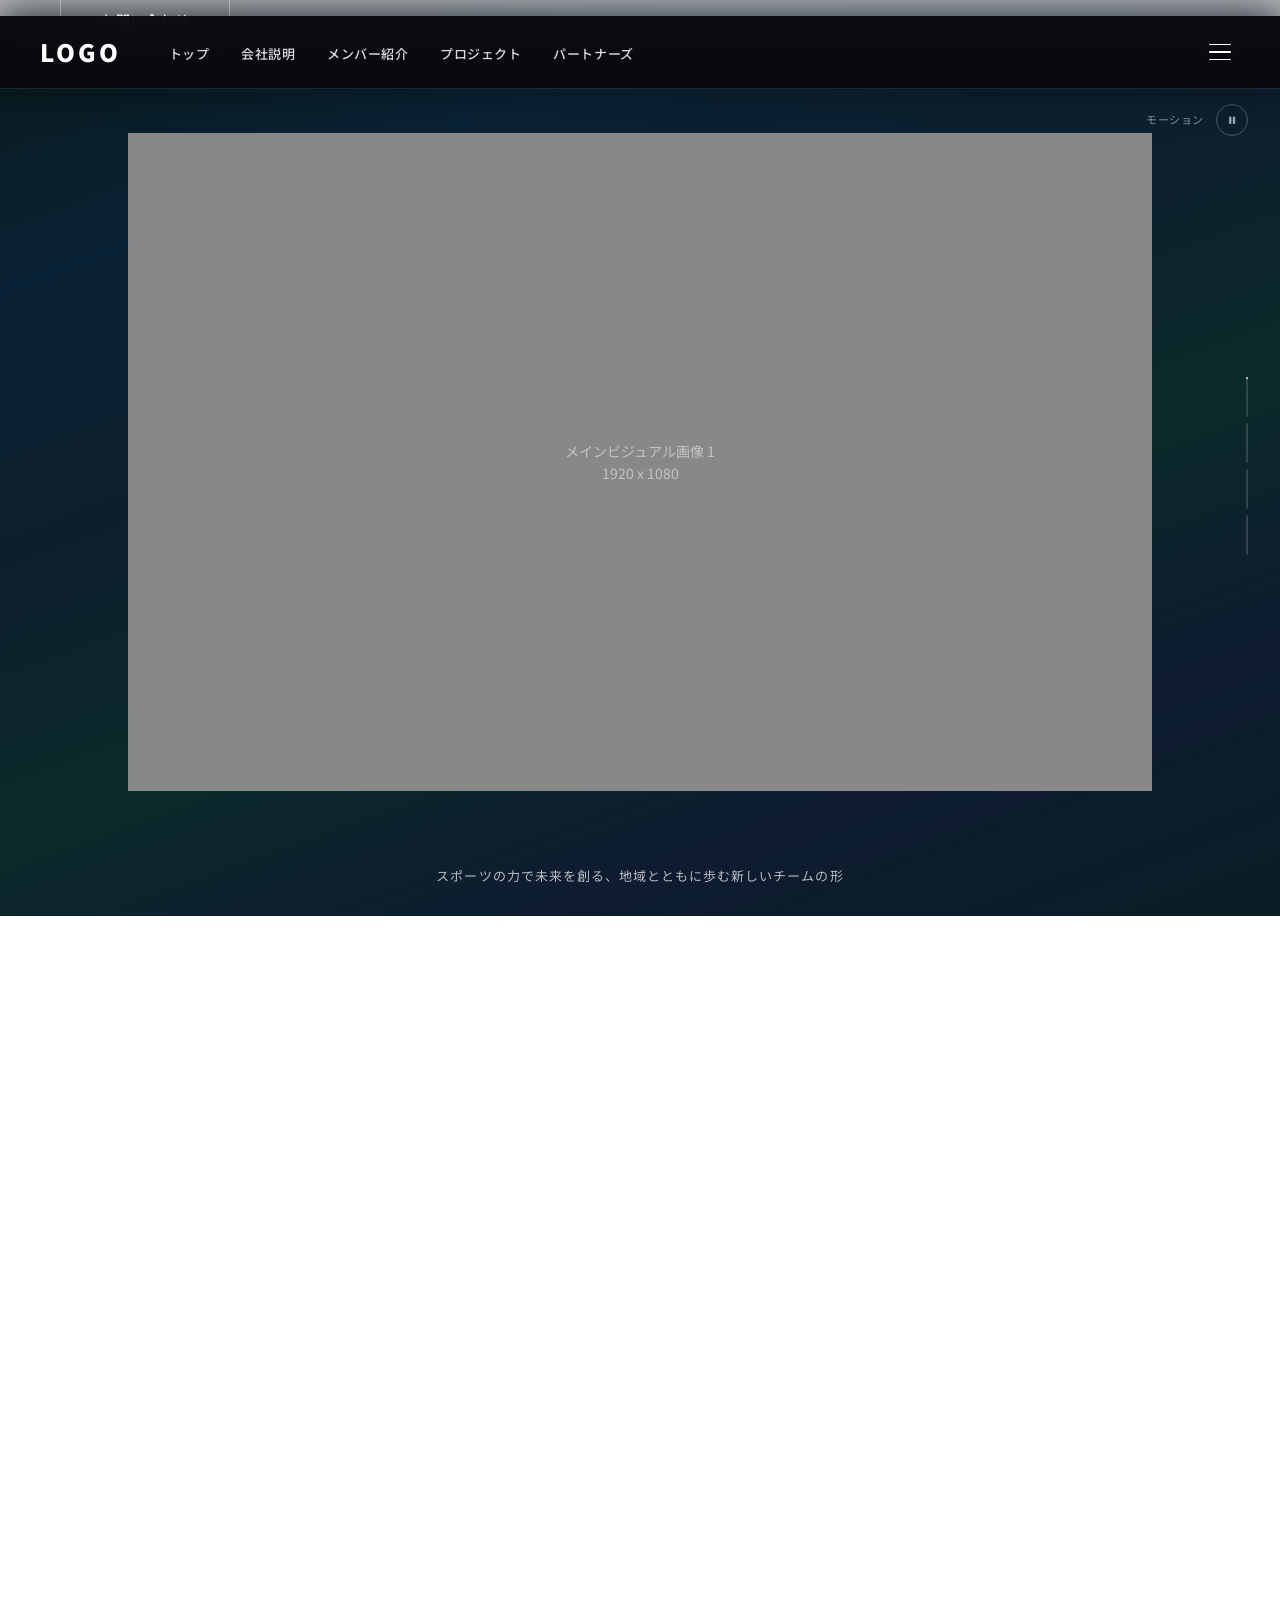
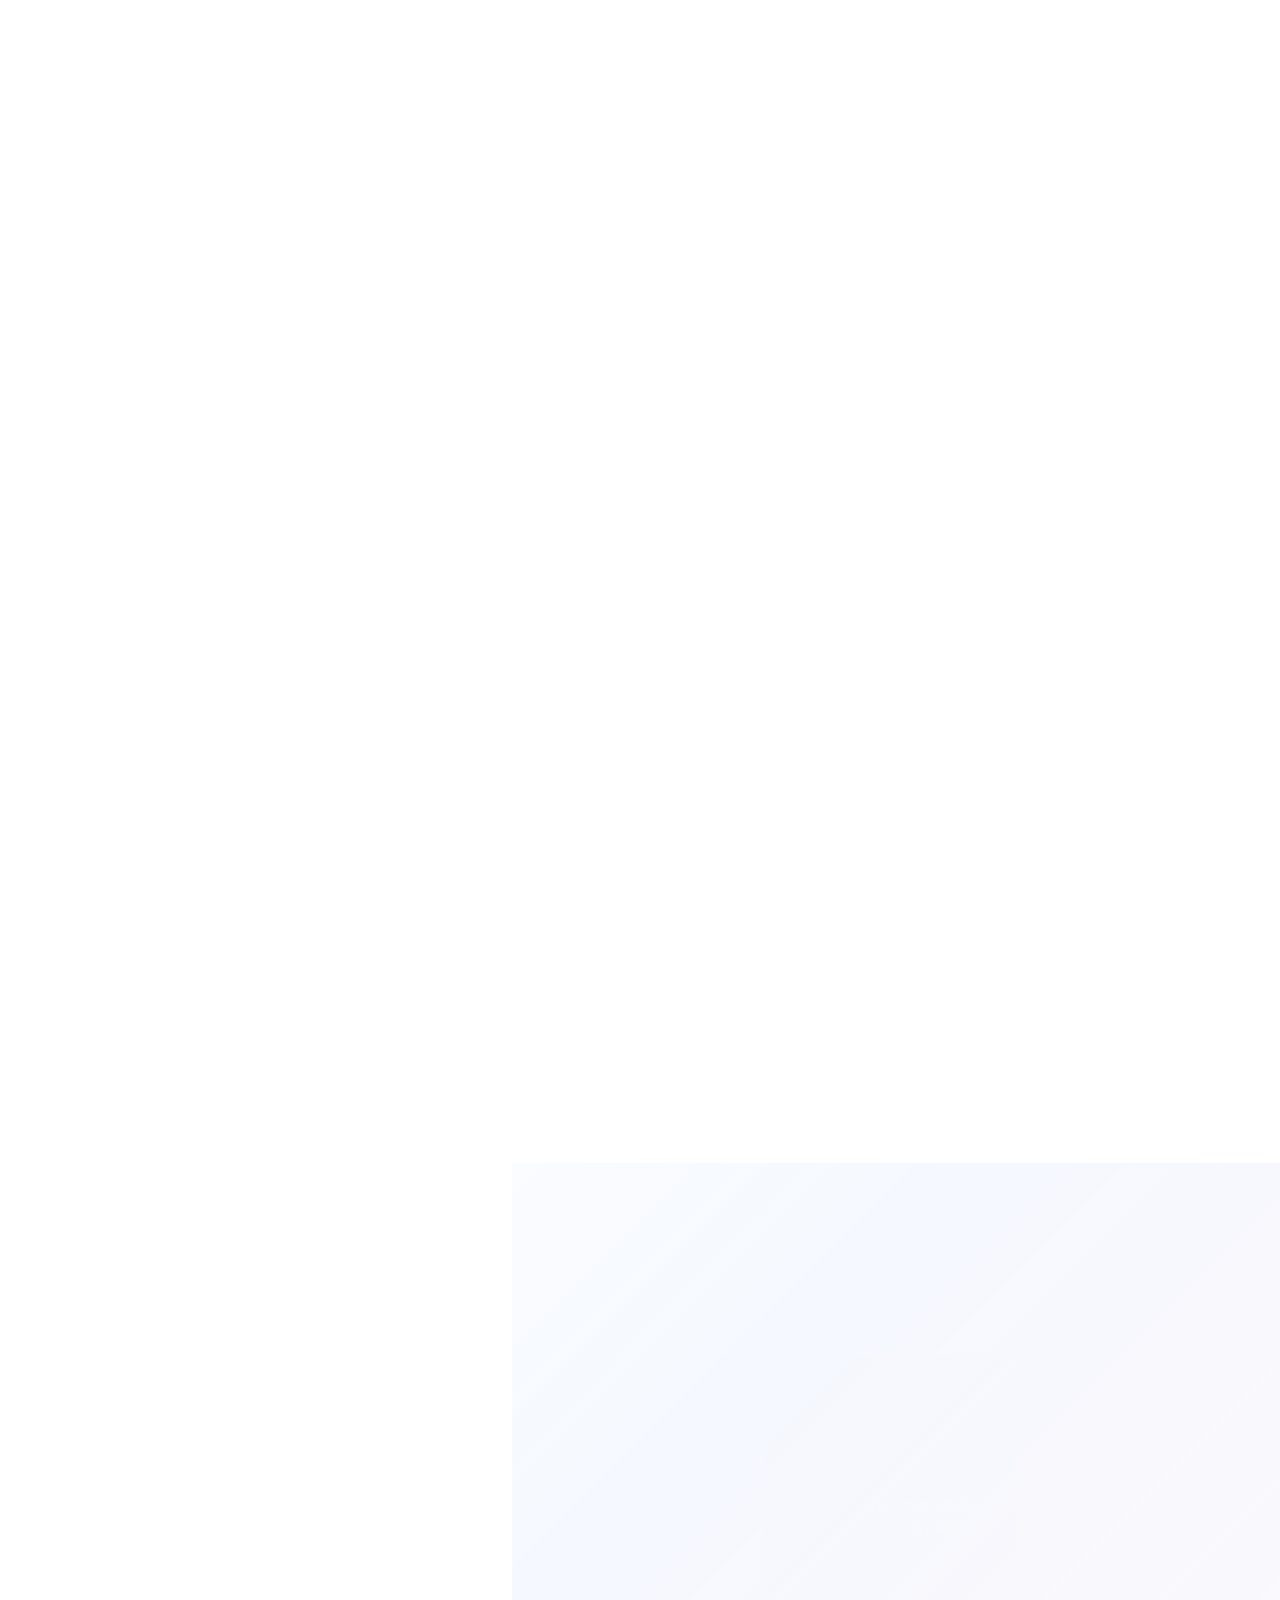
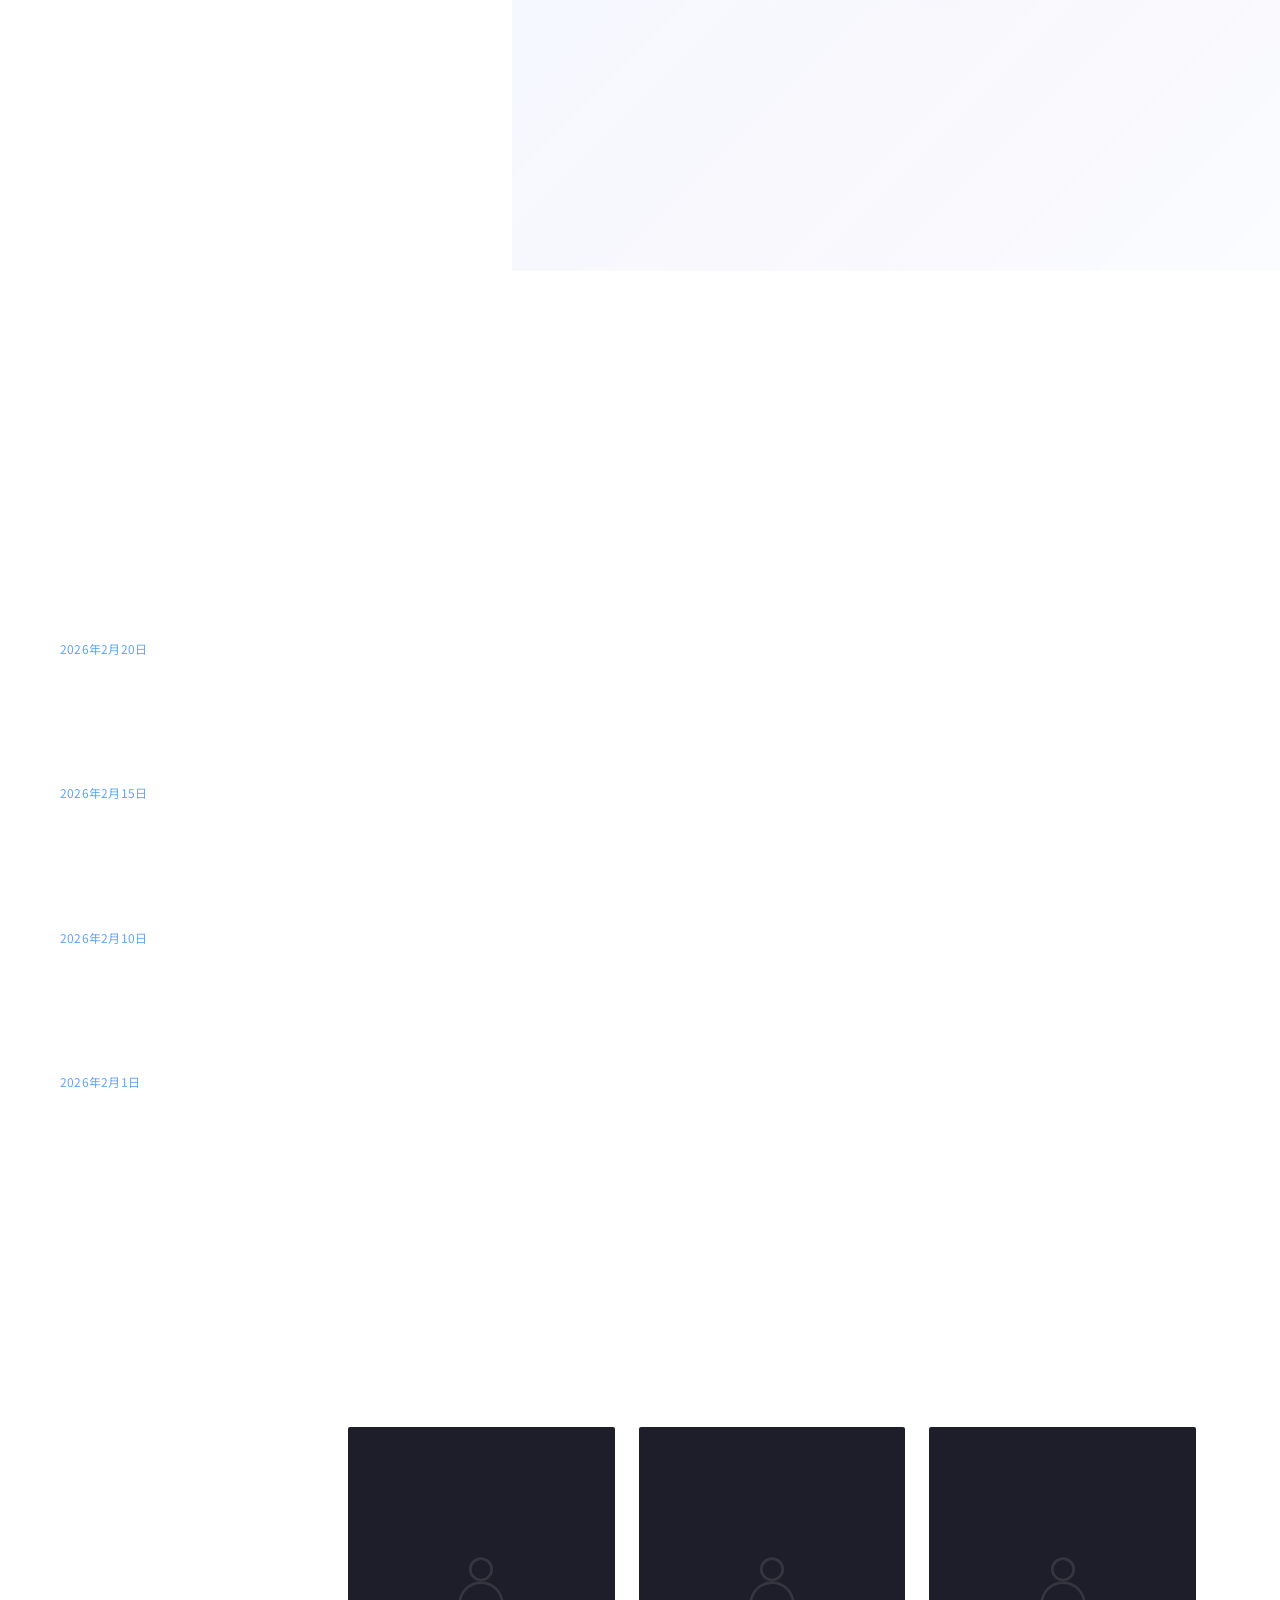
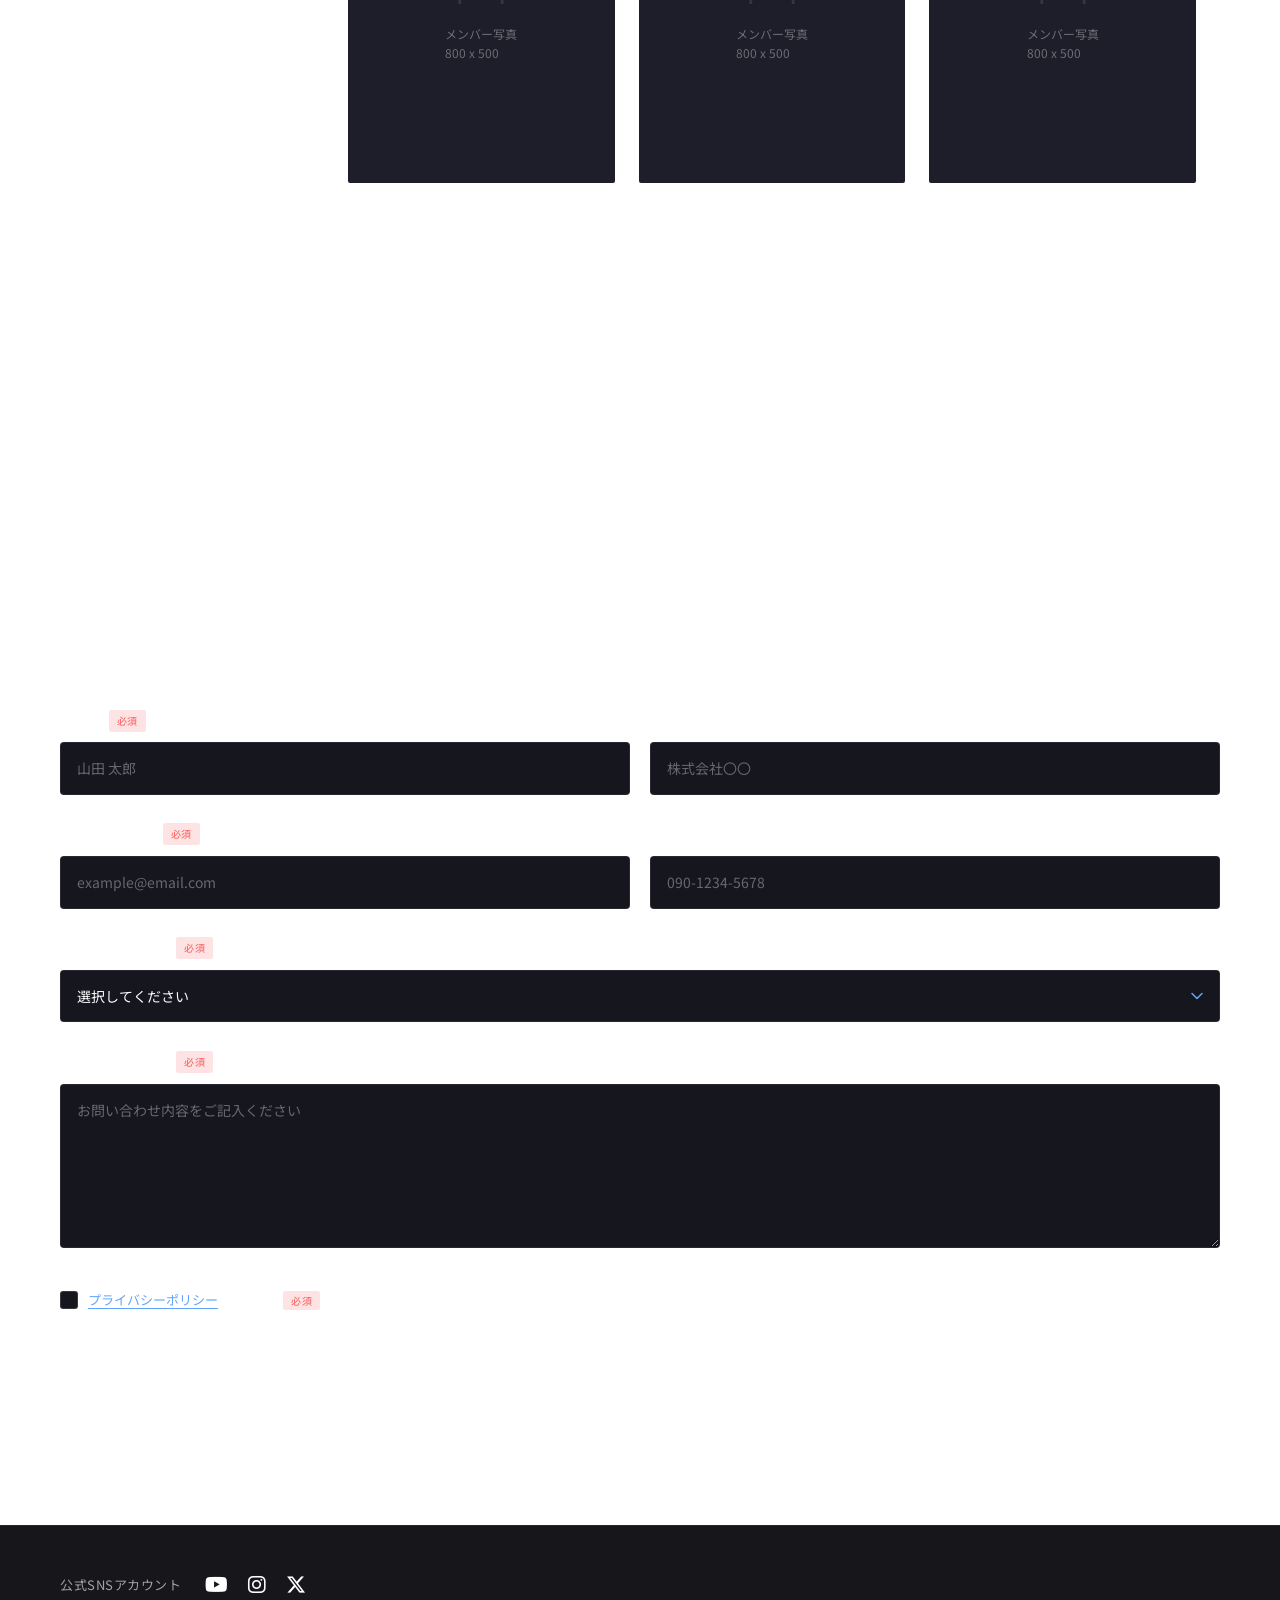
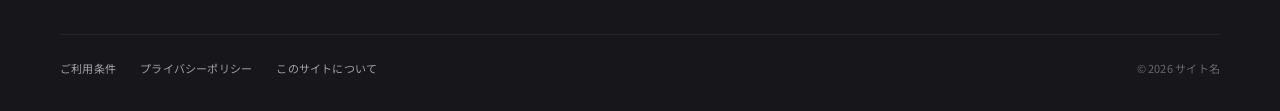
==== commit 888f0d3c: "会社概要ページ更新: 実データ反映・Googleマップ埋め込み・SNSリンク設定 - 会社情報を一般社団法人NIKKEN NEXTの実データに更新 - 事業内容を日本拳法普及事業・新入生勧誘支援事業に" ====
--- a/index-new.html
+++ b/index-new.html
@@ -565,8 +565,8 @@
                     <span class="footer__bottom-sns-label">公式SNSアカウント</span>
                     <div class="footer__bottom-sns-links">
                         <a href="#" aria-label="YouTube"><i class="fa-brands fa-youtube"></i></a>
-                        <a href="#" aria-label="Instagram"><i class="fa-brands fa-instagram"></i></a>
-                        <a href="#" aria-label="X(Twitter)"><i class="fa-brands fa-x-twitter"></i></a>
+                        <a href="https://www.instagram.com/nikken_next?igsh=aTVxYmx0dXc0cm95" target="_blank" rel="noopener noreferrer" aria-label="Instagram"><i class="fa-brands fa-instagram"></i></a>
+                        <a href="https://x.com/nikken_next?s=21&t=K5A6wwFMnk2Eow4QQ-Zd8Q" target="_blank" rel="noopener noreferrer" aria-label="X(Twitter)"><i class="fa-brands fa-x-twitter"></i></a>
                     </div>
                 </div>
                 <div class="footer__bottom-bar">
--- a/css/style-new.css
+++ b/css/style-new.css
@@ -1307,7 +1307,7 @@
 
 .company-business__grid {
     display: grid;
-    grid-template-columns: repeat(3, 1fr);
+    grid-template-columns: repeat(2, 1fr);
     gap: 24px;
 }
 
@@ -1404,6 +1404,46 @@
 
 .company-table td {
     color: var(--color-text);
+}
+
+/* Access Section */
+.company-access__header {
+    margin-bottom: 56px;
+}
+
+.company-access__en {
+    font-size: clamp(2rem, 4vw, 2.75rem);
+    font-weight: 300;
+    letter-spacing: -0.02em;
+    color: var(--color-text-muted);
+    line-height: 1;
+    margin-bottom: 12px;
+}
+
+.company-access__subtitle {
+    font-size: 1rem;
+    font-weight: 400;
+    color: var(--color-text);
+    letter-spacing: 0.1em;
+}
+
+.company-access__map {
+    width: 100%;
+    border-radius: 2px;
+    overflow: hidden;
+    margin-bottom: 20px;
+}
+
+.company-access__map iframe {
+    display: block;
+    width: 100%;
+    height: 450px;
+}
+
+.company-access__address {
+    font-size: 0.9375rem;
+    color: var(--color-text-muted);
+    letter-spacing: 0.02em;
 }
 
 /* =============================================
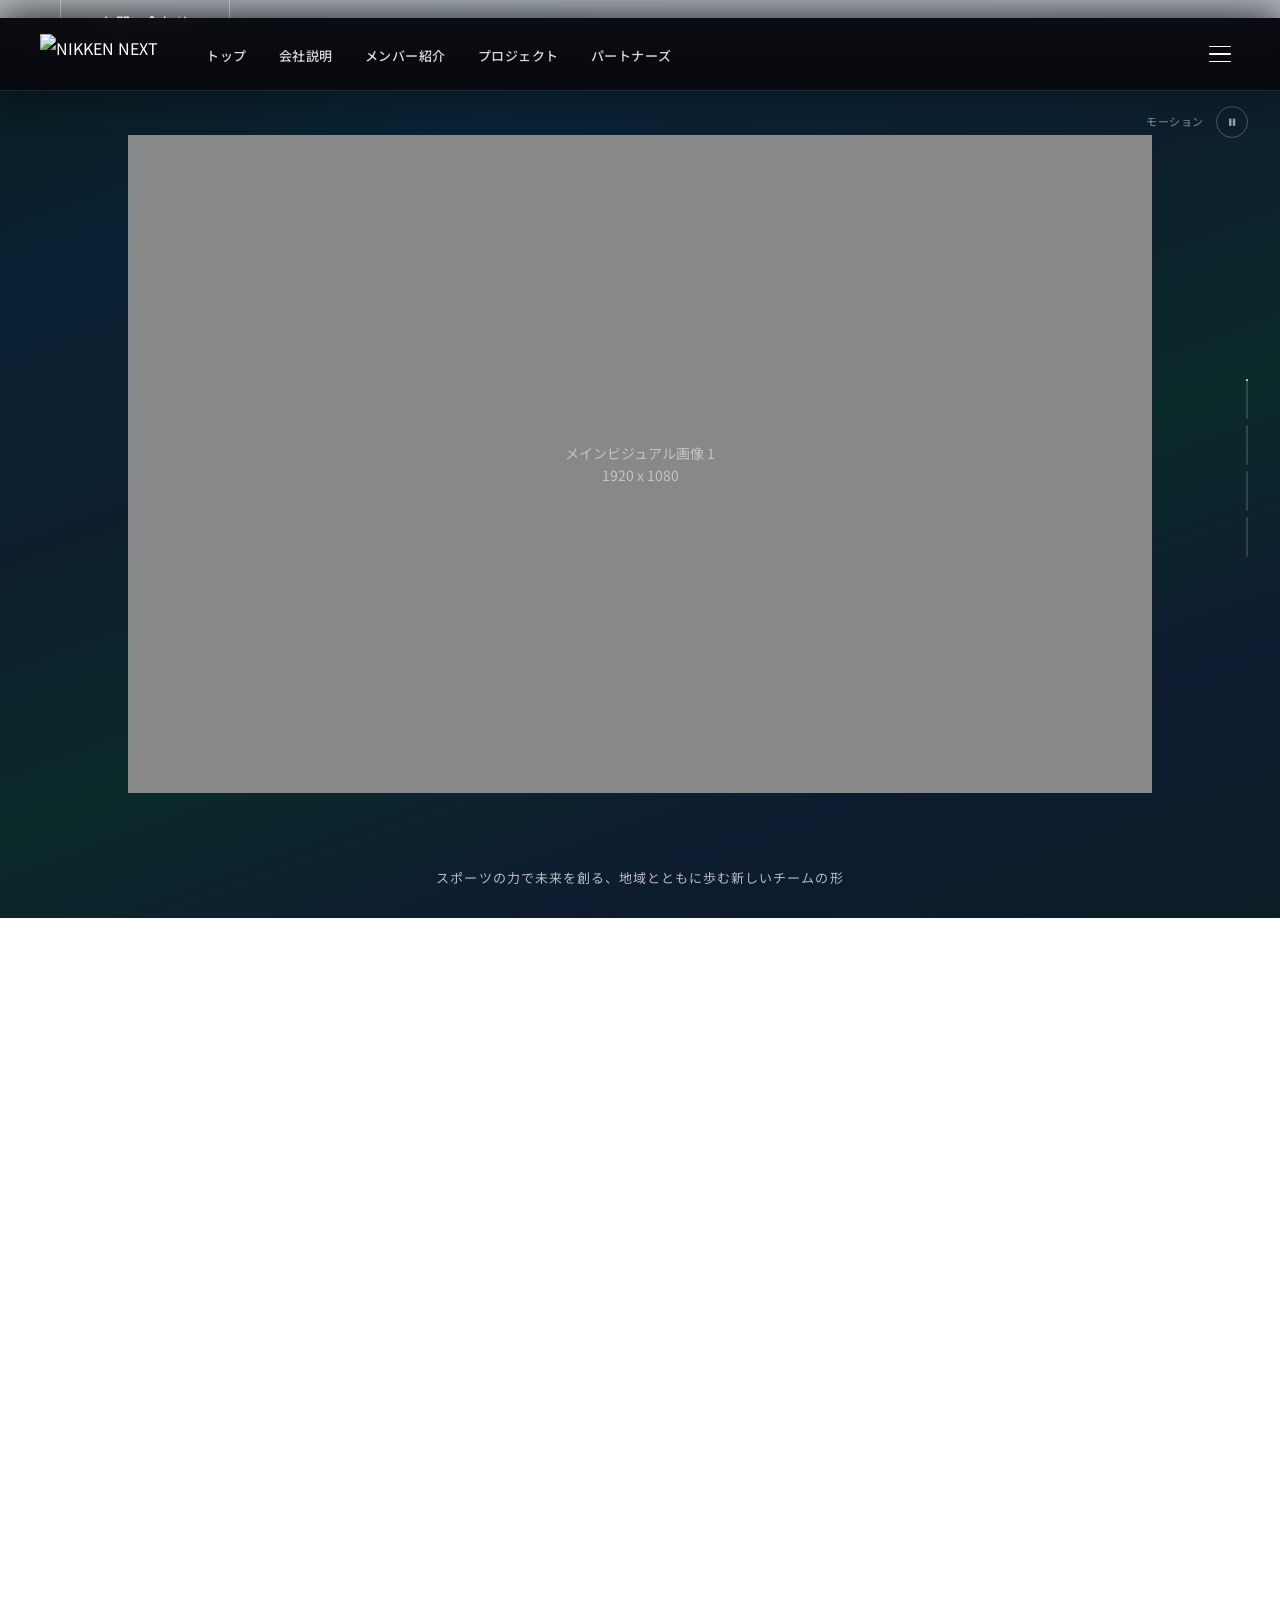
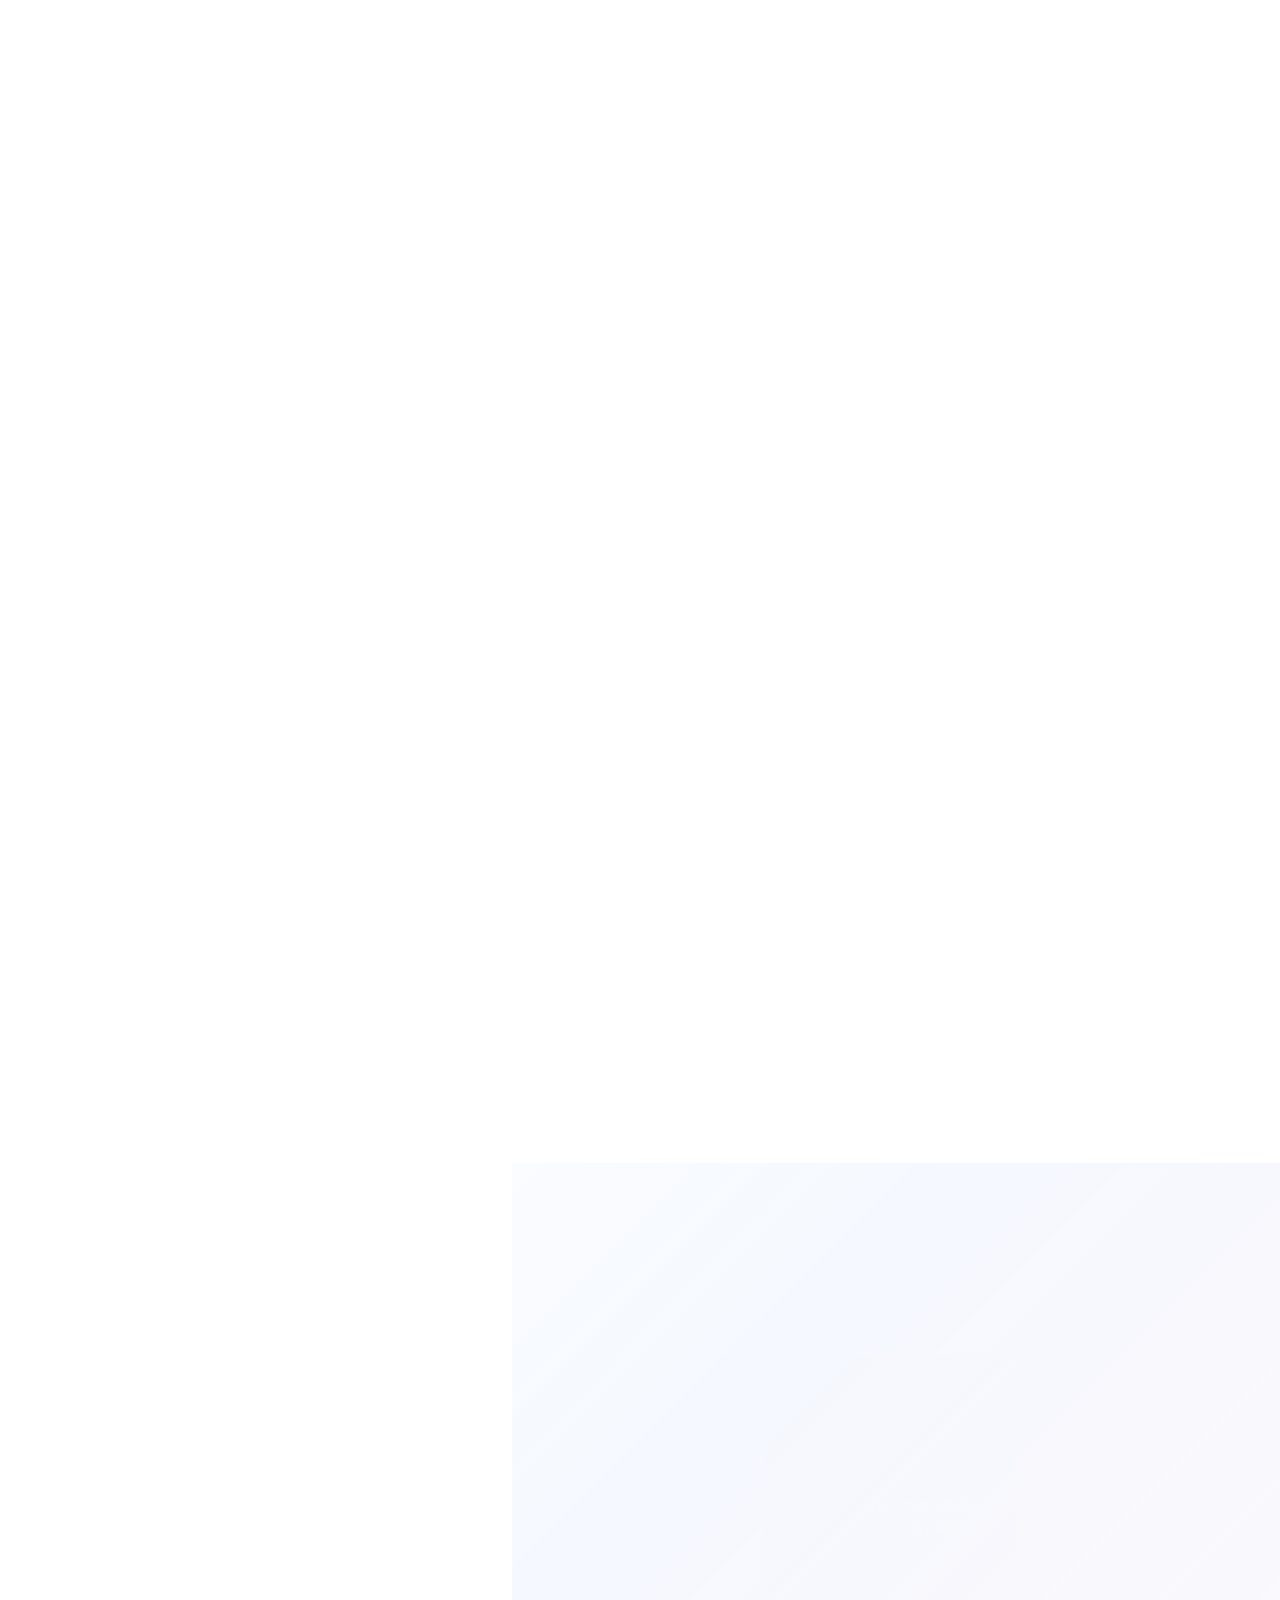
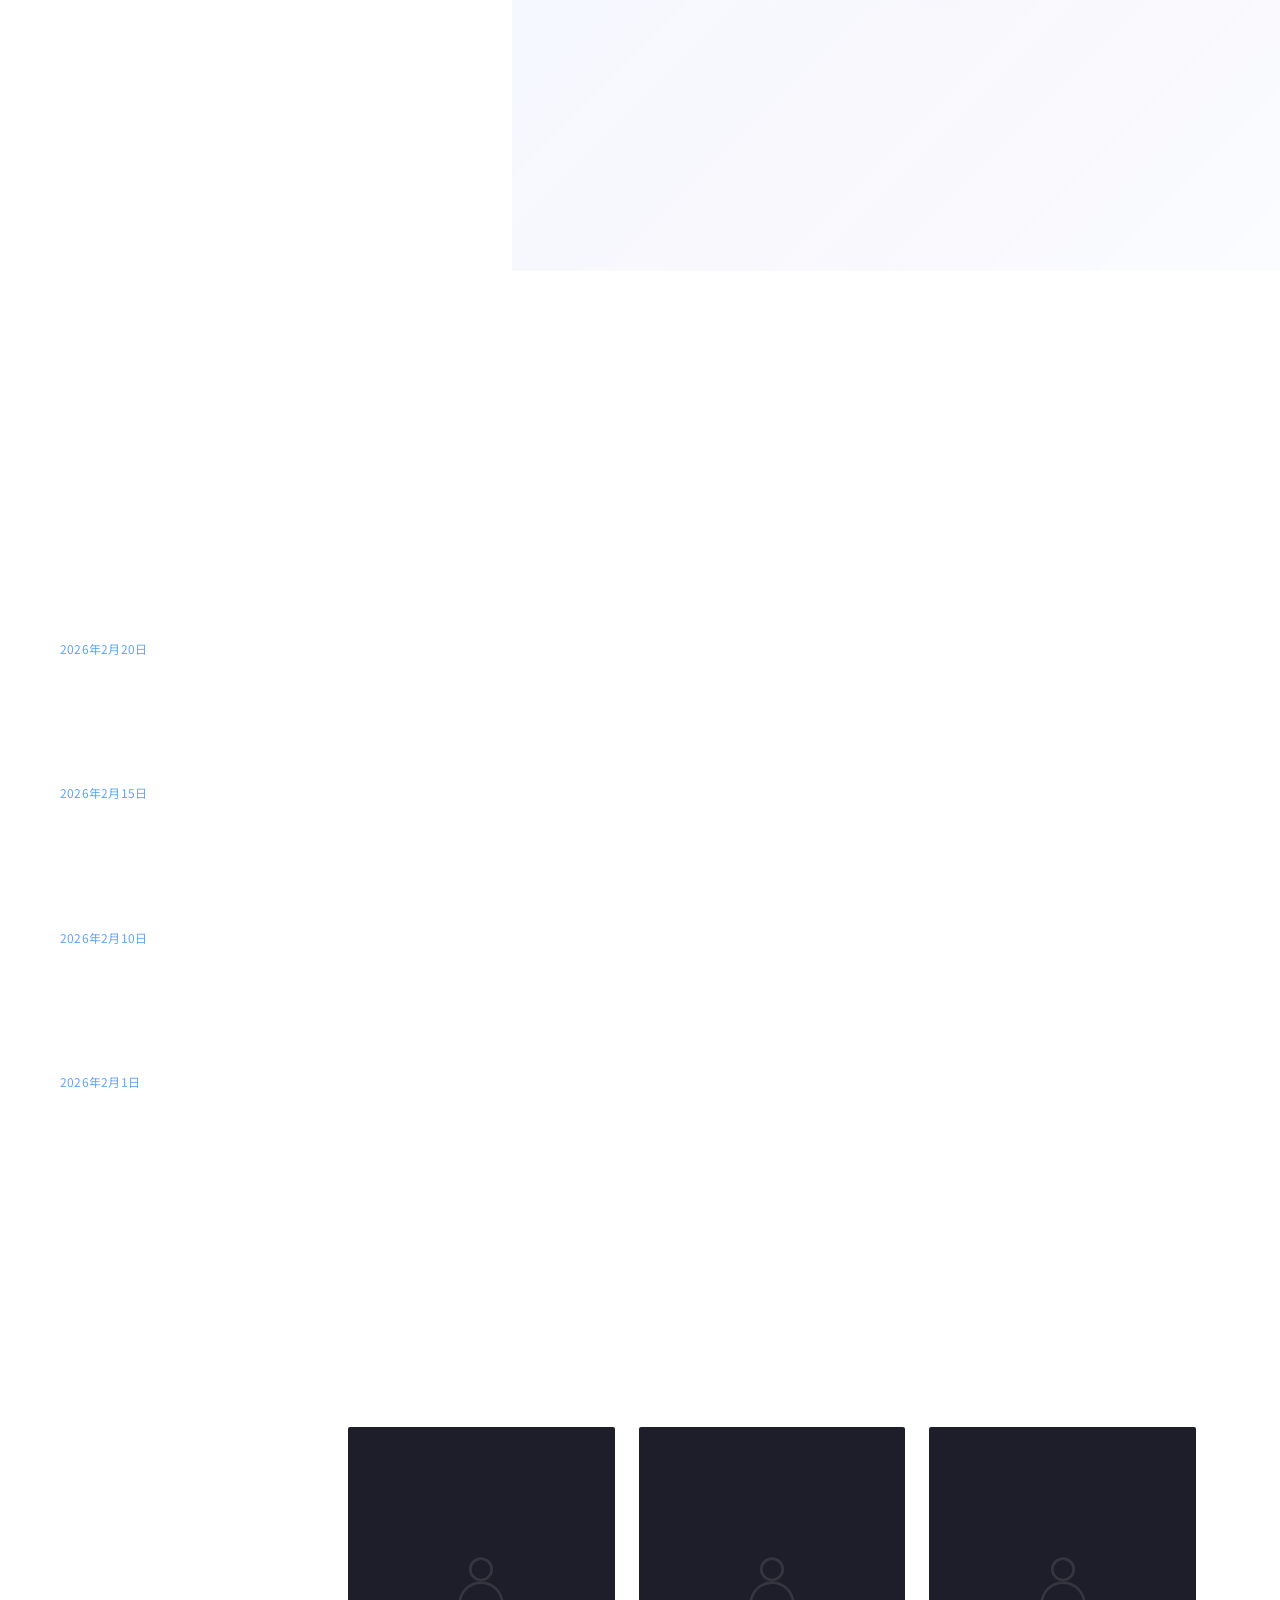
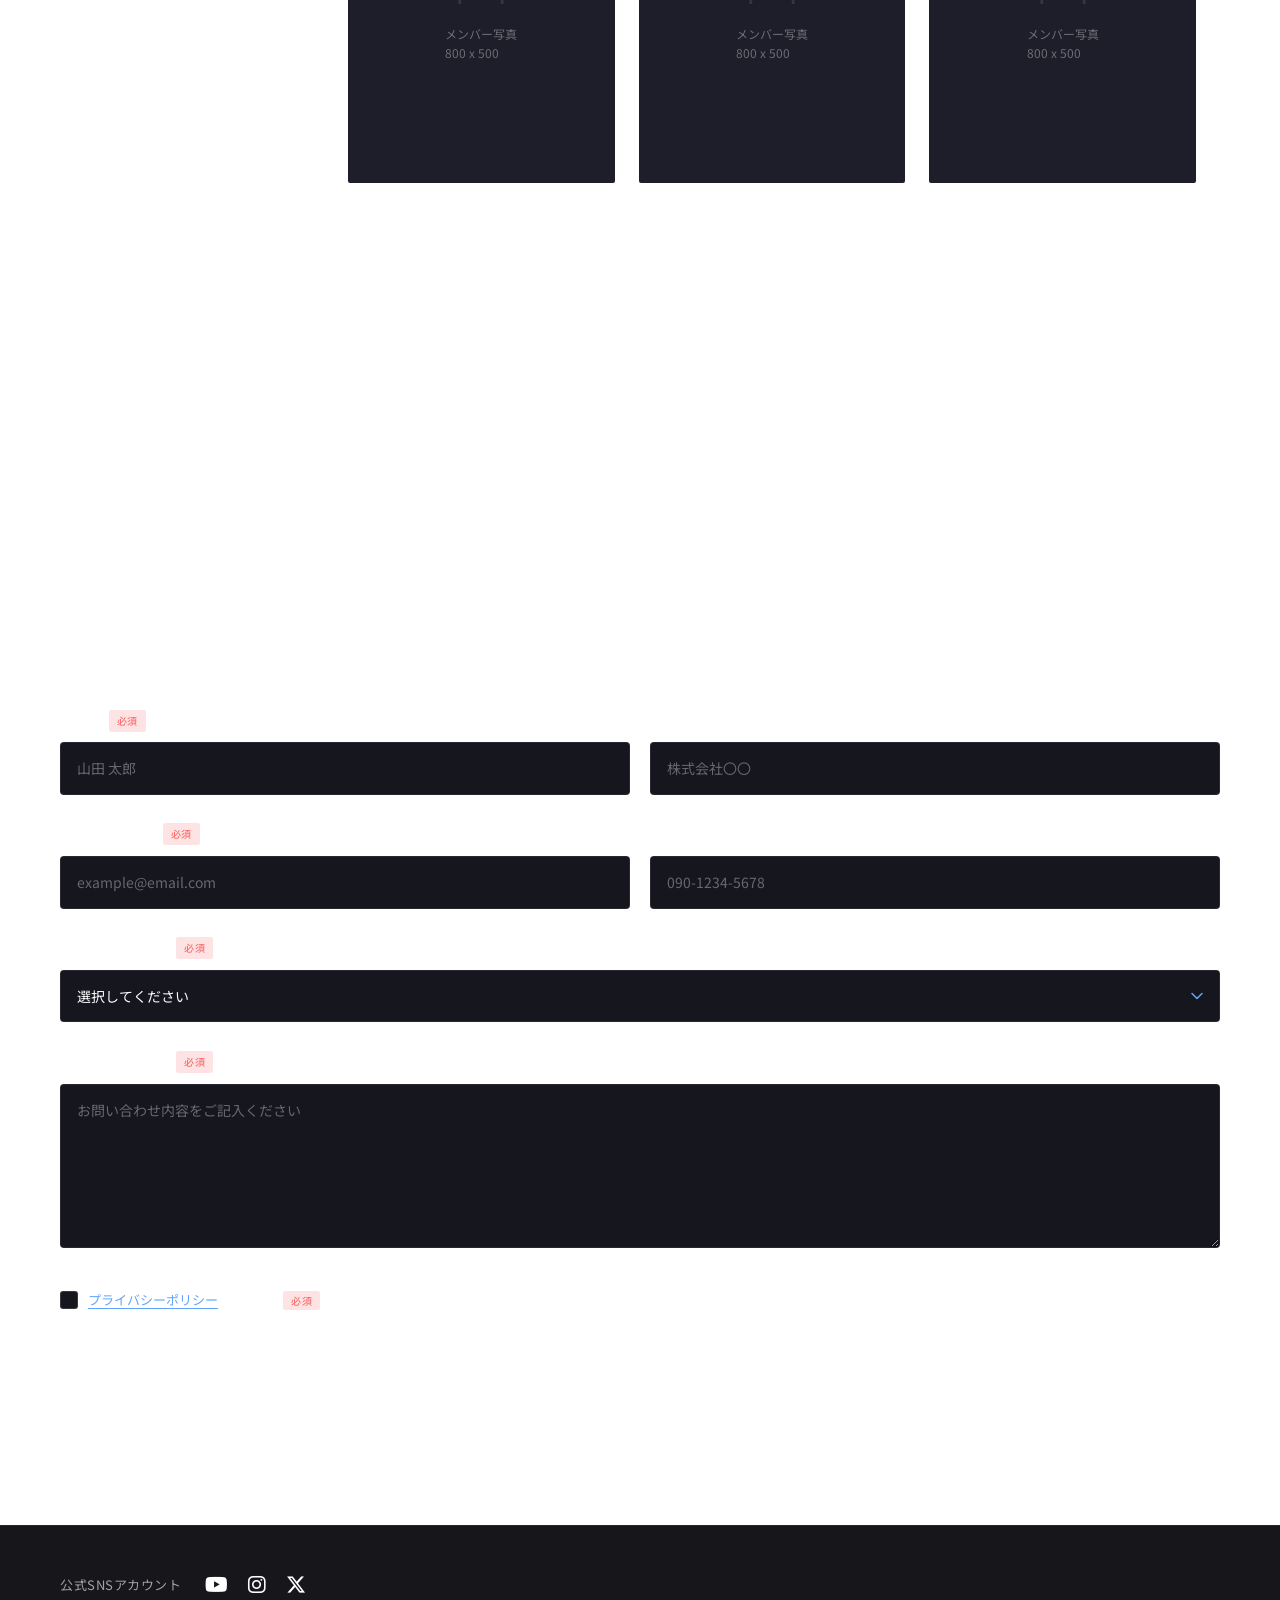
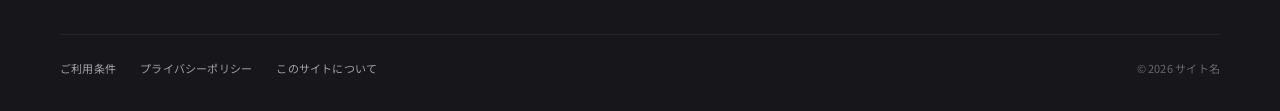
==== commit a6f92669: "ヘッダーロゴ画像を全ページに設定 - IMG/logo.pngを全6ページのヘッダーに配置 - テキスト「LOGO」からロゴ画像に差し替え  Co-Authored-By: Claude Opus 4" ====
--- a/index-new.html
+++ b/index-new.html
@@ -16,7 +16,7 @@
     <header class="header">
         <div class="header__inner">
             <div class="header__logo">
-                <a href="index-new.html">LOGO</a>
+                <a href="index-new.html"><img src="IMG/logo.png" alt="NIKKEN NEXT" class="header__logo-img"></a>
             </div>
             <nav class="header__nav">
                 <ul class="header__nav-list">
--- a/css/style-new.css
+++ b/css/style-new.css
@@ -167,10 +167,14 @@
 }
 
 .header__logo a {
-    font-size: 1.5rem;
-    font-weight: 900;
-    letter-spacing: 0.12em;
-    color: var(--color-white);
+    display: flex;
+    align-items: center;
+}
+
+.header__logo-img {
+    height: 40px;
+    width: auto;
+    display: block;
 }
 
 .header__nav {
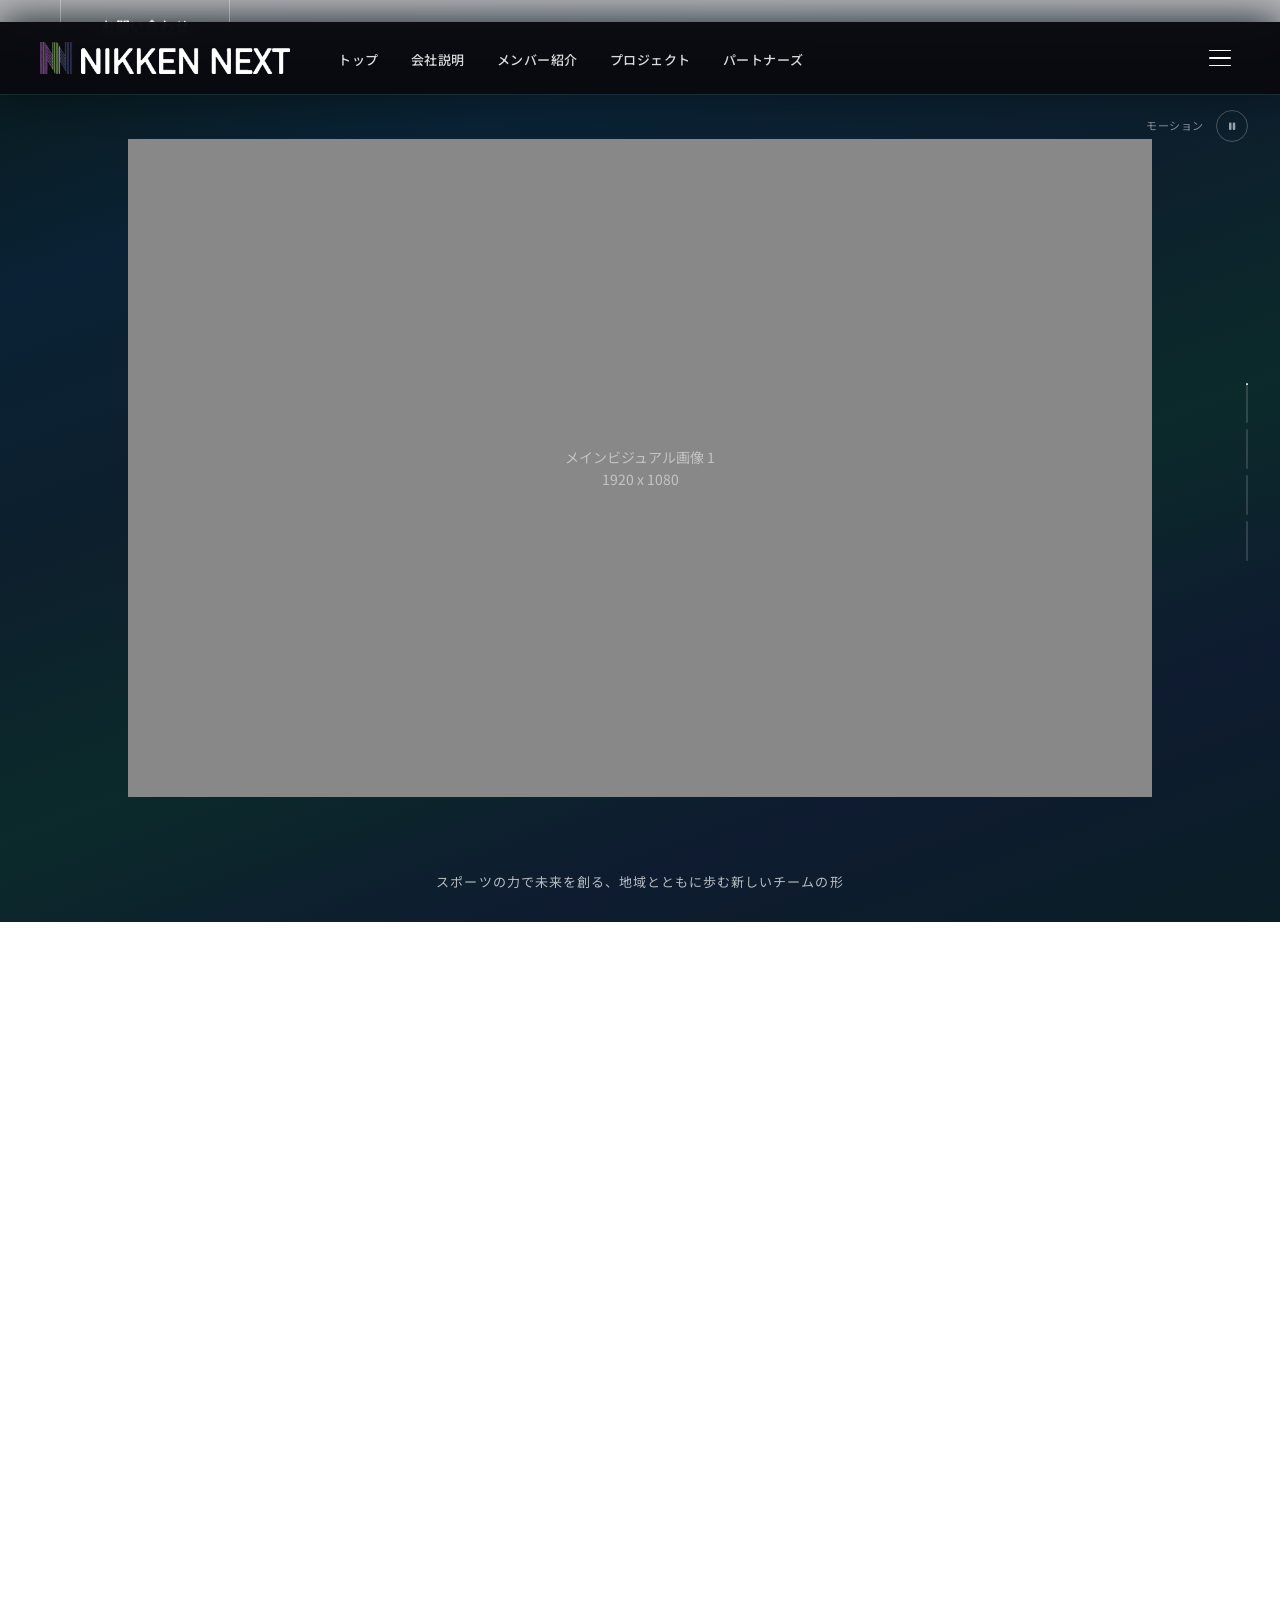
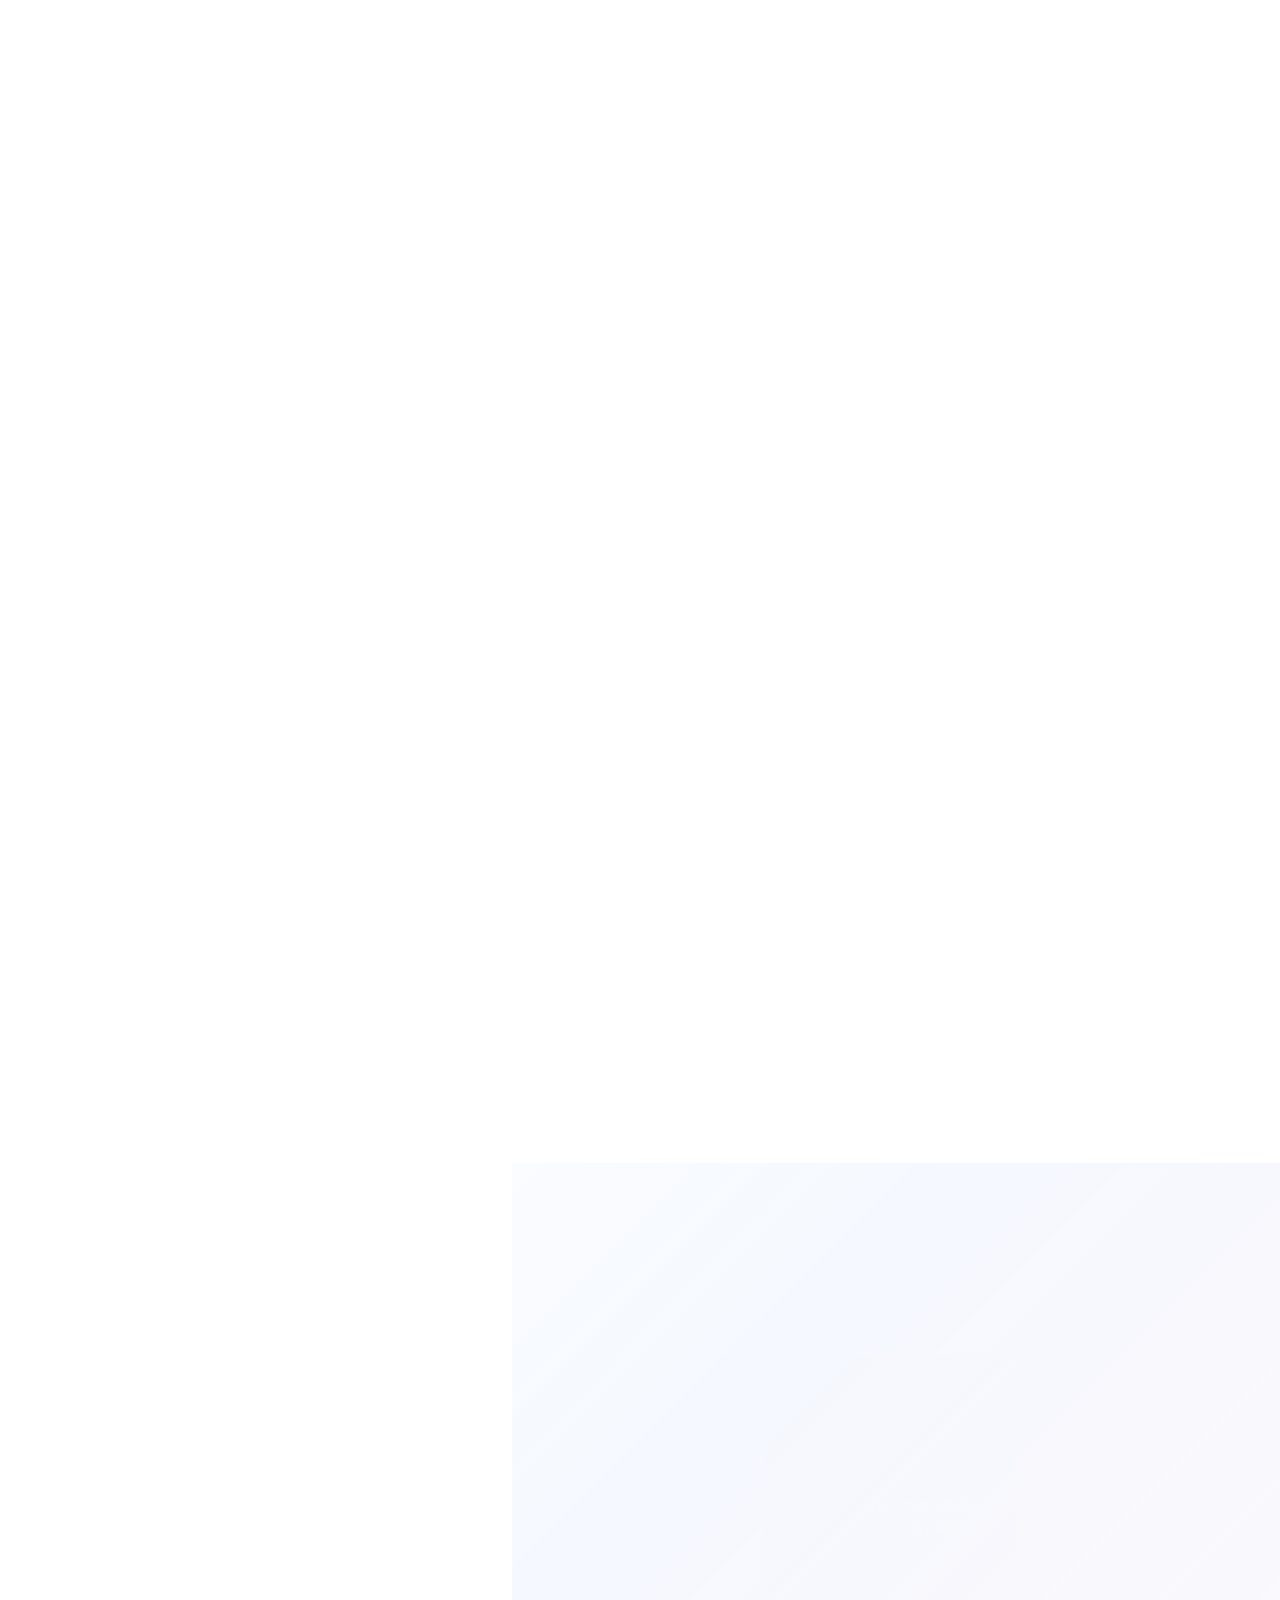
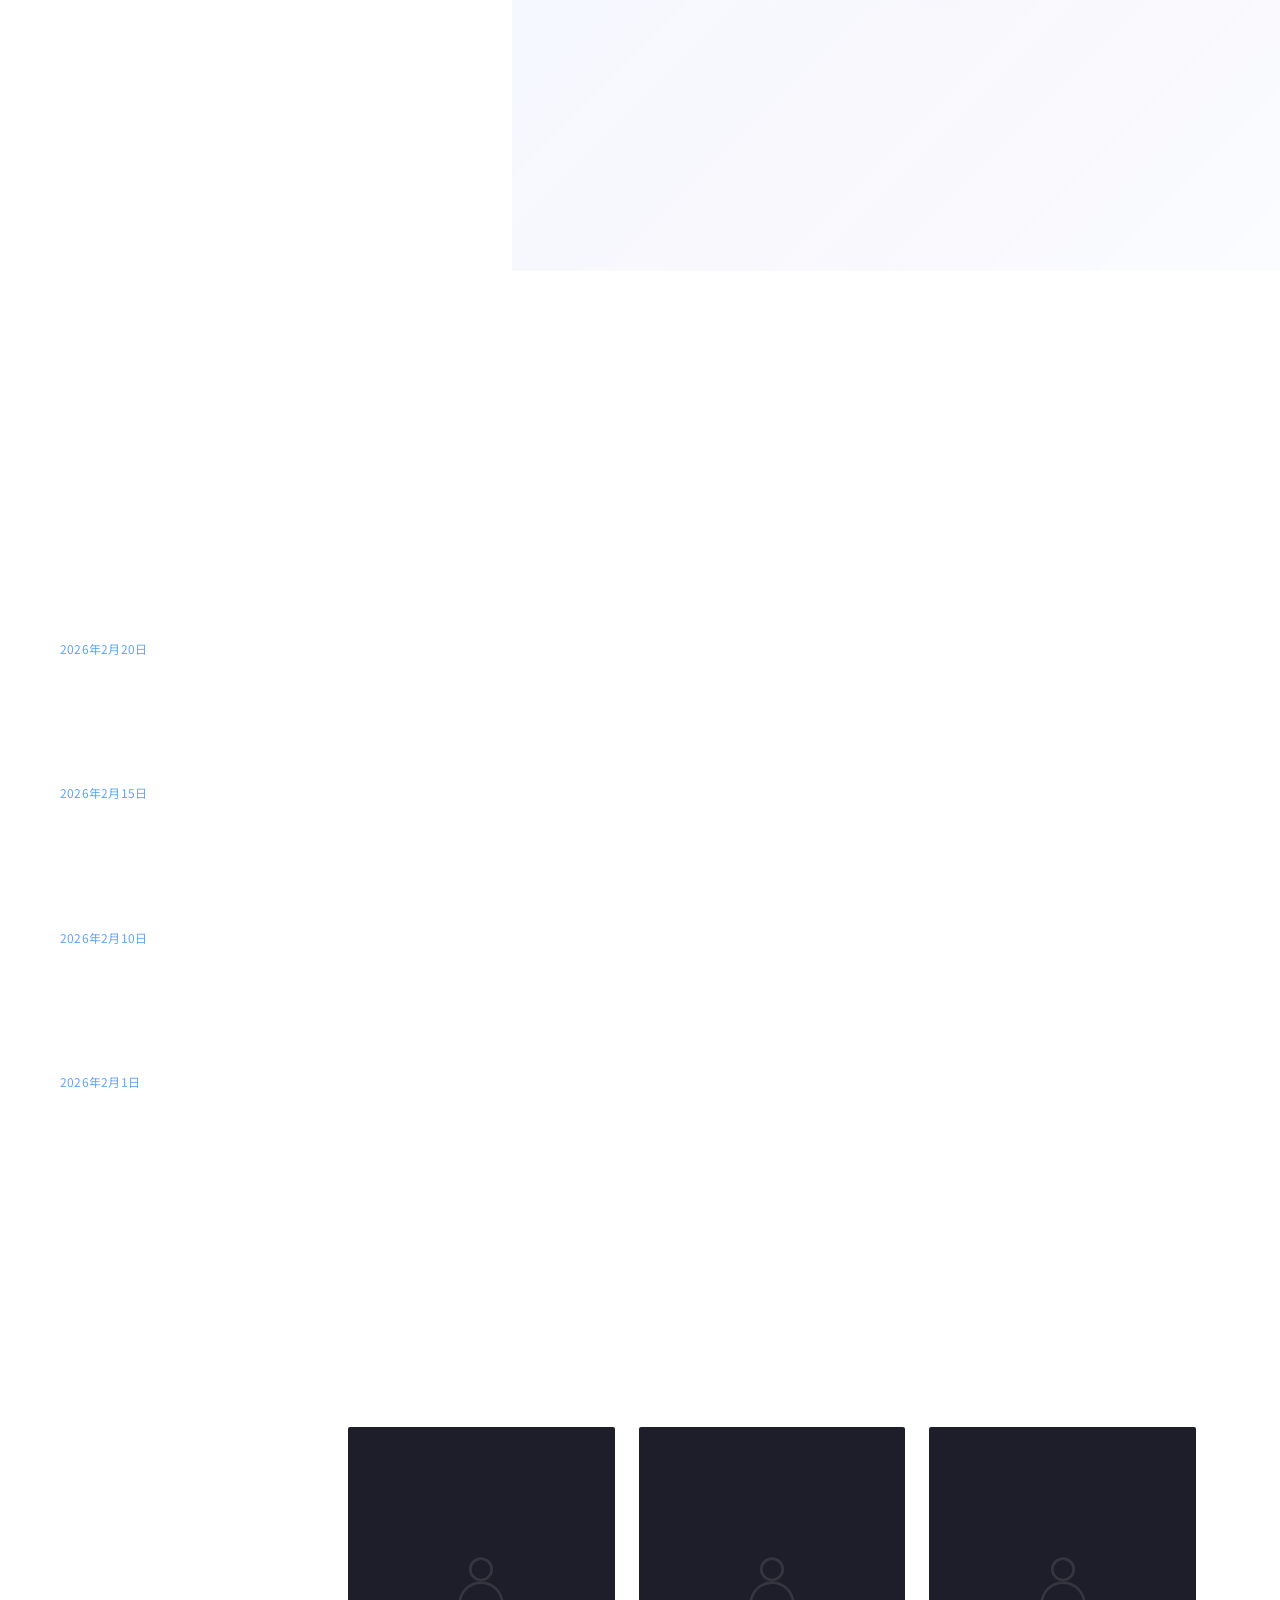
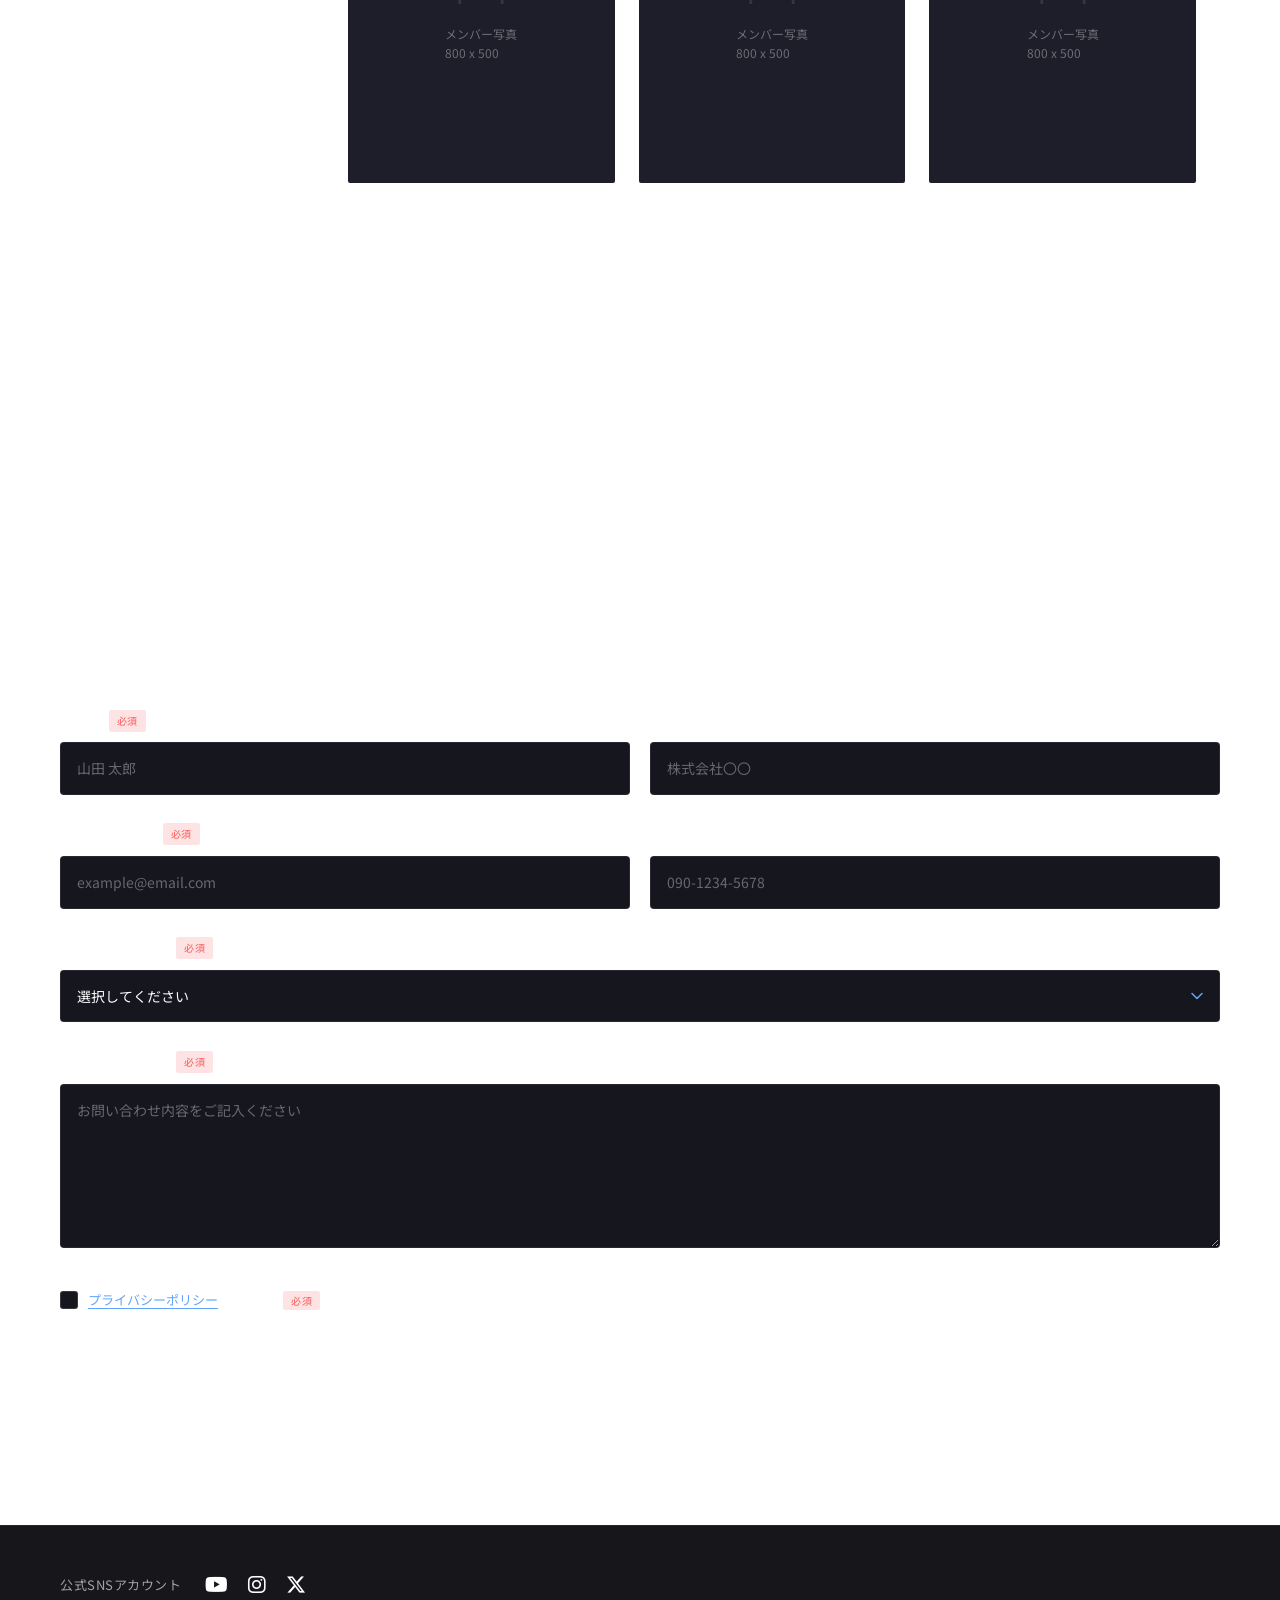
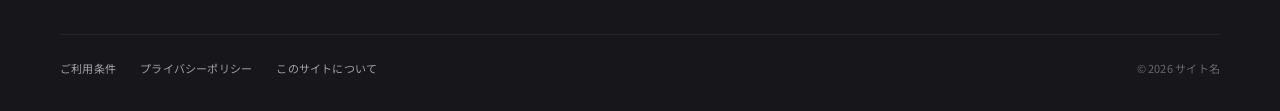
==== commit 5d92c336: "ファビコンを全ページに設定 Co-Authored-By: Claude Opus 4.6 <noreply@anthropic.com>" ====
--- a/index-new.html
+++ b/index-new.html
@@ -8,6 +8,7 @@
     <link rel="preconnect" href="https://fonts.googleapis.com">
     <link rel="preconnect" href="https://fonts.gstatic.com" crossorigin>
     <link href="https://fonts.googleapis.com/css2?family=Noto+Sans+JP:wght@300;400;500;700;900&display=swap" rel="stylesheet">
+    <link rel="icon" type="image/png" href="img/favicon.png">
     <link rel="stylesheet" href="css/style-new.css">
     <link rel="stylesheet" href="https://cdnjs.cloudflare.com/ajax/libs/font-awesome/6.5.1/css/all.min.css">
 </head>
@@ -16,7 +17,7 @@
     <header class="header">
         <div class="header__inner">
             <div class="header__logo">
-                <a href="index-new.html"><img src="IMG/logo.png" alt="NIKKEN NEXT" class="header__logo-img"></a>
+                <a href="index-new.html"><img src="img/logo.png" alt="NIKKEN NEXT" class="header__logo-img"></a>
             </div>
             <nav class="header__nav">
                 <ul class="header__nav-list">
--- a/css/style-new.css
+++ b/css/style-new.css
@@ -172,8 +172,8 @@
 }
 
 .header__logo-img {
-    height: 40px;
-    width: auto;
+    width: 250px;
+    height: auto;
     display: block;
 }
 
